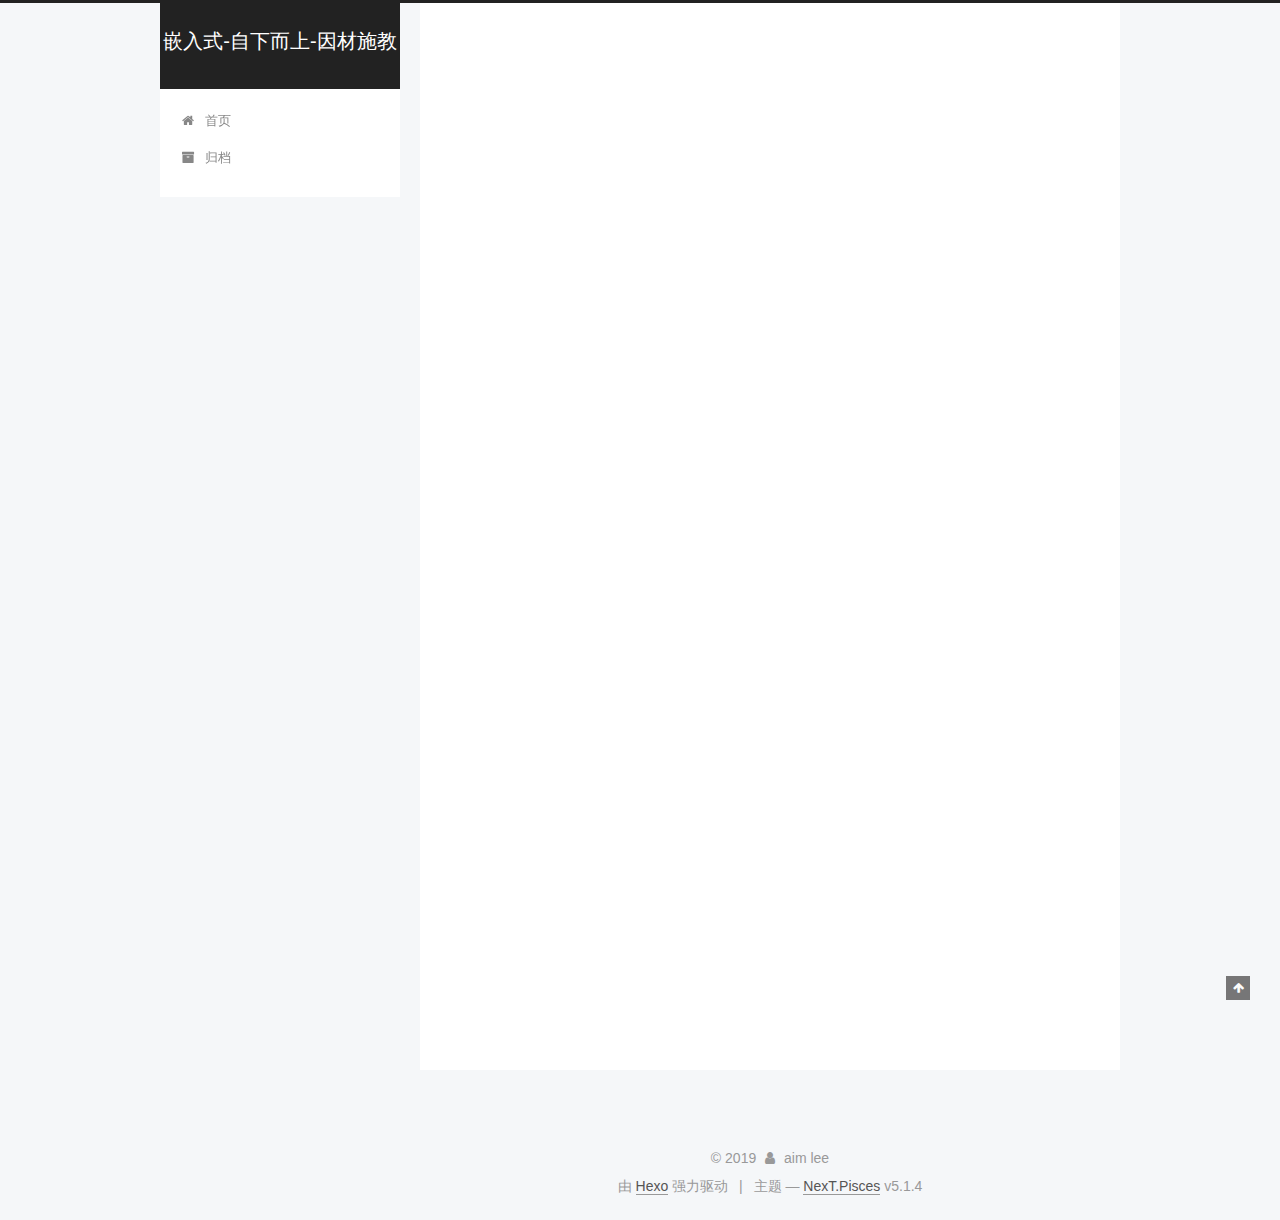
==== index.html @ 682df255 "Site updated: 2019-03-30 22:26:59" ====
<!DOCTYPE html>



  


<html class="theme-next pisces use-motion" lang="zh-Hans">
<head><meta name="generator" content="Hexo 3.8.0">
  <meta charset="UTF-8">
<meta http-equiv="X-UA-Compatible" content="IE=edge">
<meta name="viewport" content="width=device-width, initial-scale=1, maximum-scale=1">
<meta name="theme-color" content="#222">









<meta http-equiv="Cache-Control" content="no-transform">
<meta http-equiv="Cache-Control" content="no-siteapp">
















  
  
  <link href="/lib/fancybox/source/jquery.fancybox.css?v=2.1.5" rel="stylesheet" type="text/css">







<link href="/lib/font-awesome/css/font-awesome.min.css?v=4.6.2" rel="stylesheet" type="text/css">

<link href="/css/main.css?v=5.1.4" rel="stylesheet" type="text/css">


  <link rel="apple-touch-icon" sizes="180x180" href="/images/apple-touch-icon-next.png?v=5.1.4">


  <link rel="icon" type="image/png" sizes="32x32" href="/images/favicon-32x32-next.png?v=5.1.4">


  <link rel="icon" type="image/png" sizes="16x16" href="/images/favicon-16x16-next.png?v=5.1.4">


  <link rel="mask-icon" href="/images/logo.svg?v=5.1.4" color="#222">





  <meta name="keywords" content="Hexo, NexT">










<meta property="og:type" content="website">
<meta property="og:title" content="嵌入式-自下而上-因材施教">
<meta property="og:url" content="http://yoursite.com/index.html">
<meta property="og:site_name" content="嵌入式-自下而上-因材施教">
<meta property="og:locale" content="zh-Hans">
<meta name="twitter:card" content="summary">
<meta name="twitter:title" content="嵌入式-自下而上-因材施教">



<script type="text/javascript" id="hexo.configurations">
  var NexT = window.NexT || {};
  var CONFIG = {
    root: '/',
    scheme: 'Pisces',
    version: '5.1.4',
    sidebar: {"position":"left","display":"post","offset":12,"b2t":false,"scrollpercent":false,"onmobile":false},
    fancybox: true,
    tabs: true,
    motion: {"enable":true,"async":false,"transition":{"post_block":"fadeIn","post_header":"slideDownIn","post_body":"slideDownIn","coll_header":"slideLeftIn","sidebar":"slideUpIn"}},
    duoshuo: {
      userId: '0',
      author: '博主'
    },
    algolia: {
      applicationID: '',
      apiKey: '',
      indexName: '',
      hits: {"per_page":10},
      labels: {"input_placeholder":"Search for Posts","hits_empty":"We didn't find any results for the search: ${query}","hits_stats":"${hits} results found in ${time} ms"}
    }
  };
</script>



  <link rel="canonical" href="http://yoursite.com/">





  <title>嵌入式-自下而上-因材施教</title>
  








</head>

<body itemscope itemtype="http://schema.org/WebPage" lang="zh-Hans">

  
  
    
  

  <div class="container sidebar-position-left 
  page-home">
    <div class="headband"></div>

    <header id="header" class="header" itemscope itemtype="http://schema.org/WPHeader">
      <div class="header-inner"><div class="site-brand-wrapper">
  <div class="site-meta ">
    

    <div class="custom-logo-site-title">
      <a href="/" class="brand" rel="start">
        <span class="logo-line-before"><i></i></span>
        <span class="site-title">嵌入式-自下而上-因材施教</span>
        <span class="logo-line-after"><i></i></span>
      </a>
    </div>
      
        <p class="site-subtitle"></p>
      
  </div>

  <div class="site-nav-toggle">
    <button>
      <span class="btn-bar"></span>
      <span class="btn-bar"></span>
      <span class="btn-bar"></span>
    </button>
  </div>
</div>

<nav class="site-nav">
  

  
    <ul id="menu" class="menu">
      
        
        <li class="menu-item menu-item-home">
          <a href="/" rel="section">
            
              <i class="menu-item-icon fa fa-fw fa-home"></i> <br>
            
            首页
          </a>
        </li>
      
        
        <li class="menu-item menu-item-archives">
          <a href="/archives/" rel="section">
            
              <i class="menu-item-icon fa fa-fw fa-archive"></i> <br>
            
            归档
          </a>
        </li>
      

      
    </ul>
  

  
</nav>



 </div>
    </header>

    <main id="main" class="main">
      <div class="main-inner">
        <div class="content-wrap">
          <div id="content" class="content">
            
  <section id="posts" class="posts-expand">
    
      

  

  
  
  

  <article class="post post-type-normal" itemscope itemtype="http://schema.org/Article">
  
  
  
  <div class="post-block">
    <link itemprop="mainEntityOfPage" href="http://yoursite.com/2019/03/30/hello-world/">

    <span hidden itemprop="author" itemscope itemtype="http://schema.org/Person">
      <meta itemprop="name" content="aim lee">
      <meta itemprop="description" content>
      <meta itemprop="image" content="/images/avatar.gif">
    </span>

    <span hidden itemprop="publisher" itemscope itemtype="http://schema.org/Organization">
      <meta itemprop="name" content="嵌入式-自下而上-因材施教">
    </span>

    
      <header class="post-header">

        
        
          <h1 class="post-title" itemprop="name headline">
                
                <a class="post-title-link" href="/2019/03/30/hello-world/" itemprop="url">Hello World</a></h1>
        

        <div class="post-meta">
          <span class="post-time">
            
              <span class="post-meta-item-icon">
                <i class="fa fa-calendar-o"></i>
              </span>
              
                <span class="post-meta-item-text">发表于</span>
              
              <time title="创建于" itemprop="dateCreated datePublished" datetime="2019-03-30T21:47:00+08:00">
                2019-03-30
              </time>
            

            

            
          </span>

          

          
            
          

          
          

          

          

          

        </div>
      </header>
    

    
    
    
    <div class="post-body" itemprop="articleBody">

      
      

      
        
          
            <p>Welcome to <a href="https://hexo.io/" target="_blank" rel="noopener">Hexo</a>! This is your very first post. Check <a href="https://hexo.io/docs/" target="_blank" rel="noopener">documentation</a> for more info. If you get any problems when using Hexo, you can find the answer in <a href="https://hexo.io/docs/troubleshooting.html" target="_blank" rel="noopener">troubleshooting</a> or you can ask me on <a href="https://github.com/hexojs/hexo/issues" target="_blank" rel="noopener">GitHub</a>.</p>
<h2 id="Quick-Start"><a href="#Quick-Start" class="headerlink" title="Quick Start"></a>Quick Start</h2><h3 id="Create-a-new-post"><a href="#Create-a-new-post" class="headerlink" title="Create a new post"></a>Create a new post</h3><figure class="highlight bash"><table><tr><td class="gutter"><pre><span class="line">1</span><br></pre></td><td class="code"><pre><span class="line">$ hexo new <span class="string">"My New Post"</span></span><br></pre></td></tr></table></figure>
<p>More info: <a href="https://hexo.io/docs/writing.html" target="_blank" rel="noopener">Writing</a></p>
<h3 id="Run-server"><a href="#Run-server" class="headerlink" title="Run server"></a>Run server</h3><figure class="highlight bash"><table><tr><td class="gutter"><pre><span class="line">1</span><br></pre></td><td class="code"><pre><span class="line">$ hexo server</span><br></pre></td></tr></table></figure>
<p>More info: <a href="https://hexo.io/docs/server.html" target="_blank" rel="noopener">Server</a></p>
<h3 id="Generate-static-files"><a href="#Generate-static-files" class="headerlink" title="Generate static files"></a>Generate static files</h3><figure class="highlight bash"><table><tr><td class="gutter"><pre><span class="line">1</span><br></pre></td><td class="code"><pre><span class="line">$ hexo generate</span><br></pre></td></tr></table></figure>
<p>More info: <a href="https://hexo.io/docs/generating.html" target="_blank" rel="noopener">Generating</a></p>
<h3 id="Deploy-to-remote-sites"><a href="#Deploy-to-remote-sites" class="headerlink" title="Deploy to remote sites"></a>Deploy to remote sites</h3><figure class="highlight bash"><table><tr><td class="gutter"><pre><span class="line">1</span><br></pre></td><td class="code"><pre><span class="line">$ hexo deploy</span><br></pre></td></tr></table></figure>
<p>More info: <a href="https://hexo.io/docs/deployment.html" target="_blank" rel="noopener">Deployment</a></p>

          
        
      
    </div>
    
    
    

    

    

    

    <footer class="post-footer">
      

      

      

      
      
        <div class="post-eof"></div>
      
    </footer>
  </div>
  
  
  
  </article>


    
  </section>

  


          </div>
          


          

        </div>
        
          
  
  <div class="sidebar-toggle">
    <div class="sidebar-toggle-line-wrap">
      <span class="sidebar-toggle-line sidebar-toggle-line-first"></span>
      <span class="sidebar-toggle-line sidebar-toggle-line-middle"></span>
      <span class="sidebar-toggle-line sidebar-toggle-line-last"></span>
    </div>
  </div>

  <aside id="sidebar" class="sidebar">
    
    <div class="sidebar-inner">

      

      

      <section class="site-overview-wrap sidebar-panel sidebar-panel-active">
        <div class="site-overview">
          <div class="site-author motion-element" itemprop="author" itemscope itemtype="http://schema.org/Person">
            
              <p class="site-author-name" itemprop="name">aim lee</p>
              <p class="site-description motion-element" itemprop="description"></p>
          </div>

          <nav class="site-state motion-element">

            
              <div class="site-state-item site-state-posts">
              
                <a href="/archives/">
              
                  <span class="site-state-item-count">1</span>
                  <span class="site-state-item-name">日志</span>
                </a>
              </div>
            

            

            

          </nav>

          

          

          
          

          
          

          

        </div>
      </section>

      

      

    </div>
  </aside>


        
      </div>
    </main>

    <footer id="footer" class="footer">
      <div class="footer-inner">
        <div class="copyright">&copy; <span itemprop="copyrightYear">2019</span>
  <span class="with-love">
    <i class="fa fa-user"></i>
  </span>
  <span class="author" itemprop="copyrightHolder">aim lee</span>

  
</div>


  <div class="powered-by">由 <a class="theme-link" target="_blank" href="https://hexo.io">Hexo</a> 强力驱动</div>



  <span class="post-meta-divider">|</span>



  <div class="theme-info">主题 &mdash; <a class="theme-link" target="_blank" href="https://github.com/iissnan/hexo-theme-next">NexT.Pisces</a> v5.1.4</div>




        







        
      </div>
    </footer>

    
      <div class="back-to-top">
        <i class="fa fa-arrow-up"></i>
        
      </div>
    

    

  </div>

  

<script type="text/javascript">
  if (Object.prototype.toString.call(window.Promise) !== '[object Function]') {
    window.Promise = null;
  }
</script>









  












  
  
    <script type="text/javascript" src="/lib/jquery/index.js?v=2.1.3"></script>
  

  
  
    <script type="text/javascript" src="/lib/fastclick/lib/fastclick.min.js?v=1.0.6"></script>
  

  
  
    <script type="text/javascript" src="/lib/jquery_lazyload/jquery.lazyload.js?v=1.9.7"></script>
  

  
  
    <script type="text/javascript" src="/lib/velocity/velocity.min.js?v=1.2.1"></script>
  

  
  
    <script type="text/javascript" src="/lib/velocity/velocity.ui.min.js?v=1.2.1"></script>
  

  
  
    <script type="text/javascript" src="/lib/fancybox/source/jquery.fancybox.pack.js?v=2.1.5"></script>
  


  


  <script type="text/javascript" src="/js/src/utils.js?v=5.1.4"></script>

  <script type="text/javascript" src="/js/src/motion.js?v=5.1.4"></script>



  
  


  <script type="text/javascript" src="/js/src/affix.js?v=5.1.4"></script>

  <script type="text/javascript" src="/js/src/schemes/pisces.js?v=5.1.4"></script>



  

  


  <script type="text/javascript" src="/js/src/bootstrap.js?v=5.1.4"></script>



  


  




	





  





  












  





  

  

  

  
  

  

  

  

</body>
</html>
---- css/main.css ----
/* normalize.css v3.0.2 | MIT License | git.io/normalize */
html {
  font-family: sans-serif; /* 1 */
  -ms-text-size-adjust: 100%; /* 2 */
  -webkit-text-size-adjust: 100%; /* 2 */
}
body {
  margin: 0;
}
article,
aside,
details,
figcaption,
figure,
footer,
header,
hgroup,
main,
menu,
nav,
section,
summary {
  display: block;
}
audio,
canvas,
progress,
video {
  display: inline-block; /* 1 */
  vertical-align: baseline; /* 2 */
}
audio:not([controls]) {
  display: none;
  height: 0;
}
[hidden],
template {
  display: none;
}
a {
  background-color: transparent;
}
a:active,
a:hover {
  outline: 0;
}
abbr[title] {
  border-bottom: 1px dotted;
}
b,
strong {
  font-weight: bold;
}
dfn {
  font-style: italic;
}
h1 {
  font-size: 2em;
  margin: 0.67em 0;
}
mark {
  background: #ff0;
  color: #000;
}
small {
  font-size: 80%;
}
sub,
sup {
  font-size: 75%;
  line-height: 0;
  position: relative;
  vertical-align: baseline;
}
sup {
  top: -0.5em;
}
sub {
  bottom: -0.25em;
}
img {
  border: 0;
}
svg:not(:root) {
  overflow: hidden;
}
figure {
  margin: 1em 40px;
}
hr {
  -moz-box-sizing: content-box;
  box-sizing: content-box;
  height: 0;
}
pre {
  overflow: auto;
}
code,
kbd,
pre,
samp {
  font-family: monospace, monospace;
  font-size: 1em;
}
button,
input,
optgroup,
select,
textarea {
  color: inherit; /* 1 */
  font: inherit; /* 2 */
  margin: 0; /* 3 */
}
button {
  overflow: visible;
}
button,
select {
  text-transform: none;
}
button,
html input[type="button"],
input[type="reset"],
input[type="submit"] {
  -webkit-appearance: button; /* 2 */
  cursor: pointer; /* 3 */
}
button[disabled],
html input[disabled] {
  cursor: default;
}
button::-moz-focus-inner,
input::-moz-focus-inner {
  border: 0;
  padding: 0;
}
input {
  line-height: normal;
}
input[type="checkbox"],
input[type="radio"] {
  box-sizing: border-box; /* 1 */
  padding: 0; /* 2 */
}
input[type="number"]::-webkit-inner-spin-button,
input[type="number"]::-webkit-outer-spin-button {
  height: auto;
}
input[type="search"] {
  -webkit-appearance: textfield; /* 1 */
  -moz-box-sizing: content-box;
  -webkit-box-sizing: content-box; /* 2 */
  box-sizing: content-box;
}
input[type="search"]::-webkit-search-cancel-button,
input[type="search"]::-webkit-search-decoration {
  -webkit-appearance: none;
}
fieldset {
  border: 1px solid #c0c0c0;
  margin: 0 2px;
  padding: 0.35em 0.625em 0.75em;
}
legend {
  border: 0; /* 1 */
  padding: 0; /* 2 */
}
textarea {
  overflow: auto;
}
optgroup {
  font-weight: bold;
}
table {
  border-collapse: collapse;
  border-spacing: 0;
}
td,
th {
  padding: 0;
}
::selection {
  background: #262a30;
  color: #fff;
}
body {
  position: relative;
  font-family: 'Lato', "PingFang SC", "Microsoft YaHei", sans-serif;
  font-size: 14px;
  line-height: 2;
  color: #555;
  background: #f5f7f9;
}
@media (max-width: 767px) {
  body {
    padding-right: 0 !important;
  }
}
@media (min-width: 768px) and (max-width: 991px) {
  body {
    padding-right: 0 !important;
  }
}
@media (min-width: 1600px) {
  body {
    font-size: 16px;
  }
}
h1,
h2,
h3,
h4,
h5,
h6 {
  margin: 0;
  padding: 0;
  font-weight: bold;
  line-height: 1.5;
  font-family: 'Lato', "PingFang SC", "Microsoft YaHei", sans-serif;
}
h2,
h3,
h4,
h5,
h6 {
  margin: 20px 0 15px;
}
h1 {
  font-size: 22px;
}
@media (max-width: 767px) {
  h1 {
    font-size: 18px;
  }
}
h2 {
  font-size: 20px;
}
@media (max-width: 767px) {
  h2 {
    font-size: 16px;
  }
}
h3 {
  font-size: 18px;
}
@media (max-width: 767px) {
  h3 {
    font-size: 14px;
  }
}
h4 {
  font-size: 16px;
}
@media (max-width: 767px) {
  h4 {
    font-size: 12px;
  }
}
h5 {
  font-size: 14px;
}
@media (max-width: 767px) {
  h5 {
    font-size: 10px;
  }
}
h6 {
  font-size: 12px;
}
@media (max-width: 767px) {
  h6 {
    font-size: 8px;
  }
}
p {
  margin: 0 0 20px 0;
}
a {
  color: #555;
  text-decoration: none;
  outline: none;
  border-bottom: 1px solid #999;
  word-wrap: break-word;
}
a:hover {
  color: #222;
  border-bottom-color: #222;
}
blockquote {
  margin: 0;
  padding: 0;
}
img {
  display: block;
  margin: auto;
  max-width: 100%;
  height: auto;
}
hr {
  margin: 40px 0;
  height: 3px;
  border: none;
  background-color: #ddd;
  background-image: repeating-linear-gradient(-45deg, #fff, #fff 4px, transparent 4px, transparent 8px);
}
blockquote {
  padding: 0 15px;
  color: #666;
  border-left: 4px solid #ddd;
}
blockquote cite::before {
  content: "-";
  padding: 0 5px;
}
dt {
  font-weight: 700;
}
dd {
  margin: 0;
  padding: 0;
}
kbd {
  border: 1px solid #ccc;
  border-radius: 0.2em;
  box-shadow: 0.1em 0.1em 0.2em rgba(0,0,0,0.1);
  background-color: #f9f9f9;
  font-family: inherit;
  background-image: -webkit-linear-gradient(top, #eee, #fff, #eee);
  padding: 0.1em 0.3em;
  white-space: nowrap;
}
.text-left {
  text-align: left;
}
.text-center {
  text-align: center;
}
.text-right {
  text-align: right;
}
.text-justify {
  text-align: justify;
}
.text-nowrap {
  white-space: nowrap;
}
.text-lowercase {
  text-transform: lowercase;
}
.text-uppercase {
  text-transform: uppercase;
}
.text-capitalize {
  text-transform: capitalize;
}
.center-block {
  display: block;
  margin-left: auto;
  margin-right: auto;
}
.clearfix:before,
.clearfix:after {
  content: " ";
  display: table;
}
.clearfix:after {
  clear: both;
}
.pullquote {
  width: 45%;
}
.pullquote.left {
  float: left;
  margin-left: 5px;
  margin-right: 10px;
}
.pullquote.right {
  float: right;
  margin-left: 10px;
  margin-right: 5px;
}
.affix.affix.affix {
  position: fixed;
}
.translation {
  margin-top: -20px;
  font-size: 14px;
  color: #999;
}
.scrollbar-measure {
  width: 100px;
  height: 100px;
  overflow: scroll;
  position: absolute;
  top: -9999px;
}
.use-motion .motion-element {
  opacity: 0;
}
table {
  margin: 20px 0;
  width: 100%;
  border-collapse: collapse;
  border-spacing: 0;
  border: 1px solid #ddd;
  font-size: 14px;
  table-layout: fixed;
  word-wrap: break-all;
}
table>tbody>tr:nth-of-type(odd) {
  background-color: #f9f9f9;
}
table>tbody>tr:hover {
  background-color: #f5f5f5;
}
caption,
th,
td {
  padding: 8px;
  text-align: left;
  vertical-align: middle;
  font-weight: normal;
}
th,
td {
  border-bottom: 3px solid #ddd;
  border-right: 1px solid #eee;
}
th {
  padding-bottom: 10px;
  font-weight: 700;
}
td {
  border-bottom-width: 1px;
}
html,
body {
  height: 100%;
}
.container {
  position: relative;
  min-height: 100%;
}
.header-inner {
  margin: 0 auto;
  padding: 100px 0 70px;
  width: 700px;
}
@media (min-width: 1600px) {
  .container .header-inner {
    width: 900px;
  }
}
.main {
  padding-bottom: 150px;
}
.main-inner {
  margin: 0 auto;
  width: 700px;
}
@media (min-width: 1600px) {
  .container .main-inner {
    width: 900px;
  }
}
.footer {
  position: absolute;
  left: 0;
  bottom: 0;
  width: 100%;
  min-height: 50px;
}
.footer-inner {
  box-sizing: border-box;
  margin: 20px auto;
  width: 700px;
}
@media (min-width: 1600px) {
  .container .footer-inner {
    width: 900px;
  }
}
pre,
.highlight {
  overflow: auto;
  margin: 20px 0;
  padding: 0;
  font-size: 13px;
  color: #4d4d4c;
  background: #f7f7f7;
  line-height: 1.6;
}
pre,
code {
  font-family: consolas, Menlo, "PingFang SC", "Microsoft YaHei", monospace;
}
code {
  padding: 2px 4px;
  word-wrap: break-word;
  color: #555;
  background: #eee;
  border-radius: 3px;
  font-size: 13px;
}
pre {
  padding: 10px;
}
pre code {
  padding: 0;
  color: #4d4d4c;
  background: none;
  text-shadow: none;
}
.highlight {
  border-radius: 1px;
}
.highlight pre {
  border: none;
  margin: 0;
  padding: 10px 0;
}
.highlight table {
  margin: 0;
  width: auto;
  border: none;
}
.highlight td {
  border: none;
  padding: 0;
}
.highlight figcaption {
  font-size: 1em;
  color: #4d4d4c;
  line-height: 1em;
  margin-bottom: 1em;
}
.highlight figcaption:before,
.highlight figcaption:after {
  content: " ";
  display: table;
}
.highlight figcaption:after {
  clear: both;
}
.highlight figcaption a {
  float: right;
  color: #4d4d4c;
}
.highlight figcaption a:hover {
  border-bottom-color: #4d4d4c;
}
.highlight .gutter pre {
  padding-left: 10px;
  padding-right: 10px;
  color: #869194;
  text-align: right;
  background-color: #eff2f3;
}
.highlight .code pre {
  width: 100%;
  padding-left: 10px;
  padding-right: 10px;
  background-color: #f7f7f7;
}
.highlight .line {
  height: 20px;
}
.gutter {
  -webkit-user-select: none;
  -moz-user-select: none;
  -ms-user-select: none;
  user-select: none;
}
.gist table {
  width: auto;
}
.gist table td {
  border: none;
}
pre .deletion {
  background: #fdd;
}
pre .addition {
  background: #dfd;
}
pre .meta {
  color: #8959a8;
}
pre .comment {
  color: #8e908c;
}
pre .variable,
pre .attribute,
pre .tag,
pre .regexp,
pre .ruby .constant,
pre .xml .tag .title,
pre .xml .pi,
pre .xml .doctype,
pre .html .doctype,
pre .css .id,
pre .css .class,
pre .css .pseudo {
  color: #c82829;
}
pre .number,
pre .preprocessor,
pre .built_in,
pre .literal,
pre .params,
pre .constant,
pre .command {
  color: #f5871f;
}
pre .ruby .class .title,
pre .css .rules .attribute,
pre .string,
pre .value,
pre .inheritance,
pre .header,
pre .ruby .symbol,
pre .xml .cdata,
pre .special,
pre .number,
pre .formula {
  color: #718c00;
}
pre .title,
pre .css .hexcolor {
  color: #3e999f;
}
pre .function,
pre .python .decorator,
pre .python .title,
pre .ruby .function .title,
pre .ruby .title .keyword,
pre .perl .sub,
pre .javascript .title,
pre .coffeescript .title {
  color: #4271ae;
}
pre .keyword,
pre .javascript .function {
  color: #8959a8;
}
.full-image.full-image.full-image.full-image {
  border: none;
  max-width: 100%;
  width: auto;
  margin: 20px auto 25px;
}
@media (min-width: 992px) {
  .full-image.full-image.full-image.full-image {
    max-width: none;
    width: 118%;
    margin: 0 -9%;
  }
}
.blockquote-center,
.page-home .post-type-quote blockquote,
.page-post-detail .post-type-quote blockquote {
  position: relative;
  margin: 40px 0;
  padding: 0;
  border-left: none;
  text-align: center;
}
.blockquote-center::before,
.page-home .post-type-quote blockquote::before,
.page-post-detail .post-type-quote blockquote::before,
.blockquote-center::after,
.page-home .post-type-quote blockquote::after,
.page-post-detail .post-type-quote blockquote::after {
  position: absolute;
  content: ' ';
  display: block;
  width: 100%;
  height: 24px;
  opacity: 0.2;
  background-repeat: no-repeat;
  background-position: 0 -6px;
  background-size: 22px 22px;
}
.blockquote-center::before,
.page-home .post-type-quote blockquote::before,
.page-post-detail .post-type-quote blockquote::before {
  top: -20px;
  background-image: url("../images/quote-l.svg");
  border-top: 1px solid #ccc;
}
.blockquote-center::after,
.page-home .post-type-quote blockquote::after,
.page-post-detail .post-type-quote blockquote::after {
  bottom: -20px;
  background-image: url("../images/quote-r.svg");
  border-bottom: 1px solid #ccc;
  background-position: 100% 8px;
}
.blockquote-center p,
.page-home .post-type-quote blockquote p,
.page-post-detail .post-type-quote blockquote p,
.blockquote-center div,
.page-home .post-type-quote blockquote div,
.page-post-detail .post-type-quote blockquote div {
  text-align: center;
}
.post .post-body .group-picture img {
  box-sizing: border-box;
  padding: 0 3px;
  border: none;
}
.post .group-picture-row {
  overflow: hidden;
  margin-top: 6px;
}
.post .group-picture-row:first-child {
  margin-top: 0;
}
.post .group-picture-column {
  float: left;
}
.page-post-detail .post-body .group-picture-column {
  float: none;
  margin-top: 10px;
  width: auto !important;
}
.page-post-detail .post-body .group-picture-column img {
  margin: 0 auto;
}
.page-archive .group-picture-container {
  overflow: hidden;
}
.page-archive .group-picture-row {
  float: left;
}
.page-archive .group-picture-row:first-child {
  margin-top: 6px;
}
.page-archive .group-picture-column {
  max-width: 150px;
  max-height: 150px;
}
.post-body .note {
  position: relative;
  padding: 15px;
  margin-bottom: 20px;
  border: 1px solid #eee;
  border-left-width: 5px;
  border-radius: 3px;
}
.post-body .note h2,
.post-body .note h3,
.post-body .note h4,
.post-body .note h5,
.post-body .note h6 {
  margin-top: 0;
  margin-bottom: 0;
  border-bottom: initial;
  padding-top: 0 !important;
}
.post-body .note p:first-child,
.post-body .note ul:first-child,
.post-body .note ol:first-child,
.post-body .note table:first-child,
.post-body .note pre:first-child,
.post-body .note blockquote:first-child {
  margin-top: 0;
}
.post-body .note p:last-child,
.post-body .note ul:last-child,
.post-body .note ol:last-child,
.post-body .note table:last-child,
.post-body .note pre:last-child,
.post-body .note blockquote:last-child {
  margin-bottom: 0;
}
.post-body .note.default {
  border-left-color: #777;
}
.post-body .note.default h2,
.post-body .note.default h3,
.post-body .note.default h4,
.post-body .note.default h5,
.post-body .note.default h6 {
  color: #777;
}
.post-body .note.primary {
  border-left-color: #6f42c1;
}
.post-body .note.primary h2,
.post-body .note.primary h3,
.post-body .note.primary h4,
.post-body .note.primary h5,
.post-body .note.primary h6 {
  color: #6f42c1;
}
.post-body .note.info {
  border-left-color: #428bca;
}
.post-body .note.info h2,
.post-body .note.info h3,
.post-body .note.info h4,
.post-body .note.info h5,
.post-body .note.info h6 {
  color: #428bca;
}
.post-body .note.success {
  border-left-color: #5cb85c;
}
.post-body .note.success h2,
.post-body .note.success h3,
.post-body .note.success h4,
.post-body .note.success h5,
.post-body .note.success h6 {
  color: #5cb85c;
}
.post-body .note.warning {
  border-left-color: #f0ad4e;
}
.post-body .note.warning h2,
.post-body .note.warning h3,
.post-body .note.warning h4,
.post-body .note.warning h5,
.post-body .note.warning h6 {
  color: #f0ad4e;
}
.post-body .note.danger {
  border-left-color: #d9534f;
}
.post-body .note.danger h2,
.post-body .note.danger h3,
.post-body .note.danger h4,
.post-body .note.danger h5,
.post-body .note.danger h6 {
  color: #d9534f;
}
.post-body .label {
  display: inline;
  padding: 0 2px;
  white-space: nowrap;
}
.post-body .label.default {
  background-color: #f0f0f0;
}
.post-body .label.primary {
  background-color: #efe6f7;
}
.post-body .label.info {
  background-color: #e5f2f8;
}
.post-body .label.success {
  background-color: #e7f4e9;
}
.post-body .label.warning {
  background-color: #fcf6e1;
}
.post-body .label.danger {
  background-color: #fae8eb;
}
.post-body .tabs {
  position: relative;
  display: block;
  margin-bottom: 20px;
  padding-top: 10px;
}
.post-body .tabs ul.nav-tabs {
  margin: 0;
  padding: 0;
  display: flex;
  margin-bottom: -1px;
}
@media (max-width: 413px) {
  .post-body .tabs ul.nav-tabs {
    display: block;
    margin-bottom: 5px;
  }
}
.post-body .tabs ul.nav-tabs li.tab {
  list-style-type: none !important;
  margin: 0 0.25em 0 0;
  border-top: 3px solid transparent;
  border-left: 1px solid transparent;
  border-right: 1px solid transparent;
}
@media (max-width: 413px) {
  .post-body .tabs ul.nav-tabs li.tab {
    margin: initial;
    border-top: 1px solid transparent;
    border-left: 3px solid transparent;
    border-right: 1px solid transparent;
    border-bottom: 1px solid transparent;
  }
}
.post-body .tabs ul.nav-tabs li.tab a {
  outline: 0;
  border-bottom: initial;
  display: block;
  line-height: 1.8em;
  padding: 0.25em 0.75em;
  transition-duration: 0.2s;
  transition-timing-function: ease-out;
  transition-delay: 0s;
}
.post-body .tabs ul.nav-tabs li.tab a i {
  width: 1.285714285714286em;
}
.post-body .tabs ul.nav-tabs li.tab.active {
  border-top: 3px solid #fc6423;
  border-left: 1px solid #ddd;
  border-right: 1px solid #ddd;
  background-color: #fff;
}
@media (max-width: 413px) {
  .post-body .tabs ul.nav-tabs li.tab.active {
    border-top: 1px solid #ddd;
    border-left: 3px solid #fc6423;
    border-right: 1px solid #ddd;
    border-bottom: 1px solid #ddd;
  }
}
.post-body .tabs ul.nav-tabs li.tab.active a {
  cursor: default;
  color: #555;
}
.post-body .tabs .tab-content {
  background-color: #fff;
}
.post-body .tabs .tab-content .tab-pane {
  border: 1px solid #ddd;
  padding: 20px 20px 0 20px;
}
.post-body .tabs .tab-content .tab-pane:not(.active) {
  display: none !important;
}
.post-body .tabs .tab-content .tab-pane.active {
  display: block !important;
}
.btn {
  display: inline-block;
  padding: 0 20px;
  font-size: 14px;
  color: #555;
  background: #fff;
  border: 2px solid #555;
  text-decoration: none;
  border-radius: 2px;
  transition-property: background-color;
  transition-duration: 0.2s;
  transition-timing-function: ease-in-out;
  transition-delay: 0s;
  line-height: 2;
}
.btn:hover {
  border-color: #222;
  color: #fff;
  background: #222;
}
.btn +.btn {
  margin: 0 0 8px 8px;
}
.btn .fa-fw {
  width: 1.285714285714286em;
  text-align: left;
}
.btn-bar {
  display: block;
  width: 22px;
  height: 2px;
  background: #555;
  border-radius: 1px;
}
.btn-bar+.btn-bar {
  margin-top: 4px;
}
.pagination {
  margin: 120px 0 40px;
  text-align: center;
  border-top: 1px solid #eee;
}
.page-number-basic,
.pagination .prev,
.pagination .next,
.pagination .page-number,
.pagination .space {
  display: inline-block;
  position: relative;
  top: -1px;
  margin: 0 10px;
  padding: 0 11px;
}
@media (max-width: 767px) {
  .page-number-basic,
  .pagination .prev,
  .pagination .next,
  .pagination .page-number,
  .pagination .space {
    margin: 0 5px;
  }
}
.pagination .prev,
.pagination .next,
.pagination .page-number {
  border-bottom: 0;
  border-top: 1px solid #eee;
  transition-property: border-color;
  transition-duration: 0.2s;
  transition-timing-function: ease-in-out;
  transition-delay: 0s;
}
.pagination .prev:hover,
.pagination .next:hover,
.pagination .page-number:hover {
  border-top-color: #222;
}
.pagination .space {
  padding: 0;
  margin: 0;
}
.pagination .prev {
  margin-left: 0;
}
.pagination .next {
  margin-right: 0;
}
.pagination .page-number.current {
  color: #fff;
  background: #ccc;
  border-top-color: #ccc;
}
@media (max-width: 767px) {
  .pagination {
    border-top: none;
  }
  .pagination .prev,
  .pagination .next,
  .pagination .page-number {
    margin-bottom: 10px;
    border-top: 0;
    border-bottom: 1px solid #eee;
    padding: 0 10px;
  }
  .pagination .prev:hover,
  .pagination .next:hover,
  .pagination .page-number:hover {
    border-bottom-color: #222;
  }
}
.comments {
  margin: 60px 20px 0;
}
.tag-cloud {
  text-align: center;
}
.tag-cloud a {
  display: inline-block;
  margin: 10px;
}
.back-to-top {
  box-sizing: border-box;
  position: fixed;
  bottom: -100px;
  right: 30px;
  z-index: 1050;
  padding: 0 6px;
  width: 24px;
  background: #222;
  font-size: 12px;
  opacity: 0.6;
  color: #fff;
  cursor: pointer;
  text-align: center;
  -webkit-transform: translateZ(0);
  transition-property: bottom;
  transition-duration: 0.2s;
  transition-timing-function: ease-in-out;
  transition-delay: 0s;
}
@media (min-width: 768px) and (max-width: 991px) {
  .back-to-top {
    display: none !important;
  }
}
@media (max-width: 767px) {
  .back-to-top {
    display: none !important;
  }
}
.back-to-top.back-to-top-on {
  bottom: 30px;
}
.header {
  background: transparent;
}
.header-inner {
  position: relative;
}
.headband {
  height: 3px;
  background: #222;
}
.site-meta {
  margin: 0;
  text-align: center;
}
@media (max-width: 767px) {
  .site-meta {
    text-align: center;
  }
}
.brand {
  position: relative;
  display: inline-block;
  padding: 0 40px;
  color: #fff;
  background: #222;
  border-bottom: none;
}
.brand:hover {
  color: #fff;
}
.logo {
  display: inline-block;
  margin-right: 5px;
  line-height: 36px;
  vertical-align: top;
}
.site-title {
  display: inline-block;
  vertical-align: top;
  line-height: 36px;
  font-size: 20px;
  font-weight: normal;
  font-family: 'Lato', "PingFang SC", "Microsoft YaHei", sans-serif;
}
.site-subtitle {
  margin-top: 10px;
  font-size: 13px;
  color: #ddd;
}
.use-motion .brand {
  opacity: 0;
}
.use-motion .logo,
.use-motion .site-title,
.use-motion .site-subtitle {
  opacity: 0;
  position: relative;
  top: -10px;
}
.site-nav-toggle {
  display: none;
  position: absolute;
  top: 10px;
  left: 10px;
}
@media (max-width: 767px) {
  .site-nav-toggle {
    display: block;
  }
}
.site-nav-toggle button {
  margin-top: 2px;
  padding: 9px 10px;
  background: transparent;
  border: none;
}
@media (max-width: 767px) {
  .site-nav {
    display: none;
    margin: 0 -10px;
    padding: 0 10px;
    clear: both;
    border-top: 1px solid #ddd;
  }
}
@media (min-width: 768px) and (max-width: 991px) {
  .site-nav {
    display: block !important;
  }
}
@media (min-width: 992px) {
  .site-nav {
    display: block !important;
  }
}
.menu {
  margin-top: 20px;
  padding-left: 0;
  text-align: center;
}
.menu .menu-item {
  display: inline-block;
  margin: 0 10px;
  list-style: none;
}
@media screen and (max-width: 767px) {
  .menu .menu-item {
    margin-top: 10px;
  }
}
.menu .menu-item a {
  display: block;
  font-size: 13px;
  line-height: inherit;
  border-bottom: 1px solid transparent;
  transition-property: border-color;
  transition-duration: 0.2s;
  transition-timing-function: ease-in-out;
  transition-delay: 0s;
}
.menu .menu-item a:hover,
.menu-item-active a {
  border-bottom-color: #222;
}
.menu .menu-item .fa {
  margin-right: 5px;
}
.use-motion .menu-item {
  opacity: 0;
}
.post-body {
  font-family: 'Lato', "PingFang SC", "Microsoft YaHei", sans-serif;
}
@media (max-width: 767px) {
  .post-body {
    word-break: break-word;
  }
}
.post-body .fancybox img {
  display: block !important;
  margin: 0 auto;
  cursor: pointer;
  cursor: zoom-in;
  cursor: -webkit-zoom-in;
}
.post-body .image-caption,
.post-body .figure .caption {
  margin: -20px auto 15px;
  text-align: center;
  font-size: 14px;
  color: #999;
  font-weight: bold;
  line-height: 1;
}
.post-sticky-flag {
  display: inline-block;
  font-size: 16px;
  -ms-transform: rotate(30deg);
  -webkit-transform: rotate(30deg);
  -moz-transform: rotate(30deg);
  -ms-transform: rotate(30deg);
  -o-transform: rotate(30deg);
  transform: rotate(30deg);
}
.use-motion .post-block,
.use-motion .pagination,
.use-motion .comments {
  opacity: 0;
}
.use-motion .post-header {
  opacity: 0;
}
.use-motion .post-body {
  opacity: 0;
}
.use-motion .collection-title {
  opacity: 0;
}
.posts-expand {
  padding-top: 40px;
}
@media (max-width: 767px) {
  .posts-expand {
    margin: 0 20px;
  }
  .post-body pre .gutter pre {
    padding-right: 10px;
  }
  .post-body .highlight {
    margin-left: 0px;
    margin-right: 0px;
    padding: 0;
  }
  .post-body .highlight .gutter pre {
    padding-right: 10px;
  }
}
@media (min-width: 992px) {
  .posts-expand .post-body {
    text-align: justify;
  }
}
.posts-expand .post-body h2,
.posts-expand .post-body h3,
.posts-expand .post-body h4,
.posts-expand .post-body h5,
.posts-expand .post-body h6 {
  padding-top: 10px;
}
.posts-expand .post-body h2 .header-anchor,
.posts-expand .post-body h3 .header-anchor,
.posts-expand .post-body h4 .header-anchor,
.posts-expand .post-body h5 .header-anchor,
.posts-expand .post-body h6 .header-anchor {
  float: right;
  margin-left: 10px;
  color: #ccc;
  border-bottom-style: none;
  visibility: hidden;
}
.posts-expand .post-body h2 .header-anchor:hover,
.posts-expand .post-body h3 .header-anchor:hover,
.posts-expand .post-body h4 .header-anchor:hover,
.posts-expand .post-body h5 .header-anchor:hover,
.posts-expand .post-body h6 .header-anchor:hover {
  color: inherit;
}
.posts-expand .post-body h2:hover .header-anchor,
.posts-expand .post-body h3:hover .header-anchor,
.posts-expand .post-body h4:hover .header-anchor,
.posts-expand .post-body h5:hover .header-anchor,
.posts-expand .post-body h6:hover .header-anchor {
  visibility: visible;
}
.posts-expand .post-body ul li {
  list-style: circle;
}
.posts-expand .post-body img {
  box-sizing: border-box;
  margin: auto;
  padding: 3px;
  border: 1px solid #ddd;
}
.posts-expand .post-body .fancybox img {
  margin: 0 auto 25px;
}
@media (max-width: 767px) {
  .posts-collapse {
    margin: 0 20px;
  }
  .posts-collapse .post-title,
  .posts-collapse .post-meta {
    display: block;
    width: auto;
    text-align: left;
  }
}
.posts-collapse {
  position: relative;
  z-index: 1010;
  margin-left: 55px;
}
.posts-collapse::after {
  content: " ";
  position: absolute;
  top: 20px;
  left: 0;
  margin-left: -2px;
  width: 4px;
  height: 100%;
  background: #f5f5f5;
  z-index: -1;
}
@media (max-width: 767px) {
  .posts-collapse {
    margin: 0 20px;
  }
}
.posts-collapse .collection-title {
  position: relative;
  margin: 60px 0;
}
.posts-collapse .collection-title h1,
.posts-collapse .collection-title h2 {
  margin-left: 20px;
}
.posts-collapse .collection-title small {
  color: #bbb;
  margin-left: 5px;
}
.posts-collapse .collection-title::before {
  content: " ";
  position: absolute;
  left: 0;
  top: 50%;
  margin-left: -4px;
  margin-top: -4px;
  width: 8px;
  height: 8px;
  background: #bbb;
  border-radius: 50%;
}
.posts-collapse .post {
  margin: 30px 0;
}
.posts-collapse .post-header {
  position: relative;
  transition-duration: 0.2s;
  transition-timing-function: ease-in-out;
  transition-delay: 0s;
  transition-property: border;
  border-bottom: 1px dashed #ccc;
}
.posts-collapse .post-header::before {
  content: " ";
  position: absolute;
  left: 0;
  top: 12px;
  width: 6px;
  height: 6px;
  margin-left: -4px;
  background: #bbb;
  border-radius: 50%;
  border: 1px solid #fff;
  transition-duration: 0.2s;
  transition-timing-function: ease-in-out;
  transition-delay: 0s;
  transition-property: background;
}
.posts-collapse .post-header:hover {
  border-bottom-color: #666;
}
.posts-collapse .post-header:hover::before {
  background: #222;
}
.posts-collapse .post-meta {
  position: absolute;
  font-size: 12px;
  left: 20px;
  top: 5px;
}
.posts-collapse .post-comments-count {
  display: none;
}
.posts-collapse .post-title {
  margin-left: 60px;
  font-size: 16px;
  font-weight: normal;
  line-height: inherit;
}
.posts-collapse .post-title::after {
  margin-left: 3px;
  opacity: 0.6;
}
.posts-collapse .post-title a {
  color: #666;
  border-bottom: none;
}
.page-home .post-type-quote .post-header,
.page-post-detail .post-type-quote .post-header,
.page-home .post-type-quote .post-tags,
.page-post-detail .post-type-quote .post-tags {
  display: none;
}
.posts-expand .post-title {
  text-align: center;
  word-break: break-word;
  font-weight: 400;
}
.posts-expand .post-title-link {
  display: inline-block;
  position: relative;
  color: #555;
  border-bottom: none;
  line-height: 1.2;
  vertical-align: top;
}
.posts-expand .post-title-link::before {
  content: "";
  position: absolute;
  width: 100%;
  height: 2px;
  bottom: 0;
  left: 0;
  background-color: #000;
  visibility: hidden;
  -webkit-transform: scaleX(0);
  -moz-transform: scaleX(0);
  -ms-transform: scaleX(0);
  -o-transform: scaleX(0);
  transform: scaleX(0);
  transition-duration: 0.2s;
  transition-timing-function: ease-in-out;
  transition-delay: 0s;
}
.posts-expand .post-title-link:hover::before {
  visibility: visible;
  -webkit-transform: scaleX(1);
  -moz-transform: scaleX(1);
  -ms-transform: scaleX(1);
  -o-transform: scaleX(1);
  transform: scaleX(1);
}
.posts-expand .post-title-link .fa {
  font-size: 16px;
}
.posts-expand .post-meta {
  margin: 3px 0 60px 0;
  color: #999;
  font-family: 'Lato', "PingFang SC", "Microsoft YaHei", sans-serif;
  font-size: 12px;
  text-align: center;
}
.posts-expand .post-meta .post-category-list {
  display: inline-block;
  margin: 0;
  padding: 3px;
}
.posts-expand .post-meta .post-category-list-link {
  color: #999;
}
.posts-expand .post-meta .post-description {
  font-size: 14px;
  margin-top: 2px;
}
.post-meta-divider {
  margin: 0 0.5em;
}
.post-meta-item-icon {
  margin-right: 3px;
}
@media (min-width: 768px) and (max-width: 991px) {
  .post-meta-item-icon {
    display: inline-block;
  }
}
@media (max-width: 767px) {
  .post-meta-item-icon {
    display: inline-block;
  }
}
@media (min-width: 768px) and (max-width: 991px) {
  .post-meta-item-text {
    display: none;
  }
}
@media (max-width: 767px) {
  .post-meta-item-text {
    display: none;
  }
}
@media (max-width: 767px) {
  .posts-expand .post-comments-count {
    display: none;
  }
}
.post-button {
  margin-top: 40px;
}
.posts-expand .post-tags {
  margin-top: 40px;
  text-align: center;
}
.posts-expand .post-tags a {
  display: inline-block;
  margin-right: 10px;
  font-size: 13px;
}
.post-nav {
  display: table;
  margin-top: 15px;
  width: 100%;
  border-top: 1px solid #eee;
}
.post-nav-divider {
  display: table-cell;
  width: 10%;
}
.post-nav-item {
  display: table-cell;
  padding: 10px 0 0 0;
  width: 45%;
  vertical-align: top;
}
.post-nav-item a {
  position: relative;
  display: block;
  line-height: 25px;
  font-size: 14px;
  color: #555;
  border-bottom: none;
}
.post-nav-item a:hover {
  color: #222;
  border-bottom: none;
}
.post-nav-item a:active {
  top: 2px;
}
.post-nav-item .fa {
  position: absolute;
  top: 8px;
  left: 0;
  font-size: 12px;
}
.post-nav-next a {
  padding-left: 15px;
}
.post-nav-prev {
  text-align: right;
}
.post-nav-prev a {
  padding-right: 15px;
}
.post-nav-prev .fa {
  right: 0;
  left: auto;
}
.posts-expand .post-eof {
  display: block;
  margin: 80px auto 60px;
  width: 8%;
  height: 1px;
  background: #ccc;
  text-align: center;
}
.post:last-child .post-eof.post-eof.post-eof {
  display: none;
}
.post-gallery {
  display: table;
  table-layout: fixed;
  width: 100%;
  border-collapse: separate;
}
.post-gallery-row {
  display: table-row;
}
.post-gallery .post-gallery-img {
  display: table-cell;
  text-align: center;
  vertical-align: middle;
  border: none;
}
.post-gallery .post-gallery-img img {
  max-width: 100%;
  max-height: 100%;
  border: none;
}
.fancybox-close,
.fancybox-close:hover {
  border: none;
}
.rtl.post-body p,
.rtl.post-body a,
.rtl.post-body h1,
.rtl.post-body h2,
.rtl.post-body h3,
.rtl.post-body h4,
.rtl.post-body h5,
.rtl.post-body h6,
.rtl.post-body li,
.rtl.post-body ul,
.rtl.post-body ol {
  direction: rtl;
  font-family: UKIJ Ekran;
}
.rtl.post-title {
  font-family: UKIJ Ekran;
}
.sidebar {
  position: fixed;
  right: 0;
  top: 0;
  bottom: 0;
  width: 0;
  z-index: 1040;
  box-shadow: inset 0 2px 6px #000;
  background: #222;
  -webkit-transform: translateZ(0);
}
.sidebar a {
  color: #999;
  border-bottom-color: #555;
}
.sidebar a:hover {
  color: #eee;
}
@media (min-width: 768px) and (max-width: 991px) {
  .sidebar {
    display: none !important;
  }
}
@media (max-width: 767px) {
  .sidebar {
    display: none !important;
  }
}
.sidebar-inner {
  position: relative;
  padding: 20px 10px;
  color: #999;
  text-align: center;
}
.site-overview-wrap {
  overflow: hidden;
}
.site-overview {
  overflow-y: auto;
  overflow-x: hidden;
}
.sidebar-toggle {
  position: fixed;
  right: 30px;
  bottom: 45px;
  width: 14px;
  height: 14px;
  padding: 5px;
  background: #222;
  line-height: 0;
  z-index: 1050;
  cursor: pointer;
  -webkit-transform: translateZ(0);
}
@media (min-width: 768px) and (max-width: 991px) {
  .sidebar-toggle {
    display: none !important;
  }
}
@media (max-width: 767px) {
  .sidebar-toggle {
    display: none !important;
  }
}
.sidebar-toggle-line {
  position: relative;
  display: inline-block;
  vertical-align: top;
  height: 2px;
  width: 100%;
  background: #fff;
  margin-top: 3px;
}
.sidebar-toggle-line:first-child {
  margin-top: 0;
}
.site-author-image {
  display: block;
  margin: 0 auto;
  padding: 2px;
  max-width: 120px;
  height: auto;
  border: 1px solid #eee;
}
.site-author-name {
  margin: 0;
  text-align: center;
  color: #222;
  font-weight: 600;
}
.site-description {
  margin-top: 0;
  text-align: center;
  font-size: 13px;
  color: #999;
}
.site-state {
  overflow: hidden;
  line-height: 1.4;
  white-space: nowrap;
  text-align: center;
}
.site-state-item {
  display: inline-block;
  padding: 0 15px;
  border-left: 1px solid #eee;
}
.site-state-item:first-child {
  border-left: none;
}
.site-state-item a {
  border-bottom: none;
}
.site-state-item-count {
  display: block;
  text-align: center;
  color: inherit;
  font-weight: 600;
  font-size: 16px;
}
.site-state-item-name {
  font-size: 13px;
  color: #999;
}
.feed-link {
  margin-top: 20px;
}
.feed-link a {
  display: inline-block;
  padding: 0 15px;
  color: #fc6423;
  border: 1px solid #fc6423;
  border-radius: 4px;
}
.feed-link a i {
  color: #fc6423;
  font-size: 14px;
}
.feed-link a:hover {
  color: #fff;
  background: #fc6423;
}
.feed-link a:hover i {
  color: #fff;
}
.links-of-author {
  margin-top: 20px;
}
.links-of-author a {
  display: inline-block;
  vertical-align: middle;
  margin-right: 10px;
  margin-bottom: 10px;
  border-bottom-color: #555;
  font-size: 13px;
}
.links-of-author a:before {
  display: inline-block;
  vertical-align: middle;
  margin-right: 3px;
  content: " ";
  width: 4px;
  height: 4px;
  border-radius: 50%;
  background: #699e29;
}
.links-of-blogroll {
  font-size: 13px;
}
.links-of-blogroll-title {
  margin-top: 20px;
  font-size: 14px;
  font-weight: 600;
}
.links-of-blogroll-list {
  margin: 0;
  padding: 0;
  list-style: none;
}
.links-of-blogroll-item {
  padding: 2px 10px;
}
.links-of-blogroll-item a {
  max-width: 280px;
  box-sizing: border-box;
  display: inline-block;
  overflow: hidden;
  white-space: nowrap;
  text-overflow: ellipsis;
}
.sidebar-nav {
  margin: 0 0 20px;
  padding-left: 0;
}
.sidebar-nav li {
  display: inline-block;
  cursor: pointer;
  border-bottom: 1px solid transparent;
  font-size: 14px;
  color: #555;
}
.sidebar-nav li:hover {
  color: #fc6423;
}
.page-post-detail .sidebar-nav-toc {
  padding: 0 5px;
}
.page-post-detail .sidebar-nav-overview {
  margin-left: 10px;
}
.sidebar-nav .sidebar-nav-active {
  color: #fc6423;
  border-bottom-color: #fc6423;
}
.sidebar-nav .sidebar-nav-active:hover {
  color: #fc6423;
}
.sidebar-panel {
  display: none;
}
.sidebar-panel-active {
  display: block;
}
.post-toc-empty {
  font-size: 14px;
  color: #666;
}
.post-toc-wrap {
  overflow: hidden;
}
.post-toc {
  overflow: auto;
}
.post-toc ol {
  margin: 0;
  padding: 0 2px 5px 10px;
  text-align: left;
  list-style: none;
  font-size: 14px;
}
.post-toc ol > ol {
  padding-left: 0;
}
.post-toc ol a {
  transition-duration: 0.2s;
  transition-timing-function: ease-in-out;
  transition-delay: 0s;
  transition-property: all;
  color: #666;
  border-bottom-color: #ccc;
}
.post-toc ol a:hover {
  color: #000;
  border-bottom-color: #000;
}
.post-toc .nav-item {
  overflow: hidden;
  text-overflow: ellipsis;
  text-align: justify;
  white-space: nowrap;
  line-height: 1.8;
}
.post-toc .nav .nav-child {
  display: none;
}
.post-toc .nav .active > .nav-child {
  display: block;
}
.post-toc .nav .active-current > .nav-child {
  display: block;
}
.post-toc .nav .active-current > .nav-child > .nav-item {
  display: block;
}
.post-toc .nav .active > a {
  color: #fc6423;
  border-bottom-color: #fc6423;
}
.post-toc .nav .active-current > a {
  color: #fc6423;
}
.post-toc .nav .active-current > a:hover {
  color: #fc6423;
}
.footer {
  font-size: 14px;
  color: #999;
}
.footer img {
  border: none;
}
.footer-inner {
  text-align: center;
}
.with-love {
  display: inline-block;
  margin: 0 5px;
}
.powered-by,
.theme-info {
  display: inline-block;
}
.cc-license {
  margin-top: 10px;
  text-align: center;
}
.cc-license .cc-opacity {
  opacity: 0.7;
  border-bottom: none;
}
.cc-license .cc-opacity:hover {
  opacity: 0.9;
}
.cc-license img {
  display: inline-block;
}
.theme-next #ds-thread #ds-reset {
  color: #555;
}
.theme-next #ds-thread #ds-reset .ds-replybox {
  margin-bottom: 30px;
}
.theme-next #ds-thread #ds-reset .ds-replybox .ds-avatar,
.theme-next #ds-reset .ds-avatar img {
  box-shadow: none;
}
.theme-next #ds-thread #ds-reset .ds-textarea-wrapper {
  border-color: #c7d4e1;
  background: none;
  border-top-right-radius: 3px;
  border-top-left-radius: 3px;
}
.theme-next #ds-thread #ds-reset .ds-textarea-wrapper textarea {
  height: 60px;
}
.theme-next #ds-reset .ds-rounded-top {
  border-radius: 0;
}
.theme-next #ds-thread #ds-reset .ds-post-toolbar {
  box-sizing: border-box;
  border: 1px solid #c7d4e1;
  background: #f6f8fa;
}
.theme-next #ds-thread #ds-reset .ds-post-options {
  height: 40px;
  border: none;
  background: none;
}
.theme-next #ds-thread #ds-reset .ds-toolbar-buttons {
  top: 11px;
}
.theme-next #ds-thread #ds-reset .ds-sync {
  top: 5px;
}
.theme-next #ds-thread #ds-reset .ds-post-button {
  top: 4px;
  right: 5px;
  width: 90px;
  height: 30px;
  border: 1px solid #c5ced7;
  border-radius: 3px;
  background-image: linear-gradient(#fbfbfc, #f5f7f9);
  color: #60676d;
}
.theme-next #ds-thread #ds-reset .ds-post-button:hover {
  background-position: 0 -30px;
  color: #60676d;
}
.theme-next #ds-thread #ds-reset .ds-comments-info {
  padding: 10px 0;
}
.theme-next #ds-thread #ds-reset .ds-sort {
  display: none;
}
.theme-next #ds-thread #ds-reset li.ds-tab a.ds-current {
  border: none;
  background: #f6f8fa;
  color: #60676d;
}
.theme-next #ds-thread #ds-reset li.ds-tab a.ds-current:hover {
  background-color: #e9f0f7;
  color: #60676d;
}
.theme-next #ds-thread #ds-reset li.ds-tab a {
  border-radius: 2px;
  padding: 5px;
}
.theme-next #ds-thread #ds-reset .ds-login-buttons p {
  color: #999;
  line-height: 36px;
}
.theme-next #ds-thread #ds-reset .ds-login-buttons .ds-service-list li {
  height: 28px;
}
.theme-next #ds-thread #ds-reset .ds-service-list a {
  background: none;
  padding: 5px;
  border: 1px solid;
  border-radius: 3px;
  text-align: center;
}
.theme-next #ds-thread #ds-reset .ds-service-list a:hover {
  color: #fff;
  background: #666;
}
.theme-next #ds-thread #ds-reset .ds-service-list .ds-weibo {
  color: #fc9b00;
  border-color: #fc9b00;
}
.theme-next #ds-thread #ds-reset .ds-service-list .ds-weibo:hover {
  background: #fc9b00;
}
.theme-next #ds-thread #ds-reset .ds-service-list .ds-qq {
  color: #60a3ec;
  border-color: #60a3ec;
}
.theme-next #ds-thread #ds-reset .ds-service-list .ds-qq:hover {
  background: #60a3ec;
}
.theme-next #ds-thread #ds-reset .ds-service-list .ds-renren {
  color: #2e7ac4;
  border-color: #2e7ac4;
}
.theme-next #ds-thread #ds-reset .ds-service-list .ds-renren:hover {
  background: #2e7ac4;
}
.theme-next #ds-thread #ds-reset .ds-service-list .ds-douban {
  color: #37994c;
  border-color: #37994c;
}
.theme-next #ds-thread #ds-reset .ds-service-list .ds-douban:hover {
  background: #37994c;
}
.theme-next #ds-thread #ds-reset .ds-service-list .ds-kaixin {
  color: #fef20d;
  border-color: #fef20d;
}
.theme-next #ds-thread #ds-reset .ds-service-list .ds-kaixin:hover {
  background: #fef20d;
}
.theme-next #ds-thread #ds-reset .ds-service-list .ds-netease {
  color: #f00;
  border-color: #f00;
}
.theme-next #ds-thread #ds-reset .ds-service-list .ds-netease:hover {
  background: #f00;
}
.theme-next #ds-thread #ds-reset .ds-service-list .ds-sohu {
  color: #ffcb05;
  border-color: #ffcb05;
}
.theme-next #ds-thread #ds-reset .ds-service-list .ds-sohu:hover {
  background: #ffcb05;
}
.theme-next #ds-thread #ds-reset .ds-service-list .ds-baidu {
  color: #2831e0;
  border-color: #2831e0;
}
.theme-next #ds-thread #ds-reset .ds-service-list .ds-baidu:hover {
  background: #2831e0;
}
.theme-next #ds-thread #ds-reset .ds-service-list .ds-google {
  color: #166bec;
  border-color: #166bec;
}
.theme-next #ds-thread #ds-reset .ds-service-list .ds-google:hover {
  background: #166bec;
}
.theme-next #ds-thread #ds-reset .ds-service-list .ds-weixin {
  color: #00ce0d;
  border-color: #00ce0d;
}
.theme-next #ds-thread #ds-reset .ds-service-list .ds-weixin:hover {
  background: #00ce0d;
}
.theme-next #ds-thread #ds-reset .ds-service-list .ds-more-services {
  border: none;
}
.theme-next #ds-thread #ds-reset .ds-service-list .ds-more-services:hover {
  background: none;
}
.theme-next #ds-reset .duoshuo-ua-admin {
  display: inline-block;
  color: #f00;
}
.theme-next #ds-reset .duoshuo-ua-platform,
.theme-next #ds-reset .duoshuo-ua-browser {
  color: #ccc;
}
.theme-next #ds-reset .duoshuo-ua-platform .fa,
.theme-next #ds-reset .duoshuo-ua-browser .fa {
  display: inline-block;
  margin-right: 3px;
}
.theme-next #ds-reset .duoshuo-ua-separator {
  display: inline-block;
  margin-left: 5px;
}
.theme-next .this_ua {
  background-color: #ccc !important;
  border-radius: 4px;
  padding: 0 5px !important;
  margin: 1px 1px !important;
  border: 1px solid #bbb !important;
  color: #fff;
  display: inline-block !important;
}
.theme-next .this_ua.admin {
  background-color: #d9534f !important;
  border-color: #d9534f !important;
}
.theme-next .this_ua.platform.iOS,
.theme-next .this_ua.platform.Mac,
.theme-next .this_ua.platform.Windows {
  background-color: #39b3d7 !important;
  border-color: #46b8da !important;
}
.theme-next .this_ua.platform.Linux {
  background-color: #3a3a3a !important;
  border-color: #1f1f1f !important;
}
.theme-next .this_ua.platform.Android {
  background-color: #00c47d !important;
  border-color: #01b171 !important;
}
.theme-next .this_ua.browser.Mobile,
.theme-next .this_ua.browser.Chrome {
  background-color: #5cb85c !important;
  border-color: #4cae4c !important;
}
.theme-next .this_ua.browser.Firefox {
  background-color: #f0ad4e !important;
  border-color: #eea236 !important;
}
.theme-next .this_ua.browser.Maxthon,
.theme-next .this_ua.browser.IE {
  background-color: #428bca !important;
  border-color: #357ebd !important;
}
.theme-next .this_ua.browser.baidu,
.theme-next .this_ua.browser.UCBrowser,
.theme-next .this_ua.browser.Opera {
  background-color: #d9534f !important;
  border-color: #d43f3a !important;
}
.theme-next .this_ua.browser.Android,
.theme-next .this_ua.browser.QQBrowser {
  background-color: #78ace9 !important;
  border-color: #4cae4c !important;
}
.post-spread {
  margin-top: 20px;
  text-align: center;
}
.jiathis_style {
  display: inline-block;
}
.jiathis_style a {
  border: none;
}
.fa {
  font-family: FontAwesome !important;
}
.post-spread {
  margin-top: 20px;
  text-align: center;
}
.bdshare-slide-button-box a {
  border: none;
}
.bdsharebuttonbox {
  display: inline-block;
}
.bdsharebuttonbox a {
  border: none;
}
.local-search-pop-overlay {
  position: fixed;
  width: 100%;
  height: 100%;
  top: 0;
  left: 0;
  z-index: 2080;
  background-color: rgba(0,0,0,0.3);
}
.local-search-popup {
  display: none;
  position: fixed;
  top: 10%;
  left: 50%;
  margin-left: -350px;
  width: 700px;
  height: 80%;
  padding: 0;
  background: #fff;
  color: #333;
  z-index: 9999;
  border-radius: 5px;
}
@media (max-width: 767px) {
  .local-search-popup {
    padding: 0;
    top: 0;
    left: 0;
    margin: 0;
    width: 100%;
    height: 100%;
    border-radius: 0;
  }
}
.local-search-popup ul.search-result-list {
  padding: 0;
  margin: 0 5px;
}
.local-search-popup p.search-result {
  border-bottom: 1px dashed #ccc;
  padding: 5px 0;
}
.local-search-popup a.search-result-title {
  font-weight: bold;
  font-size: 16px;
}
.local-search-popup .search-keyword {
  border-bottom: 1px dashed #f00;
  font-weight: bold;
  color: #f00;
}
.local-search-popup .local-search-header {
  padding: 5px;
  height: 36px;
  background: #f5f5f5;
  border-top-left-radius: 5px;
  border-top-right-radius: 5px;
}
.local-search-popup #local-search-result {
  overflow: auto;
  position: relative;
  padding: 5px 25px;
  height: calc(100% - 55px);
}
.local-search-popup .local-search-input-wrapper {
  display: inline-block;
  width: calc(100% - 90px);
  height: 36px;
  line-height: 36px;
  padding: 0 5px;
}
.local-search-popup .local-search-input-wrapper input {
  padding: 8px 0;
  height: 20px;
  display: block;
  width: 100%;
  outline: none;
  border: none;
  background: transparent;
  vertical-align: middle;
}
.local-search-popup .search-icon,
.local-search-popup .popup-btn-close {
  display: inline-block;
  font-size: 18px;
  color: #999;
  height: 36px;
  width: 18px;
  padding-left: 10px;
  padding-right: 10px;
}
.local-search-popup .search-icon {
  float: left;
}
.local-search-popup .popup-btn-close {
  border-left: 1px solid #eee;
  float: right;
  cursor: pointer;
}
.local-search-popup #no-result {
  position: absolute;
  left: 50%;
  top: 50%;
  -webkit-transform: translate(-50%, -50%);
  -webkit-transform: translate(-50%, -50%);
  -moz-transform: translate(-50%, -50%);
  -ms-transform: translate(-50%, -50%);
  -o-transform: translate(-50%, -50%);
  transform: translate(-50%, -50%);
  color: #ccc;
}
@media (min-width: 768px) and (max-width: 991px) {
  .busuanzi-count {
    width: auto;
  }
}
@media (max-width: 767px) {
  .busuanzi-count {
    width: auto;
  }
}
.site-uv,
.site-pv,
.page-pv {
  display: inline-block;
}
.site-uv .busuanzi-value,
.site-pv .busuanzi-value,
.page-pv .busuanzi-value {
  margin: 0 5px;
}
.site-uv {
  margin-right: 10px;
}
.site-uv::after {
  content: "|";
  padding-left: 10px;
}
.page-archive .archive-page-counter {
  position: relative;
  top: 3px;
  left: 20px;
}
@media (max-width: 767px) {
  .page-archive .archive-page-counter {
    top: 5px;
  }
}
.page-archive .posts-collapse .archive-move-on {
  position: absolute;
  top: 11px;
  left: 0;
  margin-left: -6px;
  width: 10px;
  height: 10px;
  opacity: 0.5;
  background: #555;
  border: 1px solid #fff;
  border-radius: 50%;
}
.category-all-page .category-all-title {
  text-align: center;
}
.category-all-page .category-all {
  margin-top: 20px;
}
.category-all-page .category-list {
  margin: 0;
  padding: 0;
  list-style: none;
}
.category-all-page .category-list-item {
  margin: 5px 10px;
}
.category-all-page .category-list-count {
  color: #bbb;
}
.category-all-page .category-list-count:before {
  display: inline;
  content: " (";
}
.category-all-page .category-list-count:after {
  display: inline;
  content: ") ";
}
.category-all-page .category-list-child {
  padding-left: 10px;
}
#schedule ul#event-list {
  padding-left: 30px;
}
#schedule ul#event-list hr {
  margin: 20px 0 45px 0 !important;
  background: #222;
}
#schedule ul#event-list hr:after {
  display: inline-block;
  content: 'NOW';
  background: #222;
  color: #fff;
  font-weight: bold;
  text-align: right;
  padding: 0 5px;
}
#schedule ul#event-list li.event {
  margin: 20px 0px;
  background: #f9f9f9;
  padding-left: 10px;
  min-height: 40px;
}
#schedule ul#event-list li.event h2.event-summary {
  margin: 0;
  padding-bottom: 3px;
}
#schedule ul#event-list li.event h2.event-summary:before {
  display: inline-block;
  font-family: FontAwesome;
  font-size: 8px;
  content: '\f111';
  vertical-align: middle;
  margin-right: 25px;
  color: #bbb;
}
#schedule ul#event-list li.event span.event-relative-time {
  display: inline-block;
  font-size: 12px;
  font-weight: 400;
  padding-left: 12px;
  color: #bbb;
}
#schedule ul#event-list li.event span.event-details {
  display: block;
  color: #bbb;
  margin-left: 56px;
  padding-top: 3px;
  padding-bottom: 6px;
  text-indent: -24px;
  line-height: 18px;
}
#schedule ul#event-list li.event span.event-details:before {
  text-indent: 0;
  display: inline-block;
  width: 14px;
  font-family: FontAwesome;
  text-align: center;
  margin-right: 9px;
  color: #bbb;
}
#schedule ul#event-list li.event span.event-details.event-location:before {
  content: '\f041';
}
#schedule ul#event-list li.event span.event-details.event-duration:before {
  content: '\f017';
}
#schedule ul#event-list li.event-past {
  background: #fcfcfc;
}
#schedule ul#event-list li.event-past > * {
  opacity: 0.6;
}
#schedule ul#event-list li.event-past h2.event-summary {
  color: #bbb;
}
#schedule ul#event-list li.event-past h2.event-summary:before {
  color: #dfdfdf;
}
#schedule ul#event-list li.event-now {
  background: #222;
  color: #fff;
  padding: 15px 0 15px 10px;
}
#schedule ul#event-list li.event-now h2.event-summary:before {
  -webkit-transform: scale(1.2);
  -moz-transform: scale(1.2);
  -ms-transform: scale(1.2);
  -o-transform: scale(1.2);
  transform: scale(1.2);
  color: #fff;
  animation: dot-flash 1s alternate infinite ease-in-out;
}
#schedule ul#event-list li.event-now * {
  color: #fff !important;
}
@-moz-keyframes dot-flash {
  from {
    opacity: 1;
    -webkit-transform: scale(1.1);
    -moz-transform: scale(1.1);
    -ms-transform: scale(1.1);
    -o-transform: scale(1.1);
    transform: scale(1.1);
  }
  to {
    opacity: 0;
    -webkit-transform: scale(1);
    -moz-transform: scale(1);
    -ms-transform: scale(1);
    -o-transform: scale(1);
    transform: scale(1);
  }
}
@-webkit-keyframes dot-flash {
  from {
    opacity: 1;
    -webkit-transform: scale(1.1);
    -moz-transform: scale(1.1);
    -ms-transform: scale(1.1);
    -o-transform: scale(1.1);
    transform: scale(1.1);
  }
  to {
    opacity: 0;
    -webkit-transform: scale(1);
    -moz-transform: scale(1);
    -ms-transform: scale(1);
    -o-transform: scale(1);
    transform: scale(1);
  }
}
@-o-keyframes dot-flash {
  from {
    opacity: 1;
    -webkit-transform: scale(1.1);
    -moz-transform: scale(1.1);
    -ms-transform: scale(1.1);
    -o-transform: scale(1.1);
    transform: scale(1.1);
  }
  to {
    opacity: 0;
    -webkit-transform: scale(1);
    -moz-transform: scale(1);
    -ms-transform: scale(1);
    -o-transform: scale(1);
    transform: scale(1);
  }
}
@keyframes dot-flash {
  from {
    opacity: 1;
    -webkit-transform: scale(1.1);
    -moz-transform: scale(1.1);
    -ms-transform: scale(1.1);
    -o-transform: scale(1.1);
    transform: scale(1.1);
  }
  to {
    opacity: 0;
    -webkit-transform: scale(1);
    -moz-transform: scale(1);
    -ms-transform: scale(1);
    -o-transform: scale(1);
    transform: scale(1);
  }
}
.page-post-detail .sidebar-toggle-line {
  background: #fc6423;
}
.page-post-detail .comments {
  overflow: hidden;
}
.header {
  position: relative;
  margin: 0 auto;
  width: 960px;
}
@media (min-width: 768px) and (max-width: 991px) {
  .header {
    width: auto;
  }
}
@media (max-width: 767px) {
  .header {
    width: auto;
  }
}
.header-inner {
  position: absolute;
  top: 0;
  overflow: hidden;
  padding: 0;
  width: 240px;
  background: #fff;
  box-shadow: initial;
  border-radius: initial;
}
@media (min-width: 1600px) {
  .container .header-inner {
    width: 240px;
  }
}
@media (min-width: 768px) and (max-width: 991px) {
  .header-inner {
    position: relative;
    width: auto;
    border-radius: initial;
  }
}
@media (max-width: 767px) {
  .header-inner {
    position: relative;
    width: auto;
    border-radius: initial;
  }
}
.main:before,
.main:after {
  content: " ";
  display: table;
}
.main:after {
  clear: both;
}
@media (min-width: 768px) and (max-width: 991px) {
  .main {
    padding-bottom: 100px;
  }
}
@media (max-width: 767px) {
  .main {
    padding-bottom: 100px;
  }
}
.container .main-inner {
  width: 960px;
}
@media (min-width: 768px) and (max-width: 991px) {
  .container .main-inner {
    width: auto;
  }
}
@media (max-width: 767px) {
  .container .main-inner {
    width: auto;
  }
}
.content-wrap {
  float: right;
  box-sizing: border-box;
  padding: 40px;
  width: 700px;
  background: #fff;
  min-height: 700px;
  box-shadow: initial;
  border-radius: initial;
}
@media (min-width: 768px) and (max-width: 991px) {
  .content-wrap {
    width: 100%;
    padding: 20px;
    border-radius: initial;
  }
}
@media (max-width: 767px) {
  .content-wrap {
    width: 100%;
    padding: 20px;
    min-height: auto;
    border-radius: initial;
  }
}
.sidebar {
  position: static;
  float: left;
  margin-top: 300px;
  width: 240px;
  background: #f5f7f9;
  box-shadow: none;
}
@media (min-width: 768px) and (max-width: 991px) {
  .sidebar {
    display: none;
  }
}
@media (max-width: 767px) {
  .sidebar {
    display: none;
  }
}
.sidebar-toggle {
  display: none;
}
.footer-inner {
  width: 960px;
  padding-left: 260px;
}
@media (min-width: 768px) and (max-width: 991px) {
  .footer-inner {
    width: auto;
    padding-left: 0 !important;
    padding-right: 0 !important;
  }
}
@media (max-width: 767px) {
  .footer-inner {
    width: auto;
    padding-left: 0 !important;
    padding-right: 0 !important;
  }
}
.sidebar-position-right .header-inner {
  right: 0;
}
.sidebar-position-right .content-wrap {
  float: left;
}
.sidebar-position-right .sidebar {
  float: right;
}
.sidebar-position-right .footer-inner {
  padding-left: 0;
  padding-right: 260px;
}
.site-brand-wrapper {
  position: relative;
}
.site-meta {
  padding: 20px 0;
  color: #fff;
  background: #222;
}
@media (min-width: 768px) and (max-width: 991px) {
  .site-meta {
    box-shadow: 0 0 16px rgba(0,0,0,0.5);
  }
}
@media (max-width: 767px) {
  .site-meta {
    box-shadow: 0 0 16px rgba(0,0,0,0.5);
  }
}
.brand {
  padding: 0;
  background: none;
}
.brand:hover {
  color: #fff;
}
.site-subtitle {
  margin: 10px 10px 0;
  font-weight: initial;
}
.site-search form {
  display: none;
}
.site-nav {
  border-top: none;
}
@media (min-width: 768px) and (max-width: 991px) {
  .site-nav {
    display: none !important;
  }
}
@media (min-width: 768px) and (max-width: 991px) {
  .site-nav-on {
    display: block !important;
  }
}
.menu .menu-item {
  display: block;
  margin: 0;
}
.menu .menu-item a {
  position: relative;
  box-sizing: border-box;
  padding: 5px 20px;
  text-align: left;
  line-height: inherit;
  transition-property: background-color;
  transition-duration: 0.2s;
  transition-timing-function: ease-in-out;
  transition-delay: 0s;
}
.menu .menu-item a:hover,
.menu-item-active a {
  background: #f9f9f9;
  border-bottom-color: #fff;
}
.menu .menu-item br {
  display: none;
}
.menu-item-active a:after {
  content: " ";
  position: absolute;
  top: 50%;
  margin-top: -3px;
  right: 15px;
  width: 6px;
  height: 6px;
  border-radius: 50%;
  background-color: #bbb;
}
.btn-bar {
  background-color: #fff;
}
.site-nav-toggle {
  left: 20px;
  top: 50%;
  -webkit-transform: translateY(-50%);
  -webkit-transform: translateY(-50%);
  -moz-transform: translateY(-50%);
  -ms-transform: translateY(-50%);
  -o-transform: translateY(-50%);
  transform: translateY(-50%);
}
@media (min-width: 768px) and (max-width: 991px) {
  .site-nav-toggle {
    display: block;
  }
}
.use-motion .sidebar .motion-element {
  opacity: 1;
}
.sidebar {
  margin-left: -100%;
  right: auto;
  bottom: auto;
  -webkit-transform: none;
}
.sidebar-inner {
  box-sizing: border-box;
  width: 240px;
  color: #555;
  background: #fff;
  box-shadow: initial;
  border-radius: initial;
  opacity: 0;
}
.sidebar-inner.affix {
  position: fixed;
  top: 12px;
}
.sidebar-inner.affix-bottom {
  position: absolute;
}
.site-overview {
  text-align: left;
}
.site-author:before,
.site-author:after {
  content: " ";
  display: table;
}
.site-author:after {
  clear: both;
}
.sidebar a {
  color: #555;
}
.sidebar a:hover {
  color: #222;
}
.site-state-item {
  padding: 0 10px;
}
.links-of-author-item a:before {
  display: none;
}
.links-of-author-item a {
  border-bottom: none;
  text-decoration: underline;
}
.feed-link {
  border-top: 1px dotted #ccc;
  border-bottom: 1px dotted #ccc;
  text-align: center;
}
.feed-link a {
  display: block;
  color: #fc6423;
  border: none;
}
.feed-link a:hover {
  background: none;
  color: #e34603;
}
.feed-link a:hover i {
  color: #e34603;
}
.links-of-author {
  display: flex;
  flex-wrap: wrap;
  justify-content: center;
}
.links-of-author-item {
  margin: 5px 0 0;
  width: 50%;
}
.links-of-author-item a {
  max-width: 216px;
  box-sizing: border-box;
  display: inline-block;
  margin-right: 0;
  margin-bottom: 0;
  padding: 0 5px;
  overflow: hidden;
  white-space: nowrap;
  text-overflow: ellipsis;
}
.links-of-author-item a {
  display: block;
  text-decoration: none;
}
.links-of-author-item a:hover {
  border-radius: 4px;
  background: #eee;
}
.links-of-author-item .fa {
  margin-right: 2px;
  font-size: 16px;
}
.links-of-author-item .fa-globe {
  font-size: 15px;
}
.links-of-blogroll {
  text-align: center;
  margin-top: 20px;
  padding: 3px 0 0;
  border-top: 1px dotted #ccc;
}
.links-of-blogroll-title {
  margin-top: 0;
}
.links-of-blogroll-item {
  padding: 0;
}
.links-of-blogroll-inline:before,
.links-of-blogroll-inline:after {
  content: " ";
  display: table;
}
.links-of-blogroll-inline:after {
  clear: both;
}
.links-of-blogroll-inline .links-of-blogroll-item {
  margin: 5px 0 0;
  width: 50%;
  display: inline-block;
  width: unset;
}
.links-of-blogroll-inline .links-of-blogroll-item a {
  max-width: 216px;
  box-sizing: border-box;
  display: inline-block;
  margin-right: 0;
  margin-bottom: 0;
  padding: 0 5px;
  overflow: hidden;
  white-space: nowrap;
  text-overflow: ellipsis;
}
@media (max-width: 767px) {
  .post-body {
    text-align: justify;
  }
}
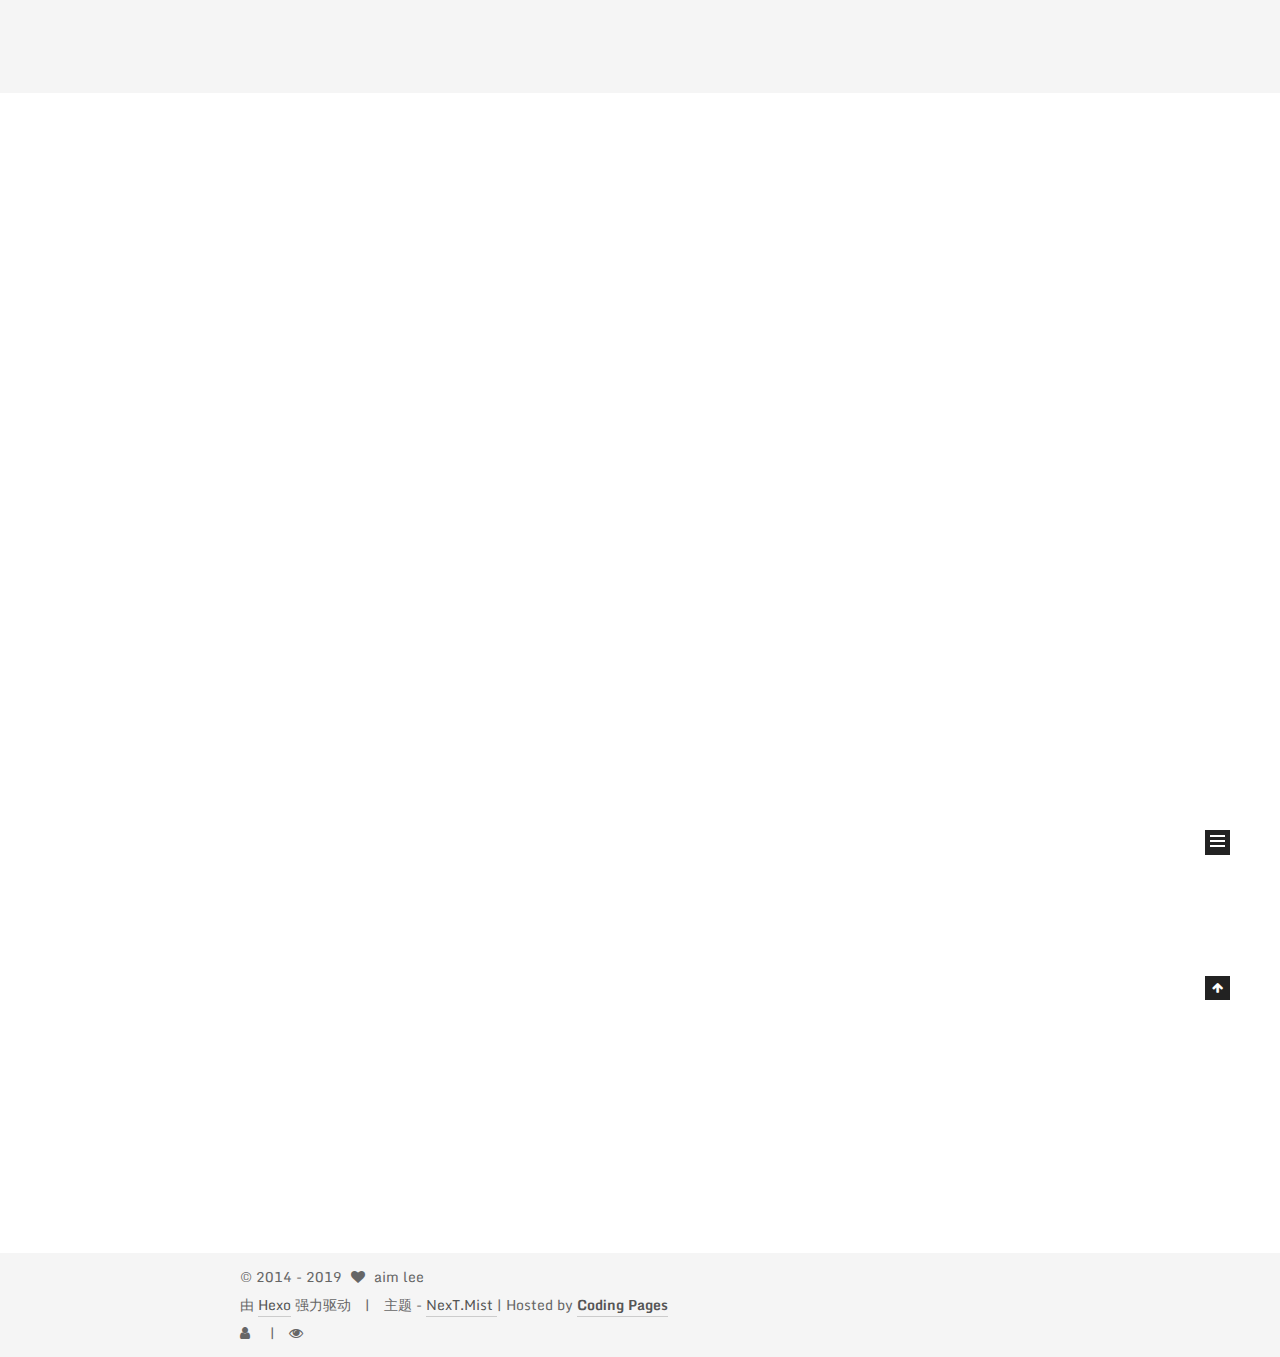
==== commit 13b62979: "Site updated: 2019-03-31 20:28:53" ====
--- a/index.html
+++ b/index.html
@@ -1,22 +1,15 @@
-<!DOCTYPE html>
-
-
-
-  
-
-
-<html class="theme-next pisces use-motion" lang="zh-Hans">
+<!doctype html>
+
+
+
+  
+
+
+<html class="theme-next mist use-motion" lang="zh-Hans">
 <head><meta name="generator" content="Hexo 3.8.0">
   <meta charset="UTF-8">
 <meta http-equiv="X-UA-Compatible" content="IE=edge">
 <meta name="viewport" content="width=device-width, initial-scale=1, maximum-scale=1">
-<meta name="theme-color" content="#222">
-
-
-
-
-
-
 
 
 
@@ -34,45 +27,79 @@
 
 
 
-
-
-
-
-  
-  
-  <link href="/lib/fancybox/source/jquery.fancybox.css?v=2.1.5" rel="stylesheet" type="text/css">
-
-
-
-
-
-
-
-<link href="/lib/font-awesome/css/font-awesome.min.css?v=4.6.2" rel="stylesheet" type="text/css">
-
-<link href="/css/main.css?v=5.1.4" rel="stylesheet" type="text/css">
-
-
-  <link rel="apple-touch-icon" sizes="180x180" href="/images/apple-touch-icon-next.png?v=5.1.4">
-
-
-  <link rel="icon" type="image/png" sizes="32x32" href="/images/favicon-32x32-next.png?v=5.1.4">
-
-
-  <link rel="icon" type="image/png" sizes="16x16" href="/images/favicon-16x16-next.png?v=5.1.4">
-
-
-  <link rel="mask-icon" href="/images/logo.svg?v=5.1.4" color="#222">
-
-
-
-
-
-  <meta name="keywords" content="Hexo, NexT">
-
-
-
-
+  
+  
+    
+  
+  <link href="//cdn.jsdelivr.net/fancybox/2.1.5/jquery.fancybox.min.css" rel="stylesheet" type="text/css">
+
+
+
+
+  
+  
+  
+  
+
+  
+    
+    
+  
+
+  
+    
+      
+    
+
+    
+  
+
+  
+
+  
+    
+      
+    
+
+    
+  
+
+  
+    
+      
+    
+
+    
+  
+
+  
+    
+    
+    <link href="//fonts.googleapis.com/css?family=Monda:300,300italic,400,400italic,700,700italic|Roboto Slab:300,300italic,400,400italic,700,700italic|Lobster Two:300,300italic,400,400italic,700,700italic|consolas:300,300italic,400,400italic,700,700italic&subset=latin,latin-ext" rel="stylesheet" type="text/css">
+  
+
+
+
+
+
+
+  
+
+<link href="//maxcdn.bootstrapcdn.com/font-awesome/4.6.2/css/font-awesome.min.css" rel="stylesheet" type="text/css">
+
+<link href="/css/main.css?v=5.1.0" rel="stylesheet" type="text/css">
+
+
+  <meta name="keywords" content="EZLippi">
+
+
+
+
+
+
+
+
+  <link rel="shortcut icon" type="image/x-icon" href="/favicon.ico?v=5.1.0">
 
 
 
@@ -93,14 +120,12 @@
   var NexT = window.NexT || {};
   var CONFIG = {
     root: '/',
-    scheme: 'Pisces',
-    version: '5.1.4',
-    sidebar: {"position":"left","display":"post","offset":12,"b2t":false,"scrollpercent":false,"onmobile":false},
+    scheme: 'Mist',
+    sidebar: {"position":"right","display":"post"},
     fancybox: true,
-    tabs: true,
-    motion: {"enable":true,"async":false,"transition":{"post_block":"fadeIn","post_header":"slideDownIn","post_body":"slideDownIn","coll_header":"slideLeftIn","sidebar":"slideUpIn"}},
+    motion: true,
     duoshuo: {
-      userId: '0',
+      userId: 'undefined',
       author: '博主'
     },
     algolia: {
@@ -121,53 +146,164 @@
 
 
 
-  <title>嵌入式-自下而上-因材施教</title>
-  
-
-
-
-
-
-
-
-
+<script src="//cdn.bootcss.com/pace/1.0.2/pace.min.js"></script>
+<link href="//cdn.bootcss.com/pace/1.0.2/themes/pink/pace-theme-flash.css" rel="stylesheet">
+<style>
+    .pace .pace-progress {
+        background: #1E92FB; /*进度条颜色*/
+        height: 3px;
+    }
+    .pace .pace-progress-inner {
+         box-shadow: 0 0 10px #1E92FB, 0 0 5px     #1E92FB; /*阴影颜色*/
+    }
+    .pace .pace-activity {
+        border-top-color: #1E92FB;    /*上边框颜色*/
+        border-left-color: #1E92FB;    /*左边框颜色*/
+    }
+</style>
+
+
+  <title> 嵌入式-自下而上-因材施教 </title>
 </head>
 
+  	 <!-- custom analytics part create by xiamo -->
+<script src="https://cdn1.lncld.net/static/js/av-core-mini-0.6.1.js"></script>
+<script>AV.initialize("kJ2sJuSJeByLioULSXrJ5CSq-9Nh9j0Va", "uBWeNxCbFEWsOVDTmAInrDq3");</script>
+<script>
+function showTime(Counter) {
+	var query = new AV.Query(Counter);
+	$(".leancloud_visitors").each(function() {
+		var url = $(this).attr("id").trim();
+		query.equalTo("url", url);
+		query.find({
+			success: function(results) {
+				if (results.length == 0) {
+					var content = $(document.getElementById(url)).text() + ': 0';
+					$(document.getElementById(url)).text(content);
+					return;
+				}
+				for (var i = 0; i < results.length; i++) {
+					var object = results[i];
+					var content = $(document.getElementById(url)).text() + ': ' + object.get('time');
+					$(document.getElementById(url)).text(content);
+				}
+			},
+			error: function(object, error) {
+				console.log("Error: " + error.code + " " + error.message);
+			}
+		});
+
+	});
+}
+
+function addCount(Counter) {
+	var Counter = AV.Object.extend("Counter");
+	url = $(".leancloud_visitors").attr('id').trim();
+	title = $(".leancloud_visitors").attr('data-flag-title').trim();
+	var query = new AV.Query(Counter);
+	query.equalTo("url", url);
+	query.find({
+		success: function(results) {
+			if (results.length > 0) {
+				var counter = results[0];
+				counter.fetchWhenSave(true);
+				counter.increment("time");
+				counter.save(null, {
+					success: function(counter) {
+						var content = $(document.getElementById(url)).text() + ': ' + counter.get('time');
+						$(document.getElementById(url)).text(content);
+					},
+					error: function(counter, error) {
+						console.log('Failed to save Visitor num, with error message: ' + error.message);
+					}
+				});
+			} else {
+				var newcounter = new Counter();
+				newcounter.set("title", title);
+				newcounter.set("url", url);
+				newcounter.set("time", 1);
+				newcounter.save(null, {
+					success: function(newcounter) {
+					    console.log("newcounter.get('time')="+newcounter.get('time'));
+						var content = $(document.getElementById(url)).text() + ': ' + newcounter.get('time');
+						$(document.getElementById(url)).text(content);
+					},
+					error: function(newcounter, error) {
+						console.log('Failed to create');
+					}
+				});
+			}
+		},
+		error: function(error) {
+			console.log('Error:' + error.code + " " + error.message);
+		}
+	});
+}
+$(function() {
+	var Counter = AV.Object.extend("Counter");
+	if ($('.leancloud_visitors').length == 1) {
+		addCount(Counter);
+	} else if ($('.post-title-link').length > 1) {
+		showTime(Counter);
+	}
+});
+</script>
+  
 <body itemscope itemtype="http://schema.org/WebPage" lang="zh-Hans">
 
   
-  
-    
-  
-
-  <div class="container sidebar-position-left 
-  page-home">
+
+
+
+  <script type="text/javascript">
+    var _hmt = _hmt || [];
+    (function() {
+      var hm = document.createElement("script");
+      hm.src = "https://hm.baidu.com/hm.js?340874ba9357cbe81570aa4ac1185941";
+      var s = document.getElementsByTagName("script")[0];
+      s.parentNode.insertBefore(hm, s);
+    })();
+  </script>
+
+
+
+
+
+
+
+
+  
+  
+    
+  
+
+  <div class="container one-collumn sidebar-position-right 
+   page-home 
+ ">
     <div class="headband"></div>
 
     <header id="header" class="header" itemscope itemtype="http://schema.org/WPHeader">
-      <div class="header-inner"><div class="site-brand-wrapper">
-  <div class="site-meta ">
-    
-
-    <div class="custom-logo-site-title">
-      <a href="/" class="brand" rel="start">
-        <span class="logo-line-before"><i></i></span>
-        <span class="site-title">嵌入式-自下而上-因材施教</span>
-        <span class="logo-line-after"><i></i></span>
-      </a>
-    </div>
-      
-        <p class="site-subtitle"></p>
-      
+      <div class="header-inner"><div class="site-meta custom-logo">
+  
+
+  <div class="custom-logo-site-title">
+    <a href="/" class="brand" rel="start">
+      <span class="logo-line-before"><i></i></span>
+      <span class="site-title">嵌入式-自下而上-因材施教</span>
+      <span class="logo-line-after"><i></i></span>
+    </a>
   </div>
-
-  <div class="site-nav-toggle">
-    <button>
-      <span class="btn-bar"></span>
-      <span class="btn-bar"></span>
-      <span class="btn-bar"></span>
-    </button>
-  </div>
+    
+      <h1 class="site-subtitle" itemprop="description"></h1>
+    
+</div>
+
+<div class="site-nav-toggle">
+  <button>
+    <span class="btn-bar"></span>
+    <span class="btn-bar"></span>
+    <span class="btn-bar"></span>
+  </button>
 </div>
 
 <nav class="site-nav">
@@ -187,12 +323,42 @@
         </li>
       
         
+        <li class="menu-item menu-item-categories">
+          <a href="/categories" rel="section">
+            
+              <i class="menu-item-icon fa fa-fw fa-th"></i> <br>
+            
+            分类
+          </a>
+        </li>
+      
+        
         <li class="menu-item menu-item-archives">
-          <a href="/archives/" rel="section">
+          <a href="/archives" rel="section">
             
               <i class="menu-item-icon fa fa-fw fa-archive"></i> <br>
             
             归档
+          </a>
+        </li>
+      
+        
+        <li class="menu-item menu-item-tags">
+          <a href="/tags" rel="section">
+            
+              <i class="menu-item-icon fa fa-fw fa-tags"></i> <br>
+            
+            标签
+          </a>
+        </li>
+      
+        
+        <li class="menu-item menu-item-about">
+          <a href="/about" rel="section">
+            
+              <i class="menu-item-icon fa fa-fw fa-user"></i> <br>
+            
+            关于
           </a>
         </li>
       
@@ -224,31 +390,38 @@
   
   
 
-  <article class="post post-type-normal" itemscope itemtype="http://schema.org/Article">
-  
-  
-  
-  <div class="post-block">
-    <link itemprop="mainEntityOfPage" href="http://yoursite.com/2019/03/30/hello-world/">
-
-    <span hidden itemprop="author" itemscope itemtype="http://schema.org/Person">
-      <meta itemprop="name" content="aim lee">
-      <meta itemprop="description" content>
-      <meta itemprop="image" content="/images/avatar.gif">
+  <article class="post post-type-normal " itemscope itemtype="http://schema.org/Article">
+  <link itemprop="mainEntityOfPage" href="http://yoursite.com/2019/03/30/hello-world/">
+
+  <span style="display:none" itemprop="author" itemscope itemtype="http://schema.org/Person">
+    <meta itemprop="name" content="aim lee">
+    <meta itemprop="description" content>
+    <meta itemprop="image" content="/images/avatar.gif">
+  </span>
+
+  <span style="display:none" itemprop="publisher" itemscope itemtype="http://schema.org/Organization">
+    <meta itemprop="name" content="嵌入式-自下而上-因材施教">
+    <span style="display:none" itemprop="logo" itemscope itemtype="http://schema.org/ImageObject">
+      <img style="display:none;" itemprop="url image" alt="嵌入式-自下而上-因材施教" src="/images/avatar.jpg">
     </span>
-
-    <span hidden itemprop="publisher" itemscope itemtype="http://schema.org/Organization">
-      <meta itemprop="name" content="嵌入式-自下而上-因材施教">
-    </span>
+  </span>
 
     
       <header class="post-header">
 
         
         
-          <h1 class="post-title" itemprop="name headline">
+          <h2 class="post-title" itemprop="name headline">
+            
+            
+              
                 
-                <a class="post-title-link" href="/2019/03/30/hello-world/" itemprop="url">Hello World</a></h1>
+                <a class="post-title-link" href="/2019/03/30/hello-world/" itemprop="url">
+                  Hello World
+                </a>
+              
+            
+          </h2>
         
 
         <div class="post-meta">
@@ -260,7 +433,7 @@
               
                 <span class="post-meta-item-text">发表于</span>
               
-              <time title="创建于" itemprop="dateCreated datePublished" datetime="2019-03-30T21:47:00+08:00">
+              <time title="Post created" itemprop="dateCreated datePublished" datetime="2019-03-30T21:47:00+08:00">
                 2019-03-30
               </time>
             
@@ -277,21 +450,67 @@
           
 
           
-          
-
-          
-
-          
-
-          
+		  
+			 
+          
+          
+             <span id="/2019/03/30/hello-world/" class="leancloud_visitors" data-flag-title="Hello World">
+               <span class="post-meta-divider">|</span>
+               <span class="post-meta-item-icon">
+                 <i class="fa fa-eye"></i>
+               </span>
+               
+                 <span class="post-meta-item-text">热度 </span>
+               
+                 <span class="leancloud-visitors-count"></span>
+				 <span>℃</span>
+             </span>
+          
+		   
+          
+
+		  
+            <div class="post-wordcount">
+              
+                <span class="post-meta-item-icon">
+                  <i class="fa fa-file-word-o"></i>
+                </span>
+                
+                  <span class="post-meta-item-text">字数统计</span>
+                
+                <span title="字数统计">
+                  
+                </span>
+              
+
+              
+                <span class="post-meta-divider">|</span>
+              
+
+              
+                <span class="post-meta-item-icon">
+                  <i class="fa fa-clock-o"></i>
+                </span>
+                
+                  <span class="post-meta-item-text">阅读时长</span>
+                
+                <span title="阅读时长">
+                  
+                </span>
+              
+            </div>
+          
+		  
+          
+ 
+        
+
 
         </div>
       </header>
     
 
-    
-    
-    
+
     <div class="post-body" itemprop="articleBody">
 
       
@@ -314,21 +533,23 @@
         
       
     </div>
-    
-    
-    
-
-    
-
-    
-
-    
+
+    <div>
+      
+    </div>
+  
+
+
+    <div>
+      
+    </div>
+
 
     <footer class="post-footer">
-      
-
-      
-
+        
+     <div>    
+      
+  </div>  
       
 
       
@@ -336,10 +557,6 @@
         <div class="post-eof"></div>
       
     </footer>
-  </div>
-  
-  
-  
   </article>
 
 
@@ -348,7 +565,7 @@
 
   
 
-
+          
           </div>
           
 
@@ -368,56 +585,110 @@
   </div>
 
   <aside id="sidebar" class="sidebar">
-    
     <div class="sidebar-inner">
 
       
 
       
 
-      <section class="site-overview-wrap sidebar-panel sidebar-panel-active">
-        <div class="site-overview">
-          <div class="site-author motion-element" itemprop="author" itemscope itemtype="http://schema.org/Person">
-            
-              <p class="site-author-name" itemprop="name">aim lee</p>
-              <p class="site-description motion-element" itemprop="description"></p>
+      <section class="site-overview sidebar-panel sidebar-panel-active">
+        <div class="site-author motion-element" itemprop="author" itemscope itemtype="http://schema.org/Person">
+          <img class="site-author-image" itemprop="image" src="/images/avatar.gif" alt="aim lee">
+          <p class="site-author-name" itemprop="name">aim lee</p>
+          <p class="site-description motion-element" itemprop="description"></p>
+        </div>
+        <nav class="site-state motion-element">
+        
+          
+            <div class="site-state-item site-state-posts">
+              <a href="/archives">
+                <span class="site-state-item-count">1</span>
+                <span class="site-state-item-name">日志</span>
+              </a>
+            </div>
+          
+
+          
+
+          
+
+        </nav>
+
+        
+
+        <div class="links-of-author motion-element">
+          
+            
+              <span class="links-of-author-item">
+                <a href="https://github.com/EZLippi" target="_blank" title="GitHub">
+                  
+                    <i class="fa fa-fw fa-github"></i>
+                  
+                  GitHub
+                </a>
+              </span>
+            
+              <span class="links-of-author-item">
+                <a href="http://weibo.com/ouyanglip" target="_blank" title="weibo">
+                  
+                    <i class="fa fa-fw fa-weibo"></i>
+                  
+                  weibo
+                </a>
+              </span>
+            
+              <span class="links-of-author-item">
+                <a href="http://www.zhihu.com/people/lippi-ouyang" target="_blank" title="zhihu">
+                  
+                    <i class="fa fa-fw fa-battery-3"></i>
+                  
+                  zhihu
+                </a>
+              </span>
+            
+          
+        </div>
+
+        
+        
+
+        
+        
+          <div class="links-of-blogroll motion-element links-of-blogroll-inline">
+            <div class="links-of-blogroll-title">
+              <i class="fa  fa-fw fa-globe"></i>
+              友情链接
+            </div>
+            <ul class="links-of-blogroll-list">
+              
+                <li class="links-of-blogroll-item">
+                  <a href="http://www.woaitqs.cc/" title="Qisen Tang" target="_blank">Qisen Tang</a>
+                </li>
+              
+                <li class="links-of-blogroll-item">
+                  <a href="http://szhshp.org" title="szhshp的博客" target="_blank">szhshp的博客</a>
+                </li>
+              
+                <li class="links-of-blogroll-item">
+                  <a href="http://python.zhangwei.website" title="JuniorCoder" target="_blank">JuniorCoder</a>
+                </li>
+              
+                <li class="links-of-blogroll-item">
+                  <a href="http://hippo-jessy.com" title="Hippo" target="_blank">Hippo</a>
+                </li>
+              
+                <li class="links-of-blogroll-item">
+                  <a href="https://www.zhihu.com/people/lippi-ouyang" title="友链出租" target="_blank">友链出租</a>
+                </li>
+              
+            </ul>
           </div>
-
-          <nav class="site-state motion-element">
-
-            
-              <div class="site-state-item site-state-posts">
-              
-                <a href="/archives/">
-              
-                  <span class="site-state-item-count">1</span>
-                  <span class="site-state-item-name">日志</span>
-                </a>
-              </div>
-            
-
-            
-
-            
-
-          </nav>
-
-          
-
-          
-
-          
-          
-
-          
-          
-
-          
-
-        </div>
+        
+
+        
+
+
       </section>
-
-      
 
       
 
@@ -431,34 +702,47 @@
 
     <footer id="footer" class="footer">
       <div class="footer-inner">
-        <div class="copyright">&copy; <span itemprop="copyrightYear">2019</span>
+        <div class="copyright">
+  
+  &copy;  2014 - 
+  <span itemprop="copyrightYear">2019</span>
   <span class="with-love">
-    <i class="fa fa-user"></i>
+    <i class="fa fa-heart"></i>
   </span>
   <span class="author" itemprop="copyrightHolder">aim lee</span>
-
-  
 </div>
 
 
-  <div class="powered-by">由 <a class="theme-link" target="_blank" href="https://hexo.io">Hexo</a> 强力驱动</div>
-
-
-
-  <span class="post-meta-divider">|</span>
-
-
-
-  <div class="theme-info">主题 &mdash; <a class="theme-link" target="_blank" href="https://github.com/iissnan/hexo-theme-next">NexT.Pisces</a> v5.1.4</div>
-
-
-
-
-        
-
-
-
-
+<div class="powered-by">
+  由 <a class="theme-link" href="https://hexo.io" rel="external nofollow">Hexo</a> 强力驱动
+</div>
+
+<div class="theme-info">
+  主题 -
+  <a class="theme-link" href="https://github.com/iissnan/hexo-theme-next" rel="external nofollow">
+    NexT.Mist
+  </a>| Hosted by <a href="https://pages.coding.me" style="font-weight: bold">Coding Pages</a>
+</div>
+
+
+
+
+
+        
+
+<div class="busuanzi-count">
+
+  <script async src="https://dn-lbstatics.qbox.me/busuanzi/2.3/busuanzi.pure.mini.js"></script>
+
+  
+    <span class="site-uv"><i class="fa fa-user"></i><span class="busuanzi-value" id="busuanzi_value_site_uv"></span></span>
+  
+
+  
+    <span class="site-pv"><i class="fa fa-eye"></i><span class="busuanzi-value" id="busuanzi_value_site_pv"></span></span>
+  
+  
+</div>
 
 
 
@@ -466,15 +750,9 @@
       </div>
     </footer>
 
-    
-      <div class="back-to-top">
-        <i class="fa fa-arrow-up"></i>
-        
-      </div>
-    
-
-    
-
+    <div class="back-to-top">
+      <i class="fa fa-arrow-up"></i>
+    </div>
   </div>
 
   
@@ -498,74 +776,48 @@
 
 
 
-
-
-
-
-
-
-
-
-  
-  
-    <script type="text/javascript" src="/lib/jquery/index.js?v=2.1.3"></script>
-  
-
-  
-  
-    <script type="text/javascript" src="/lib/fastclick/lib/fastclick.min.js?v=1.0.6"></script>
-  
-
-  
-  
-    <script type="text/javascript" src="/lib/jquery_lazyload/jquery.lazyload.js?v=1.9.7"></script>
-  
-
-  
-  
-    <script type="text/javascript" src="/lib/velocity/velocity.min.js?v=1.2.1"></script>
-  
-
-  
-  
-    <script type="text/javascript" src="/lib/velocity/velocity.ui.min.js?v=1.2.1"></script>
-  
-
-  
-  
-    <script type="text/javascript" src="/lib/fancybox/source/jquery.fancybox.pack.js?v=2.1.5"></script>
-  
-
-
-  
-
-
-  <script type="text/javascript" src="/js/src/utils.js?v=5.1.4"></script>
-
-  <script type="text/javascript" src="/js/src/motion.js?v=5.1.4"></script>
-
-
-
-  
-  
-
-
-  <script type="text/javascript" src="/js/src/affix.js?v=5.1.4"></script>
-
-  <script type="text/javascript" src="/js/src/schemes/pisces.js?v=5.1.4"></script>
-
-
-
-  
-
-  
-
-
-  <script type="text/javascript" src="/js/src/bootstrap.js?v=5.1.4"></script>
-
-
-
-  
+  
+  <script type="text/javascript" src="//cdn.jsdelivr.net/jquery/2.1.3/jquery.min.js"></script>
+
+  
+  <script type="text/javascript" src="//cdn.jsdelivr.net/fastclick/1.0.6/fastclick.min.js"></script>
+
+  
+  <script type="text/javascript" src="//cdn.jsdelivr.net/jquery.lazyload/1.9.3/jquery.lazyload.min.js"></script>
+
+  
+  <script type="text/javascript" src="//cdn.jsdelivr.net/velocity/1.2.3/velocity.min.js"></script>
+
+  
+  <script type="text/javascript" src="//cdn.jsdelivr.net/velocity/1.2.3/velocity.ui.min.js"></script>
+
+  
+  <script type="text/javascript" src="//cdn.jsdelivr.net/fancybox/2.1.5/jquery.fancybox.pack.js"></script>
+
+
+  
+
+
+  <script type="text/javascript" src="/js/src/utils.js?v=5.1.0"></script>
+
+  <script type="text/javascript" src="/js/src/motion.js?v=5.1.0"></script>
+
+
+
+  
+  
+
+  
+
+  
+
+
+  <script type="text/javascript" src="/js/src/bootstrap.js?v=5.1.0"></script>
+
+
+
+  
+
 
 
   
@@ -587,37 +839,159 @@
 
   
 
-
-
-
-
-
-
-
-
-
-
-
-  
-
-
-
-
-
-  
-
-  
-
-  
-
-  
-  
-
-  
-
-  
-
-  
+  
+
+
+
+  
+    <script type="text/javascript">
+      (function(d, s) {
+        var j, e = d.getElementsByTagName(s)[0];
+        if (typeof LivereTower === 'function') { return; }
+        j = d.createElement(s);
+        j.src = 'https://cdn-city.livere.com/js/embed.dist.js';
+        j.async = true;
+        e.parentNode.insertBefore(j, e);
+      })(document, 'script');
+    </script>
+  
+
+
+  
+  
+
+  
+
+  
+
+  
+  <script src="https://cdn1.lncld.net/static/js/av-core-mini-0.6.1.js"></script>
+  <script>AV.initialize("kJ2sJuSJeByLioULSXrJ5CSq-9Nh9j0Va", "uBWeNxCbFEWsOVDTmAInrDq3");</script>
+  <script>
+    function showTime(Counter) {
+      var query = new AV.Query(Counter);
+      var entries = [];
+      var $visitors = $(".leancloud_visitors");
+
+      $visitors.each(function () {
+        entries.push( $(this).attr("id").trim() );
+      });
+
+      query.containedIn('url', entries);
+      query.find()
+        .done(function (results) {
+          var COUNT_CONTAINER_REF = '.leancloud-visitors-count';
+
+          if (results.length === 0) {
+            $visitors.find(COUNT_CONTAINER_REF).text(0);
+            return;
+          }
+
+          for (var i = 0; i < results.length; i++) {
+            var item = results[i];
+            var url = item.get('url');
+            var time = item.get('time');
+            var element = document.getElementById(url);
+
+            $(element).find(COUNT_CONTAINER_REF).text(time);
+          }
+          for(var i = 0; i < entries.length; i++) {
+            var url = entries[i];
+            var element = document.getElementById(url);
+            var countSpan = $(element).find(COUNT_CONTAINER_REF);
+            if( countSpan.text() == '') {
+              countSpan.text(0);
+            }
+          }
+        })
+        .fail(function (object, error) {
+          console.log("Error: " + error.code + " " + error.message);
+        });
+    }
+
+    function addCount(Counter) {
+      var $visitors = $(".leancloud_visitors");
+      var url = $visitors.attr('id').trim();
+      var title = $visitors.attr('data-flag-title').trim();
+      var query = new AV.Query(Counter);
+
+      query.equalTo("url", url);
+      query.find({
+        success: function(results) {
+          if (results.length > 0) {
+            var counter = results[0];
+            counter.fetchWhenSave(true);
+            counter.increment("time");
+            counter.save(null, {
+              success: function(counter) {
+                var $element = $(document.getElementById(url));
+                $element.find('.leancloud-visitors-count').text(counter.get('time'));
+              },
+              error: function(counter, error) {
+                console.log('Failed to save Visitor num, with error message: ' + error.message);
+              }
+            });
+          } else {
+            var newcounter = new Counter();
+            /* Set ACL */
+            var acl = new AV.ACL();
+            acl.setPublicReadAccess(true);
+            acl.setPublicWriteAccess(true);
+            newcounter.setACL(acl);
+            /* End Set ACL */
+            newcounter.set("title", title);
+            newcounter.set("url", url);
+            newcounter.set("time", 1);
+            newcounter.save(null, {
+              success: function(newcounter) {
+                var $element = $(document.getElementById(url));
+                $element.find('.leancloud-visitors-count').text(newcounter.get('time'));
+              },
+              error: function(newcounter, error) {
+                console.log('Failed to create');
+              }
+            });
+          }
+        },
+        error: function(error) {
+          console.log('Error:' + error.code + " " + error.message);
+        }
+      });
+    }
+
+    $(function() {
+      var Counter = AV.Object.extend("Counter");
+      if ($('.leancloud_visitors').length == 1) {
+        addCount(Counter);
+      } else if ($('.post-title-link').length > 1) {
+        showTime(Counter);
+      }
+    });
+  </script>
+
+
+
+  
+<script>
+(function(){
+    var bp = document.createElement('script');
+    var curProtocol = window.location.protocol.split(':')[0];
+    if (curProtocol === 'https') {
+        bp.src = 'https://zz.bdstatic.com/linksubmit/push.js';        
+    }
+    else {
+        bp.src = 'http://push.zhanzhang.baidu.com/push.js';
+    }
+    var s = document.getElementsByTagName("script")[0];
+    s.parentNode.insertBefore(bp, s);
+})();
+</script>
+
+
+  
+
+	<!-- 页面点击小红心 -->
+<script type="text/javascript" src="/js/src/love.js"></script>
 
 </body>
 </html>
--- a/css/main.css
+++ b/css/main.css
@@ -185,11 +185,11 @@
 }
 body {
   position: relative;
-  font-family: 'Lato', "PingFang SC", "Microsoft YaHei", sans-serif;
+  font-family: 'Monda', "PingFang SC", "Microsoft YaHei", sans-serif;
   font-size: 14px;
   line-height: 2;
   color: #555;
-  background: #f5f7f9;
+  background: #fff;
 }
 @media (max-width: 767px) {
   body {
@@ -216,7 +216,7 @@
   padding: 0;
   font-weight: bold;
   line-height: 1.5;
-  font-family: 'Lato', "PingFang SC", "Microsoft YaHei", sans-serif;
+  font-family: 'Roboto Slab', 'Monda', "PingFang SC", "Microsoft YaHei", sans-serif;
 }
 h2,
 h3,
@@ -226,66 +226,68 @@
   margin: 20px 0 15px;
 }
 h1 {
+  font-size: 24px;
+}
+@media (max-width: 767px) {
+  h1 {
+    font-size: 20px;
+  }
+}
+h2 {
   font-size: 22px;
 }
 @media (max-width: 767px) {
-  h1 {
+  h2 {
     font-size: 18px;
   }
 }
-h2 {
+h3 {
   font-size: 20px;
 }
 @media (max-width: 767px) {
-  h2 {
+  h3 {
     font-size: 16px;
   }
 }
-h3 {
+h4 {
   font-size: 18px;
 }
 @media (max-width: 767px) {
-  h3 {
+  h4 {
     font-size: 14px;
   }
 }
-h4 {
+h5 {
   font-size: 16px;
 }
 @media (max-width: 767px) {
-  h4 {
+  h5 {
     font-size: 12px;
   }
 }
-h5 {
+h6 {
   font-size: 14px;
 }
 @media (max-width: 767px) {
-  h5 {
+  h6 {
     font-size: 10px;
   }
 }
-h6 {
-  font-size: 12px;
-}
-@media (max-width: 767px) {
-  h6 {
-    font-size: 8px;
-  }
-}
 p {
-  margin: 0 0 20px 0;
+  margin: 0 0 25px 0;
 }
 a {
   color: #555;
   text-decoration: none;
-  outline: none;
   border-bottom: 1px solid #999;
   word-wrap: break-word;
 }
 a:hover {
   color: #222;
   border-bottom-color: #222;
+}
+ul {
+  list-style: none;
 }
 blockquote {
   margin: 0;
@@ -320,16 +322,6 @@
   margin: 0;
   padding: 0;
 }
-kbd {
-  border: 1px solid #ccc;
-  border-radius: 0.2em;
-  box-shadow: 0.1em 0.1em 0.2em rgba(0,0,0,0.1);
-  background-color: #f9f9f9;
-  font-family: inherit;
-  background-image: -webkit-linear-gradient(top, #eee, #fff, #eee);
-  padding: 0.1em 0.3em;
-  white-space: nowrap;
-}
 .text-left {
   text-align: left;
 }
@@ -397,6 +389,24 @@
 }
 .use-motion .motion-element {
   opacity: 0;
+}
+#local-search-input {
+  padding: 3px;
+  border: none;
+  text-indent: 14px;
+  border-radius: 0;
+  width: 140px;
+  outline: none;
+  border-bottom: 1px solid #999;
+  background: inherit;
+  opacity: 0.5;
+}
+#local-search-input:focus {
+  opacity: 1;
+}
+.search-icon {
+  position: absolute;
+  top: 9px;
 }
 table {
   margin: 20px 0;
@@ -445,7 +455,7 @@
 .header-inner {
   margin: 0 auto;
   padding: 100px 0 70px;
-  width: 700px;
+  width: 800px;
 }
 @media (min-width: 1600px) {
   .container .header-inner {
@@ -457,7 +467,7 @@
 }
 .main-inner {
   margin: 0 auto;
-  width: 700px;
+  width: 800px;
 }
 @media (min-width: 1600px) {
   .container .main-inner {
@@ -474,7 +484,7 @@
 .footer-inner {
   box-sizing: border-box;
   margin: 20px auto;
-  width: 700px;
+  width: 800px;
 }
 @media (min-width: 1600px) {
   .container .footer-inner {
@@ -493,18 +503,15 @@
 }
 pre,
 code {
-  font-family: consolas, Menlo, "PingFang SC", "Microsoft YaHei", monospace;
+  font-family: 'consolas', consolas, Menlo, "PingFang SC", "Microsoft YaHei", monospace;
 }
 code {
   padding: 2px 4px;
   word-wrap: break-word;
-  color: #555;
-  background: #eee;
+  color: #4d4d4c;
+  background: #f7f7f7;
   border-radius: 3px;
   font-size: 13px;
-}
-pre {
-  padding: 10px;
 }
 pre code {
   padding: 0;
@@ -558,7 +565,6 @@
   background-color: #eff2f3;
 }
 .highlight .code pre {
-  width: 100%;
   padding-left: 10px;
   padding-right: 10px;
   background-color: #f7f7f7;
@@ -644,17 +650,17 @@
 pre .javascript .function {
   color: #8959a8;
 }
-.full-image.full-image.full-image.full-image {
+.full-image.full-image.full-image {
   border: none;
   max-width: 100%;
   width: auto;
-  margin: 20px auto 25px;
+  margin: 20px auto;
 }
 @media (min-width: 992px) {
-  .full-image.full-image.full-image.full-image {
+  .full-image.full-image.full-image {
     max-width: none;
-    width: 118%;
-    margin: 0 -9%;
+    width: 110%;
+    margin: 25px -5%;
   }
 }
 .blockquote-center,
@@ -741,227 +747,109 @@
   max-width: 150px;
   max-height: 150px;
 }
-.post-body .note {
-  position: relative;
-  padding: 15px;
-  margin-bottom: 20px;
+.note {
+  padding: 20px;
+  margin: 20px 0;
   border: 1px solid #eee;
   border-left-width: 5px;
   border-radius: 3px;
 }
-.post-body .note h2,
-.post-body .note h3,
-.post-body .note h4,
-.post-body .note h5,
-.post-body .note h6 {
+.note h2,
+.note h3,
+.note h4,
+.note h5,
+.note h6 {
   margin-top: 0;
+  margin-bottom: 5px;
+}
+.note p:last-child {
   margin-bottom: 0;
-  border-bottom: initial;
-  padding-top: 0 !important;
-}
-.post-body .note p:first-child,
-.post-body .note ul:first-child,
-.post-body .note ol:first-child,
-.post-body .note table:first-child,
-.post-body .note pre:first-child,
-.post-body .note blockquote:first-child {
-  margin-top: 0;
-}
-.post-body .note p:last-child,
-.post-body .note ul:last-child,
-.post-body .note ol:last-child,
-.post-body .note table:last-child,
-.post-body .note pre:last-child,
-.post-body .note blockquote:last-child {
-  margin-bottom: 0;
-}
-.post-body .note.default {
+}
+.note code {
+  border-radius: 3px;
+}
+.note+.note {
+  margin-top: -5px;
+}
+.default {
   border-left-color: #777;
 }
-.post-body .note.default h2,
-.post-body .note.default h3,
-.post-body .note.default h4,
-.post-body .note.default h5,
-.post-body .note.default h6 {
+.default h2,
+.default h3,
+.default h4,
+.default h5,
+.default h6 {
   color: #777;
 }
-.post-body .note.primary {
-  border-left-color: #6f42c1;
-}
-.post-body .note.primary h2,
-.post-body .note.primary h3,
-.post-body .note.primary h4,
-.post-body .note.primary h5,
-.post-body .note.primary h6 {
-  color: #6f42c1;
-}
-.post-body .note.info {
+.primary {
   border-left-color: #428bca;
 }
-.post-body .note.info h2,
-.post-body .note.info h3,
-.post-body .note.info h4,
-.post-body .note.info h5,
-.post-body .note.info h6 {
+.primary h2,
+.primary h3,
+.primary h4,
+.primary h5,
+.primary h6 {
   color: #428bca;
 }
-.post-body .note.success {
+.success {
   border-left-color: #5cb85c;
 }
-.post-body .note.success h2,
-.post-body .note.success h3,
-.post-body .note.success h4,
-.post-body .note.success h5,
-.post-body .note.success h6 {
+.success h2,
+.success h3,
+.success h4,
+.success h5,
+.success h6 {
   color: #5cb85c;
 }
-.post-body .note.warning {
+.danger {
+  border-left-color: #d9534f;
+}
+.danger h2,
+.danger h3,
+.danger h4,
+.danger h5,
+.danger h6 {
+  color: #d9534f;
+}
+.warning {
   border-left-color: #f0ad4e;
 }
-.post-body .note.warning h2,
-.post-body .note.warning h3,
-.post-body .note.warning h4,
-.post-body .note.warning h5,
-.post-body .note.warning h6 {
+.warning h2,
+.warning h3,
+.warning h4,
+.warning h5,
+.warning h6 {
   color: #f0ad4e;
 }
-.post-body .note.danger {
-  border-left-color: #d9534f;
-}
-.post-body .note.danger h2,
-.post-body .note.danger h3,
-.post-body .note.danger h4,
-.post-body .note.danger h5,
-.post-body .note.danger h6 {
-  color: #d9534f;
-}
-.post-body .label {
-  display: inline;
-  padding: 0 2px;
-  white-space: nowrap;
-}
-.post-body .label.default {
-  background-color: #f0f0f0;
-}
-.post-body .label.primary {
-  background-color: #efe6f7;
-}
-.post-body .label.info {
-  background-color: #e5f2f8;
-}
-.post-body .label.success {
-  background-color: #e7f4e9;
-}
-.post-body .label.warning {
-  background-color: #fcf6e1;
-}
-.post-body .label.danger {
-  background-color: #fae8eb;
-}
-.post-body .tabs {
-  position: relative;
-  display: block;
-  margin-bottom: 20px;
-  padding-top: 10px;
-}
-.post-body .tabs ul.nav-tabs {
-  margin: 0;
-  padding: 0;
-  display: flex;
-  margin-bottom: -1px;
-}
-@media (max-width: 413px) {
-  .post-body .tabs ul.nav-tabs {
-    display: block;
-    margin-bottom: 5px;
-  }
-}
-.post-body .tabs ul.nav-tabs li.tab {
-  list-style-type: none !important;
-  margin: 0 0.25em 0 0;
-  border-top: 3px solid transparent;
-  border-left: 1px solid transparent;
-  border-right: 1px solid transparent;
-}
-@media (max-width: 413px) {
-  .post-body .tabs ul.nav-tabs li.tab {
-    margin: initial;
-    border-top: 1px solid transparent;
-    border-left: 3px solid transparent;
-    border-right: 1px solid transparent;
-    border-bottom: 1px solid transparent;
-  }
-}
-.post-body .tabs ul.nav-tabs li.tab a {
-  outline: 0;
-  border-bottom: initial;
-  display: block;
-  line-height: 1.8em;
-  padding: 0.25em 0.75em;
-  transition-duration: 0.2s;
-  transition-timing-function: ease-out;
-  transition-delay: 0s;
-}
-.post-body .tabs ul.nav-tabs li.tab a i {
-  width: 1.285714285714286em;
-}
-.post-body .tabs ul.nav-tabs li.tab.active {
-  border-top: 3px solid #fc6423;
-  border-left: 1px solid #ddd;
-  border-right: 1px solid #ddd;
-  background-color: #fff;
-}
-@media (max-width: 413px) {
-  .post-body .tabs ul.nav-tabs li.tab.active {
-    border-top: 1px solid #ddd;
-    border-left: 3px solid #fc6423;
-    border-right: 1px solid #ddd;
-    border-bottom: 1px solid #ddd;
-  }
-}
-.post-body .tabs ul.nav-tabs li.tab.active a {
-  cursor: default;
-  color: #555;
-}
-.post-body .tabs .tab-content {
-  background-color: #fff;
-}
-.post-body .tabs .tab-content .tab-pane {
-  border: 1px solid #ddd;
-  padding: 20px 20px 0 20px;
-}
-.post-body .tabs .tab-content .tab-pane:not(.active) {
-  display: none !important;
-}
-.post-body .tabs .tab-content .tab-pane.active {
-  display: block !important;
+.info {
+  border-left-color: #5bc0de;
+}
+.info h2,
+.info h3,
+.info h4,
+.info h5,
+.info h6 {
+  color: #5bc0de;
 }
 .btn {
   display: inline-block;
   padding: 0 20px;
   font-size: 14px;
-  color: #555;
-  background: #fff;
-  border: 2px solid #555;
+  color: #fff;
+  background: #222;
+  border: 2px solid #222;
   text-decoration: none;
-  border-radius: 2px;
+  border-radius: 0;
   transition-property: background-color;
   transition-duration: 0.2s;
   transition-timing-function: ease-in-out;
   transition-delay: 0s;
-  line-height: 2;
-}
-.btn:hover {
+}
+.btn:hover,
+.post-more-link .btn:hover {
   border-color: #222;
-  color: #fff;
-  background: #222;
-}
-.btn +.btn {
-  margin: 0 0 8px 8px;
-}
-.btn .fa-fw {
-  width: 1.285714285714286em;
-  text-align: left;
+  color: #222;
+  background: #fff;
 }
 .btn-bar {
   display: block;
@@ -987,7 +875,8 @@
   position: relative;
   top: -1px;
   margin: 0 10px;
-  padding: 0 11px;
+  padding: 0 10px;
+  line-height: 30px;
 }
 @media (max-width: 767px) {
   .page-number-basic,
@@ -1038,7 +927,6 @@
     margin-bottom: 10px;
     border-top: 0;
     border-bottom: 1px solid #eee;
-    padding: 0 10px;
   }
   .pagination .prev:hover,
   .pagination .next:hover,
@@ -1060,13 +948,13 @@
   box-sizing: border-box;
   position: fixed;
   bottom: -100px;
-  right: 30px;
+  right: 50px;
   z-index: 1050;
   padding: 0 6px;
-  width: 24px;
+  width: 25px;
   background: #222;
   font-size: 12px;
-  opacity: 0.6;
+  opacity: 1;
   color: #fff;
   cursor: pointer;
   text-align: center;
@@ -1076,21 +964,21 @@
   transition-timing-function: ease-in-out;
   transition-delay: 0s;
 }
+@media (max-width: 767px) {
+  .back-to-top {
+    display: none;
+  }
+}
 @media (min-width: 768px) and (max-width: 991px) {
   .back-to-top {
-    display: none !important;
-  }
-}
-@media (max-width: 767px) {
-  .back-to-top {
-    display: none !important;
+    display: none;
   }
 }
 .back-to-top.back-to-top-on {
-  bottom: 30px;
+  bottom: 19px;
 }
 .header {
-  background: transparent;
+  background: #fff;
 }
 .header-inner {
   position: relative;
@@ -1101,7 +989,7 @@
 }
 .site-meta {
   margin: 0;
-  text-align: center;
+  text-align: left;
 }
 @media (max-width: 767px) {
   .site-meta {
@@ -1112,12 +1000,12 @@
   position: relative;
   display: inline-block;
   padding: 0 40px;
-  color: #fff;
+  color: #222;
   background: #222;
   border-bottom: none;
 }
 .brand:hover {
-  color: #fff;
+  color: #222;
 }
 .logo {
   display: inline-block;
@@ -1129,14 +1017,14 @@
   display: inline-block;
   vertical-align: top;
   line-height: 36px;
-  font-size: 20px;
+  font-size: 24px;
   font-weight: normal;
-  font-family: 'Lato', "PingFang SC", "Microsoft YaHei", sans-serif;
+  font-family: 'Lobster Two', 'Monda', "PingFang SC", "Microsoft YaHei", sans-serif;
 }
 .site-subtitle {
   margin-top: 10px;
   font-size: 13px;
-  color: #ddd;
+  color: #999;
 }
 .use-motion .brand {
   opacity: 0;
@@ -1192,7 +1080,6 @@
 .menu .menu-item {
   display: inline-block;
   margin: 0 10px;
-  list-style: none;
 }
 @media screen and (max-width: 767px) {
   .menu .menu-item {
@@ -1202,6 +1089,7 @@
 .menu .menu-item a {
   display: block;
   font-size: 13px;
+  text-transform: capitalize;
   line-height: inherit;
   border-bottom: 1px solid transparent;
   transition-property: border-color;
@@ -1209,8 +1097,7 @@
   transition-timing-function: ease-in-out;
   transition-delay: 0s;
 }
-.menu .menu-item a:hover,
-.menu-item-active a {
+.menu .menu-item a:hover {
   border-bottom-color: #222;
 }
 .menu .menu-item .fa {
@@ -1220,7 +1107,7 @@
   opacity: 0;
 }
 .post-body {
-  font-family: 'Lato', "PingFang SC", "Microsoft YaHei", sans-serif;
+  font-family: 'Monda', "PingFang SC", "Microsoft YaHei", sans-serif;
 }
 @media (max-width: 767px) {
   .post-body {
@@ -1236,7 +1123,7 @@
 }
 .post-body .image-caption,
 .post-body .figure .caption {
-  margin: -20px auto 15px;
+  margin: 10px auto 15px;
   text-align: center;
   font-size: 14px;
   color: #999;
@@ -1253,20 +1140,6 @@
   -o-transform: rotate(30deg);
   transform: rotate(30deg);
 }
-.use-motion .post-block,
-.use-motion .pagination,
-.use-motion .comments {
-  opacity: 0;
-}
-.use-motion .post-header {
-  opacity: 0;
-}
-.use-motion .post-body {
-  opacity: 0;
-}
-.use-motion .collection-title {
-  opacity: 0;
-}
 .posts-expand {
   padding-top: 40px;
 }
@@ -1274,14 +1147,11 @@
   .posts-expand {
     margin: 0 20px;
   }
-  .post-body pre .gutter pre {
-    padding-right: 10px;
-  }
+  .post-body pre,
   .post-body .highlight {
-    margin-left: 0px;
-    margin-right: 0px;
-    padding: 0;
-  }
+    padding: 10px;
+  }
+  .post-body pre .gutter pre,
   .post-body .highlight .gutter pre {
     padding-right: 10px;
   }
@@ -1332,8 +1202,8 @@
   padding: 3px;
   border: 1px solid #ddd;
 }
-.posts-expand .post-body .fancybox img {
-  margin: 0 auto 25px;
+.posts-expand .fancybox img {
+  margin: 0 auto;
 }
 @media (max-width: 767px) {
   .posts-collapse {
@@ -1349,7 +1219,7 @@
 .posts-collapse {
   position: relative;
   z-index: 1010;
-  margin-left: 55px;
+  margin-left: 0;
 }
 .posts-collapse::after {
   content: " ";
@@ -1371,13 +1241,11 @@
   position: relative;
   margin: 60px 0;
 }
-.posts-collapse .collection-title h1,
 .posts-collapse .collection-title h2 {
   margin-left: 20px;
 }
 .posts-collapse .collection-title small {
   color: #bbb;
-  margin-left: 5px;
 }
 .posts-collapse .collection-title::before {
   content: " ";
@@ -1454,9 +1322,15 @@
   display: none;
 }
 .posts-expand .post-title {
+  font-size: 26px;
   text-align: center;
   word-break: break-word;
   font-weight: 400;
+}
+@media (max-width: 767px) {
+  .posts-expand .post-title {
+    font-size: 22px;
+  }
 }
 .posts-expand .post-title-link {
   display: inline-block;
@@ -1498,7 +1372,7 @@
 .posts-expand .post-meta {
   margin: 3px 0 60px 0;
   color: #999;
-  font-family: 'Lato', "PingFang SC", "Microsoft YaHei", sans-serif;
+  font-family: 'Monda', "PingFang SC", "Microsoft YaHei", sans-serif;
   font-size: 12px;
   text-align: center;
 }
@@ -1545,8 +1419,20 @@
     display: none;
   }
 }
-.post-button {
-  margin-top: 40px;
+.post-more-link {
+  margin-top: 50px;
+}
+.post-more-link .btn {
+  color: #555;
+  font-size: 14px;
+  background: transparent;
+  border-radius: 0;
+  line-height: 2;
+  margin: 0 4px 8px 4px;
+}
+.post-more-link .fa-fw {
+  width: 1.285714285714286em;
+  text-align: left;
 }
 .posts-expand .post-tags {
   margin-top: 40px;
@@ -1559,7 +1445,7 @@
 }
 .post-nav {
   display: table;
-  margin-top: 15px;
+  margin-top: 60px;
   width: 100%;
   border-top: 1px solid #eee;
 }
@@ -1642,22 +1528,110 @@
 .fancybox-close:hover {
   border: none;
 }
-.rtl.post-body p,
-.rtl.post-body a,
-.rtl.post-body h1,
-.rtl.post-body h2,
-.rtl.post-body h3,
-.rtl.post-body h4,
-.rtl.post-body h5,
-.rtl.post-body h6,
-.rtl.post-body li,
-.rtl.post-body ul,
-.rtl.post-body ol {
-  direction: rtl;
-  font-family: UKIJ Ekran;
-}
-.rtl.post-title {
-  font-family: UKIJ Ekran;
+#rewardButton {
+  cursor: pointer;
+  border: 0;
+  outline: 0;
+  border-radius: 100%;
+  padding: 0;
+  margin: 0;
+  letter-spacing: normal;
+  text-transform: none;
+  text-indent: 0px;
+  text-shadow: none;
+}
+#rewardButton span {
+  display: inline-block;
+  width: 80px;
+  height: 35px;
+  border-radius: 5px;
+  color: #fff;
+  font-weight: 400;
+  font-style: normal;
+  font-variant: normal;
+  font-stretch: normal;
+  font-size: 18px;
+  font-family: "Microsoft Yahei";
+  background: #f44336;
+}
+#rewardButton span:hover {
+  background: #f7877f;
+}
+#QR {
+  padding-top: 20px;
+}
+#QR a {
+  border: 0;
+}
+#QR img {
+  width: 180px;
+  max-width: 100%;
+  display: inline-block;
+  margin: 0.8em 2em 0 2em;
+}
+@-moz-keyframes roll {
+  from {
+    -webkit-transform: rotateZ(30deg);
+    -moz-transform: rotateZ(30deg);
+    -ms-transform: rotateZ(30deg);
+    -o-transform: rotateZ(30deg);
+    transform: rotateZ(30deg);
+  }
+  to {
+    -webkit-transform: rotateZ(-30deg);
+    -moz-transform: rotateZ(-30deg);
+    -ms-transform: rotateZ(-30deg);
+    -o-transform: rotateZ(-30deg);
+    transform: rotateZ(-30deg);
+  }
+}
+@-webkit-keyframes roll {
+  from {
+    -webkit-transform: rotateZ(30deg);
+    -moz-transform: rotateZ(30deg);
+    -ms-transform: rotateZ(30deg);
+    -o-transform: rotateZ(30deg);
+    transform: rotateZ(30deg);
+  }
+  to {
+    -webkit-transform: rotateZ(-30deg);
+    -moz-transform: rotateZ(-30deg);
+    -ms-transform: rotateZ(-30deg);
+    -o-transform: rotateZ(-30deg);
+    transform: rotateZ(-30deg);
+  }
+}
+@-o-keyframes roll {
+  from {
+    -webkit-transform: rotateZ(30deg);
+    -moz-transform: rotateZ(30deg);
+    -ms-transform: rotateZ(30deg);
+    -o-transform: rotateZ(30deg);
+    transform: rotateZ(30deg);
+  }
+  to {
+    -webkit-transform: rotateZ(-30deg);
+    -moz-transform: rotateZ(-30deg);
+    -ms-transform: rotateZ(-30deg);
+    -o-transform: rotateZ(-30deg);
+    transform: rotateZ(-30deg);
+  }
+}
+@keyframes roll {
+  from {
+    -webkit-transform: rotateZ(30deg);
+    -moz-transform: rotateZ(30deg);
+    -ms-transform: rotateZ(30deg);
+    -o-transform: rotateZ(30deg);
+    transform: rotateZ(30deg);
+  }
+  to {
+    -webkit-transform: rotateZ(-30deg);
+    -moz-transform: rotateZ(-30deg);
+    -ms-transform: rotateZ(-30deg);
+    -o-transform: rotateZ(-30deg);
+    transform: rotateZ(-30deg);
+  }
 }
 .sidebar {
   position: fixed;
@@ -1693,19 +1667,12 @@
   color: #999;
   text-align: center;
 }
-.site-overview-wrap {
-  overflow: hidden;
-}
-.site-overview {
-  overflow-y: auto;
-  overflow-x: hidden;
-}
 .sidebar-toggle {
   position: fixed;
-  right: 30px;
+  right: 50px;
   bottom: 45px;
-  width: 14px;
-  height: 14px;
+  width: 15px;
+  height: 15px;
   padding: 5px;
   background: #222;
   line-height: 0;
@@ -1715,12 +1682,12 @@
 }
 @media (min-width: 768px) and (max-width: 991px) {
   .sidebar-toggle {
-    display: none !important;
+    display: none;
   }
 }
 @media (max-width: 767px) {
   .sidebar-toggle {
-    display: none !important;
+    display: none;
   }
 }
 .sidebar-toggle-line {
@@ -1739,21 +1706,128 @@
   display: block;
   margin: 0 auto;
   padding: 2px;
-  max-width: 120px;
+  max-width: 96px;
   height: auto;
-  border: 1px solid #eee;
+  border: 2px solid #333;
+/* 头像圆形 */
+  border-radius: 80px;
+  -webkit-border-radius: 80px;
+  -moz-border-radius: 80px;
+  box-shadow: inset 0 -1px 0 #333 sf;
+/* 设置循环动画 [animation: (play)动画名称 (2s)动画播放时长单位秒或微秒 (ase-out)动画播放的速度曲线为以低速结束 
+    (1s)等待1秒然后开始动画 (1)动画播放次数(infinite为循环播放) ]*/
+  -webkit-animation: play 2s ease-out 1s 1;
+  -moz-animation: play 2s ease-out 1s 1;
+  animation: play 2s ease-out 1s 1;
+/* 鼠标经过头像旋转360度 */
+  -webkit-transition: -webkit-transform 1.5s ease-out;
+  -moz-transition: -moz-transform 1.5s ease-out;
+  transition: transform 1.5s ease-out;
+}
+img:hover {
+/* 鼠标经过停止头像旋转 
+  -webkit-animation-play-state:paused;
+  animation-play-state:paused;*/
+/* 鼠标经过头像旋转360度 */
+  -webkit-transform: rotateZ(360deg);
+  -moz-transform: rotateZ(360deg);
+  -webkit-transform: rotateZ(360deg);
+  -moz-transform: rotateZ(360deg);
+  -ms-transform: rotateZ(360deg);
+  -o-transform: rotateZ(360deg);
+  transform: rotateZ(360deg);
+}
+@-webkit-keyframes play {
+  0% {
+    -webkit-transform: rotateZ(0deg);
+  }
+  100% {
+    -webkit-transform: rotateZ(-360deg);
+  }
+}
+@-moz-keyframes play {
+  0% {
+    -moz-transform: rotateZ(0deg);
+  }
+  100% {
+    -moz-transform: rotateZ(-360deg);
+  }
 }
 .site-author-name {
-  margin: 0;
+  margin: 5px 0 0;
   text-align: center;
-  color: #222;
-  font-weight: 600;
+  color: #f5f5f5;
+  font-weight: normal;
 }
 .site-description {
-  margin-top: 0;
+  margin-top: 5px;
   text-align: center;
-  font-size: 13px;
+  font-size: 14px;
   color: #999;
+}
+@-moz-keyframes play {
+  0% {
+    -webkit-transform: rotateZ(0deg);
+    -moz-transform: rotateZ(0deg);
+    -ms-transform: rotateZ(0deg);
+    -o-transform: rotateZ(0deg);
+    transform: rotateZ(0deg);
+  }
+  100% {
+    -webkit-transform: rotateZ(-360deg);
+    -moz-transform: rotateZ(-360deg);
+    -ms-transform: rotateZ(-360deg);
+    -o-transform: rotateZ(-360deg);
+    transform: rotateZ(-360deg);
+  }
+}
+@-webkit-keyframes play {
+  0% {
+    -webkit-transform: rotateZ(0deg);
+    -moz-transform: rotateZ(0deg);
+    -ms-transform: rotateZ(0deg);
+    -o-transform: rotateZ(0deg);
+    transform: rotateZ(0deg);
+  }
+  100% {
+    -webkit-transform: rotateZ(-360deg);
+    -moz-transform: rotateZ(-360deg);
+    -ms-transform: rotateZ(-360deg);
+    -o-transform: rotateZ(-360deg);
+    transform: rotateZ(-360deg);
+  }
+}
+@-o-keyframes play {
+  0% {
+    -webkit-transform: rotateZ(0deg);
+    -moz-transform: rotateZ(0deg);
+    -ms-transform: rotateZ(0deg);
+    -o-transform: rotateZ(0deg);
+    transform: rotateZ(0deg);
+  }
+  100% {
+    -webkit-transform: rotateZ(-360deg);
+    -moz-transform: rotateZ(-360deg);
+    -ms-transform: rotateZ(-360deg);
+    -o-transform: rotateZ(-360deg);
+    transform: rotateZ(-360deg);
+  }
+}
+@keyframes play {
+  0% {
+    -webkit-transform: rotateZ(0deg);
+    -moz-transform: rotateZ(0deg);
+    -ms-transform: rotateZ(0deg);
+    -o-transform: rotateZ(0deg);
+    transform: rotateZ(0deg);
+  }
+  100% {
+    -webkit-transform: rotateZ(-360deg);
+    -moz-transform: rotateZ(-360deg);
+    -ms-transform: rotateZ(-360deg);
+    -o-transform: rotateZ(-360deg);
+    transform: rotateZ(-360deg);
+  }
 }
 .site-state {
   overflow: hidden;
@@ -1764,7 +1838,7 @@
 .site-state-item {
   display: inline-block;
   padding: 0 15px;
-  border-left: 1px solid #eee;
+  border-left: 1px solid #333;
 }
 .site-state-item:first-child {
   border-left: none;
@@ -1777,11 +1851,11 @@
   text-align: center;
   color: inherit;
   font-weight: 600;
-  font-size: 16px;
+  font-size: 18px;
 }
 .site-state-item-name {
   font-size: 13px;
-  color: #999;
+  color: inherit;
 }
 .feed-link {
   margin-top: 20px;
@@ -1823,7 +1897,7 @@
   width: 4px;
   height: 4px;
   border-radius: 50%;
-  background: #699e29;
+  background: #1f58b4;
 }
 .links-of-blogroll {
   font-size: 13px;
@@ -1836,18 +1910,9 @@
 .links-of-blogroll-list {
   margin: 0;
   padding: 0;
-  list-style: none;
 }
 .links-of-blogroll-item {
   padding: 2px 10px;
-}
-.links-of-blogroll-item a {
-  max-width: 280px;
-  box-sizing: border-box;
-  display: inline-block;
-  overflow: hidden;
-  white-space: nowrap;
-  text-overflow: ellipsis;
 }
 .sidebar-nav {
   margin: 0 0 20px;
@@ -1861,7 +1926,7 @@
   color: #555;
 }
 .sidebar-nav li:hover {
-  color: #fc6423;
+  color: #f5f5f5;
 }
 .page-post-detail .sidebar-nav-toc {
   padding: 0 5px;
@@ -1870,11 +1935,11 @@
   margin-left: 10px;
 }
 .sidebar-nav .sidebar-nav-active {
-  color: #fc6423;
-  border-bottom-color: #fc6423;
+  color: #87daff;
+  border-bottom-color: #87daff;
 }
 .sidebar-nav .sidebar-nav-active:hover {
-  color: #fc6423;
+  color: #87daff;
 }
 .sidebar-panel {
   display: none;
@@ -1907,17 +1972,16 @@
   transition-timing-function: ease-in-out;
   transition-delay: 0s;
   transition-property: all;
-  color: #666;
+  color: #999;
+  border-bottom-color: #555;
+}
+.post-toc ol a:hover {
+  color: #ccc;
   border-bottom-color: #ccc;
-}
-.post-toc ol a:hover {
-  color: #000;
-  border-bottom-color: #000;
 }
 .post-toc .nav-item {
   overflow: hidden;
   text-overflow: ellipsis;
-  text-align: justify;
   white-space: nowrap;
   line-height: 1.8;
 }
@@ -1934,14 +1998,14 @@
   display: block;
 }
 .post-toc .nav .active > a {
-  color: #fc6423;
-  border-bottom-color: #fc6423;
+  color: #87daff;
+  border-bottom-color: #87daff;
 }
 .post-toc .nav .active-current > a {
-  color: #fc6423;
+  color: #87daff;
 }
 .post-toc .nav .active-current > a:hover {
-  color: #fc6423;
+  color: #87daff;
 }
 .footer {
   font-size: 14px;
@@ -1960,6 +2024,13 @@
 .powered-by,
 .theme-info {
   display: inline-block;
+}
+.powered-by {
+  margin-right: 10px;
+}
+.powered-by::after {
+  content: "|";
+  padding-left: 10px;
 }
 .cc-license {
   margin-top: 10px;
@@ -2209,6 +2280,17 @@
   background-color: #78ace9 !important;
   border-color: #4cae4c !important;
 }
+.cloud-tie-wrapper img {
+  display: inline-block;
+}
+.cloud-tie-wrapper .total-txt {
+  font-size: 1em !important;
+}
+.cloud-tie-join-count .join-count {
+  color: #555 !important;
+  font-size: inherit !important;
+  margin: 0 !important;
+}
 .post-spread {
   margin-top: 20px;
   text-align: center;
@@ -2219,9 +2301,6 @@
 .jiathis_style a {
   border: none;
 }
-.fa {
-  font-family: FontAwesome !important;
-}
 .post-spread {
   margin-top: 20px;
   text-align: center;
@@ -2235,126 +2314,92 @@
 .bdsharebuttonbox a {
   border: none;
 }
-.local-search-pop-overlay {
-  position: fixed;
-  width: 100%;
-  height: 100%;
-  top: 0;
-  left: 0;
-  z-index: 2080;
-  background-color: rgba(0,0,0,0.3);
-}
-.local-search-popup {
+ul.search-result-list {
+  padding-left: 0px;
+  margin: 0px 5px 0px 8px;
+}
+p.search-result {
+  border-bottom: 1px dashed #ccc;
+  padding: 5px 0;
+}
+a.search-result-title {
+  font-weight: bold;
+}
+a.search-result {
+  border-bottom: transparent;
+  display: block;
+  white-space: nowrap;
+  overflow: hidden;
+  text-overflow: ellipsis;
+}
+.search-keyword {
+  border-bottom: 1px dashed #f00;
+  font-size: 14px;
+  font-weight: bold;
+  color: #f00;
+}
+#local-search-result {
+  height: 88%;
+  overflow: auto;
+}
+.popup {
   display: none;
   position: fixed;
   top: 10%;
   left: 50%;
-  margin-left: -350px;
   width: 700px;
   height: 80%;
-  padding: 0;
+  margin-left: -350px;
+  padding: 3px 0 0 10px;
   background: #fff;
   color: #333;
   z-index: 9999;
   border-radius: 5px;
 }
 @media (max-width: 767px) {
-  .local-search-popup {
-    padding: 0;
+  .popup {
+    padding: 3px;
     top: 0;
     left: 0;
     margin: 0;
     width: 100%;
     height: 100%;
-    border-radius: 0;
-  }
-}
-.local-search-popup ul.search-result-list {
-  padding: 0;
-  margin: 0 5px;
-}
-.local-search-popup p.search-result {
-  border-bottom: 1px dashed #ccc;
-  padding: 5px 0;
-}
-.local-search-popup a.search-result-title {
+    border-radius: 0px;
+  }
+}
+.popoverlay {
+  position: fixed;
+  width: 100%;
+  height: 100%;
+  top: 0px;
+  left: 0px;
+  z-index: 2080;
+  background-color: rgba(0,0,0,0.3);
+}
+#local-search-input {
+  margin-bottom: 10px;
+  padding: 10px;
+  width: 97%;
+  font-size: 18px;
+}
+.popup .fa-search {
+  padding-top: 8px;
+}
+.popup-btn-close {
+  position: absolute;
+  top: 6px;
+  right: 14px;
+  color: #4ebd79;
+  font-size: 14px;
   font-weight: bold;
-  font-size: 16px;
-}
-.local-search-popup .search-keyword {
-  border-bottom: 1px dashed #f00;
-  font-weight: bold;
-  color: #f00;
-}
-.local-search-popup .local-search-header {
-  padding: 5px;
-  height: 36px;
-  background: #f5f5f5;
-  border-top-left-radius: 5px;
-  border-top-right-radius: 5px;
-}
-.local-search-popup #local-search-result {
-  overflow: auto;
-  position: relative;
-  padding: 5px 25px;
-  height: calc(100% - 55px);
-}
-.local-search-popup .local-search-input-wrapper {
-  display: inline-block;
-  width: calc(100% - 90px);
-  height: 36px;
-  line-height: 36px;
-  padding: 0 5px;
-}
-.local-search-popup .local-search-input-wrapper input {
-  padding: 8px 0;
-  height: 20px;
-  display: block;
-  width: 100%;
-  outline: none;
-  border: none;
-  background: transparent;
-  vertical-align: middle;
-}
-.local-search-popup .search-icon,
-.local-search-popup .popup-btn-close {
-  display: inline-block;
-  font-size: 18px;
-  color: #999;
-  height: 36px;
-  width: 18px;
-  padding-left: 10px;
-  padding-right: 10px;
-}
-.local-search-popup .search-icon {
-  float: left;
-}
-.local-search-popup .popup-btn-close {
-  border-left: 1px solid #eee;
-  float: right;
+  text-transform: uppercase;
   cursor: pointer;
 }
-.local-search-popup #no-result {
+#no-result {
   position: absolute;
-  left: 50%;
-  top: 50%;
-  -webkit-transform: translate(-50%, -50%);
-  -webkit-transform: translate(-50%, -50%);
-  -moz-transform: translate(-50%, -50%);
-  -ms-transform: translate(-50%, -50%);
-  -o-transform: translate(-50%, -50%);
-  transform: translate(-50%, -50%);
+  left: 44%;
+  top: 42%;
   color: #ccc;
-}
-@media (min-width: 768px) and (max-width: 991px) {
-  .busuanzi-count {
-    width: auto;
-  }
-}
-@media (max-width: 767px) {
-  .busuanzi-count {
-    width: auto;
-  }
 }
 .site-uv,
 .site-pv,
@@ -2372,6 +2417,9 @@
 .site-uv::after {
   content: "|";
   padding-left: 10px;
+}
+.use-motion .post {
+  opacity: 0;
 }
 .page-archive .archive-page-counter {
   position: relative;
@@ -2591,403 +2639,347 @@
   }
 }
 .page-post-detail .sidebar-toggle-line {
-  background: #fc6423;
+  background: #87daff;
 }
 .page-post-detail .comments {
   overflow: hidden;
 }
+h1,
+h2,
+h3,
+h4,
+h5,
+h6 {
+  margin: 20px 0 10px;
+}
+p {
+  margin: 0 0 25px 0;
+}
+a {
+  border-bottom-color: #ccc;
+}
+hr {
+  margin: 20px 0;
+  height: 2px;
+}
+.main-inner {
+  margin-top: 80px;
+}
 .header {
-  position: relative;
-  margin: 0 auto;
-  width: 960px;
-}
-@media (min-width: 768px) and (max-width: 991px) {
-  .header {
-    width: auto;
-  }
-}
-@media (max-width: 767px) {
-  .header {
-    width: auto;
-  }
+  background: #f5f5f5;
 }
 .header-inner {
-  position: absolute;
-  top: 0;
-  overflow: hidden;
-  padding: 0;
-  width: 240px;
-  background: #fff;
-  box-shadow: initial;
-  border-radius: initial;
-}
-@media (min-width: 1600px) {
-  .container .header-inner {
-    width: 240px;
-  }
-}
-@media (min-width: 768px) and (max-width: 991px) {
-  .header-inner {
-    position: relative;
-    width: auto;
-    border-radius: initial;
-  }
-}
-@media (max-width: 767px) {
-  .header-inner {
-    position: relative;
-    width: auto;
-    border-radius: initial;
-  }
-}
-.main:before,
-.main:after {
+  padding: 25px 0 20px;
+}
+.header-inner:before,
+.header-inner:after {
   content: " ";
   display: table;
 }
-.main:after {
+.header-inner:after {
   clear: both;
 }
-@media (min-width: 768px) and (max-width: 991px) {
-  .main {
-    padding-bottom: 100px;
-  }
-}
-@media (max-width: 767px) {
-  .main {
-    padding-bottom: 100px;
-  }
-}
-.container .main-inner {
-  width: 960px;
-}
-@media (min-width: 768px) and (max-width: 991px) {
+@media (max-width: 767px) {
+  .header-inner {
+    width: auto;
+    margin-bottom: 50px;
+    padding: 10px;
+  }
+}
+.site-meta {
+  float: left;
+  margin-left: -20px;
+  line-height: normal;
+}
+@media (max-width: 767px) {
+  .site-meta {
+    margin-left: 10px;
+  }
+}
+.site-meta .brand {
+  padding: 2px 1px;
+  background: none;
+}
+@media (max-width: 767px) {
+  .site-meta .brand {
+    display: block;
+  }
+}
+.site-meta .logo {
+  display: none;
+}
+.site-meta .site-title {
+  font-size: 22px;
+  font-weight: bolder;
+}
+@media (max-width: 767px) {
+  .site-meta .site-title {
+    line-height: 34px;
+  }
+}
+.logo-line-before,
+.logo-line-after {
+  display: block;
+  overflow: hidden;
+  margin: 0 auto;
+  width: 75%;
+}
+@media (max-width: 767px) {
+  .logo-line-before,
+  .logo-line-after {
+    display: none;
+  }
+}
+.logo-line-before i,
+.logo-line-after i {
+  position: relative;
+  display: block;
+  height: 2px;
+  background: #222;
+}
+@media (max-width: 767px) {
+  .logo-line-before i,
+  .logo-line-after i {
+    height: 3px;
+  }
+}
+.use-motion .logo-line-before i {
+  left: -100%;
+}
+.use-motion .logo-line-after i {
+  right: -100%;
+}
+.site-subtitle {
+  display: none;
+}
+.site-nav-toggle {
+  position: static;
+  float: right;
+}
+.menu {
+  float: right;
+  margin: 8px 0 0 0;
+}
+@media (max-width: 767px) {
+  .menu {
+    margin: 20px 0 0 0;
+    padding: 0;
+  }
+}
+.menu br {
+  display: none;
+}
+.menu .menu-item {
+  margin: 0;
+}
+@media (max-width: 767px) {
+  .menu .menu-item {
+    display: block;
+  }
+}
+.menu .menu-item a {
+  padding: 0 10px;
+  background: none;
+  border: none;
+  border-radius: 2px;
+  transition-property: background;
+}
+@media (max-width: 767px) {
+  .menu .menu-item a {
+    text-align: left;
+  }
+}
+.menu .menu-item a:hover {
+  background: #e1e1e1;
+}
+.menu a::before {
+  display: none;
+}
+@media (max-width: 767px) {
+  .menu a::before {
+    display: block;
+  }
+}
+@media (max-width: 767px) {
+  .menu {
+    float: none;
+  }
+}
+.site-search form {
+  display: none;
+}
+.posts-expand {
+  padding-top: 0;
+}
+.posts-expand .post-title,
+.posts-expand .post-meta {
+  text-align: left;
+}
+@media (max-width: 767px) {
+  .posts-expand .post-title,
+  .posts-expand .post-meta {
+    text-align: center;
+  }
+}
+.posts-expand .post-eof {
+  display: none;
+}
+.posts-expand .post {
+  margin-top: 120px;
+}
+.posts-expand .post:first-child {
+  margin-top: 0;
+}
+.posts-expand .post-meta {
+  margin-top: 5px;
+  margin-bottom: 20px;
+}
+.posts-expand .post-title {
+  position: relative;
+  font-size: 26px;
+  font-weight: 400;
+}
+@media (max-width: 767px) {
+  .posts-expand .post-title {
+    font-size: 20px;
+  }
+}
+@media (min-width: 1600px) {
+  .posts-expand .post-title {
+    font-size: 26px;
+  }
+}
+.posts-expand .post-title:hover:before {
+  background: #222;
+}
+.posts-expand .post-body img {
+  margin: 0;
+}
+.posts-expand .post-tags {
+  text-align: left;
+}
+.posts-expand .post-tags a {
+  padding: 1px 5px;
+  background: #f5f5f5;
+  border-bottom: none;
+}
+.posts-expand .post-tags a:hover {
+  background: #ccc;
+}
+.posts-expand .post-nav {
+  margin-top: 40px;
+}
+.post-button {
+  margin-top: 20px;
+  text-align: left;
+}
+.post-button a {
+  margin: 0 8px 8px 0 !important;
+  padding: 0;
+  font-size: 14px;
+  color: #666;
+  background: none;
+  border: none;
+  border-bottom: 2px solid #666;
+  transition-property: border;
+}
+@media (max-width: 767px) {
+  .post-button a {
+    font-size: 12px;
+  }
+}
+@media (min-width: 1600px) {
+  .post-button a {
+    font-size: 16px;
+  }
+}
+.post-button a:hover {
+  border-bottom-color: #222;
+}
+.links-of-blogroll-inline .links-of-blogroll-item {
+  display: inline-block;
+}
+.btn {
+  padding: 0 10px;
+  border-width: 2px;
+  border-radius: 0;
+}
+.headband {
+  display: none;
+}
+.site-search {
+  position: relative;
+  float: right;
+  margin-top: 5px;
+  padding-top: 3px;
+}
+@media (max-width: 767px) {
+  .site-search {
+    float: none;
+    padding: 0 10px;
+  }
+}
+@media (max-width: 767px) {
   .container .main-inner {
     width: auto;
   }
 }
-@media (max-width: 767px) {
-  .container .main-inner {
-    width: auto;
-  }
-}
-.content-wrap {
-  float: right;
-  box-sizing: border-box;
-  padding: 40px;
-  width: 700px;
-  background: #fff;
-  min-height: 700px;
-  box-shadow: initial;
-  border-radius: initial;
-}
-@media (min-width: 768px) and (max-width: 991px) {
-  .content-wrap {
-    width: 100%;
-    padding: 20px;
-    border-radius: initial;
-  }
-}
-@media (max-width: 767px) {
-  .content-wrap {
-    width: 100%;
-    padding: 20px;
-    min-height: auto;
-    border-radius: initial;
-  }
-}
-.sidebar {
-  position: static;
-  float: left;
-  margin-top: 300px;
-  width: 240px;
-  background: #f5f7f9;
-  box-shadow: none;
-}
-@media (min-width: 768px) and (max-width: 991px) {
-  .sidebar {
-    display: none;
-  }
-}
-@media (max-width: 767px) {
-  .sidebar {
-    display: none;
-  }
-}
-.sidebar-toggle {
+.page-post-detail .post-title,
+.page-post-detail .post-meta {
+  text-align: center;
+}
+.page-post-detail .post-title:before {
   display: none;
 }
+.page-post-detail .post-meta {
+  margin-bottom: 60px;
+}
+.pagination {
+  margin: 120px 0 0;
+  text-align: left;
+}
+@media (max-width: 767px) {
+  .pagination {
+    margin: 80px 10px 0;
+    text-align: center;
+  }
+}
+.footer {
+  margin-top: 80px;
+  padding: 10px 0;
+  background: #f5f5f5;
+  color: #666;
+}
 .footer-inner {
-  width: 960px;
-  padding-left: 260px;
-}
-@media (min-width: 768px) and (max-width: 991px) {
+  margin: 0 auto;
+  text-align: left;
+}
+@media (max-width: 767px) {
   .footer-inner {
     width: auto;
-    padding-left: 0 !important;
-    padding-right: 0 !important;
-  }
-}
-@media (max-width: 767px) {
-  .footer-inner {
-    width: auto;
-    padding-left: 0 !important;
-    padding-right: 0 !important;
-  }
-}
-.sidebar-position-right .header-inner {
-  right: 0;
-}
-.sidebar-position-right .content-wrap {
-  float: left;
-}
-.sidebar-position-right .sidebar {
-  float: right;
-}
-.sidebar-position-right .footer-inner {
-  padding-left: 0;
-  padding-right: 260px;
-}
-.site-brand-wrapper {
-  position: relative;
-}
-.site-meta {
-  padding: 20px 0;
-  color: #fff;
-  background: #222;
-}
-@media (min-width: 768px) and (max-width: 991px) {
-  .site-meta {
-    box-shadow: 0 0 16px rgba(0,0,0,0.5);
-  }
-}
-@media (max-width: 767px) {
-  .site-meta {
-    box-shadow: 0 0 16px rgba(0,0,0,0.5);
-  }
-}
-.brand {
-  padding: 0;
-  background: none;
-}
-.brand:hover {
-  color: #fff;
-}
-.site-subtitle {
-  margin: 10px 10px 0;
-  font-weight: initial;
-}
-.site-search form {
-  display: none;
-}
-.site-nav {
-  border-top: none;
-}
-@media (min-width: 768px) and (max-width: 991px) {
-  .site-nav {
-    display: none !important;
-  }
-}
-@media (min-width: 768px) and (max-width: 991px) {
-  .site-nav-on {
-    display: block !important;
-  }
-}
-.menu .menu-item {
-  display: block;
-  margin: 0;
-}
-.menu .menu-item a {
-  position: relative;
-  box-sizing: border-box;
-  padding: 5px 20px;
-  text-align: left;
-  line-height: inherit;
-  transition-property: background-color;
-  transition-duration: 0.2s;
-  transition-timing-function: ease-in-out;
-  transition-delay: 0s;
-}
-.menu .menu-item a:hover,
-.menu-item-active a {
-  background: #f9f9f9;
-  border-bottom-color: #fff;
-}
-.menu .menu-item br {
-  display: none;
-}
-.menu-item-active a:after {
-  content: " ";
-  position: absolute;
-  top: 50%;
-  margin-top: -3px;
-  right: 15px;
-  width: 6px;
-  height: 6px;
-  border-radius: 50%;
-  background-color: #bbb;
-}
-.btn-bar {
-  background-color: #fff;
-}
-.site-nav-toggle {
-  left: 20px;
-  top: 50%;
-  -webkit-transform: translateY(-50%);
-  -webkit-transform: translateY(-50%);
-  -moz-transform: translateY(-50%);
-  -ms-transform: translateY(-50%);
-  -o-transform: translateY(-50%);
-  transform: translateY(-50%);
-}
-@media (min-width: 768px) and (max-width: 991px) {
-  .site-nav-toggle {
-    display: block;
-  }
-}
-.use-motion .sidebar .motion-element {
-  opacity: 1;
-}
-.sidebar {
-  margin-left: -100%;
-  right: auto;
-  bottom: auto;
-  -webkit-transform: none;
-}
-.sidebar-inner {
-  box-sizing: border-box;
-  width: 240px;
-  color: #555;
-  background: #fff;
-  box-shadow: initial;
-  border-radius: initial;
-  opacity: 0;
-}
-.sidebar-inner.affix {
-  position: fixed;
-  top: 12px;
-}
-.sidebar-inner.affix-bottom {
-  position: absolute;
-}
-.site-overview {
-  text-align: left;
-}
-.site-author:before,
-.site-author:after {
-  content: " ";
-  display: table;
-}
-.site-author:after {
-  clear: both;
-}
-.sidebar a {
-  color: #555;
-}
-.sidebar a:hover {
-  color: #222;
-}
-.site-state-item {
-  padding: 0 10px;
-}
-.links-of-author-item a:before {
-  display: none;
-}
-.links-of-author-item a {
-  border-bottom: none;
-  text-decoration: underline;
-}
-.feed-link {
-  border-top: 1px dotted #ccc;
-  border-bottom: 1px dotted #ccc;
-  text-align: center;
-}
-.feed-link a {
-  display: block;
-  color: #fc6423;
-  border: none;
-}
-.feed-link a:hover {
-  background: none;
-  color: #e34603;
-}
-.feed-link a:hover i {
-  color: #e34603;
-}
-.links-of-author {
-  display: flex;
-  flex-wrap: wrap;
-  justify-content: center;
-}
-.links-of-author-item {
-  margin: 5px 0 0;
-  width: 50%;
-}
-.links-of-author-item a {
-  max-width: 216px;
-  box-sizing: border-box;
-  display: inline-block;
-  margin-right: 0;
-  margin-bottom: 0;
-  padding: 0 5px;
-  overflow: hidden;
-  white-space: nowrap;
-  text-overflow: ellipsis;
-}
-.links-of-author-item a {
-  display: block;
-  text-decoration: none;
-}
-.links-of-author-item a:hover {
-  border-radius: 4px;
-  background: #eee;
-}
-.links-of-author-item .fa {
-  margin-right: 2px;
-  font-size: 16px;
-}
-.links-of-author-item .fa-globe {
-  font-size: 15px;
-}
-.links-of-blogroll {
-  text-align: center;
-  margin-top: 20px;
-  padding: 3px 0 0;
-  border-top: 1px dotted #ccc;
-}
-.links-of-blogroll-title {
-  margin-top: 0;
-}
-.links-of-blogroll-item {
-  padding: 0;
-}
-.links-of-blogroll-inline:before,
-.links-of-blogroll-inline:after {
-  content: " ";
-  display: table;
-}
-.links-of-blogroll-inline:after {
-  clear: both;
-}
-.links-of-blogroll-inline .links-of-blogroll-item {
-  margin: 5px 0 0;
-  width: 50%;
-  display: inline-block;
-  width: unset;
-}
-.links-of-blogroll-inline .links-of-blogroll-item a {
-  max-width: 216px;
-  box-sizing: border-box;
-  display: inline-block;
-  margin-right: 0;
-  margin-bottom: 0;
-  padding: 0 5px;
-  overflow: hidden;
-  white-space: nowrap;
-  text-overflow: ellipsis;
-}
-@media (max-width: 767px) {
-  .post-body {
-    text-align: justify;
-  }
-}
+    text-align: center;
+  }
+}
+.post {
+  margin-top: 60px;
+  margin-bottom: 60px;
+  padding: 25px;
+  -webkit-box-shadow: 0 0 5px rgba(202,203,203,0.5);
+  -moz-box-shadow: 0 0 5px rgba(202,203,204,0.5);
+}
+code {
+  color: #ff7600;
+  background: #fbf7f8;
+  margin: 2px;
+}
+.highlight,
+pre {
+  margin: 5px 0;
+  padding: 5px;
+  border-radius: 3px;
+}
+.highlight,
+code,
+pre {
+  border: 1px solid #d6d6d6;
+}
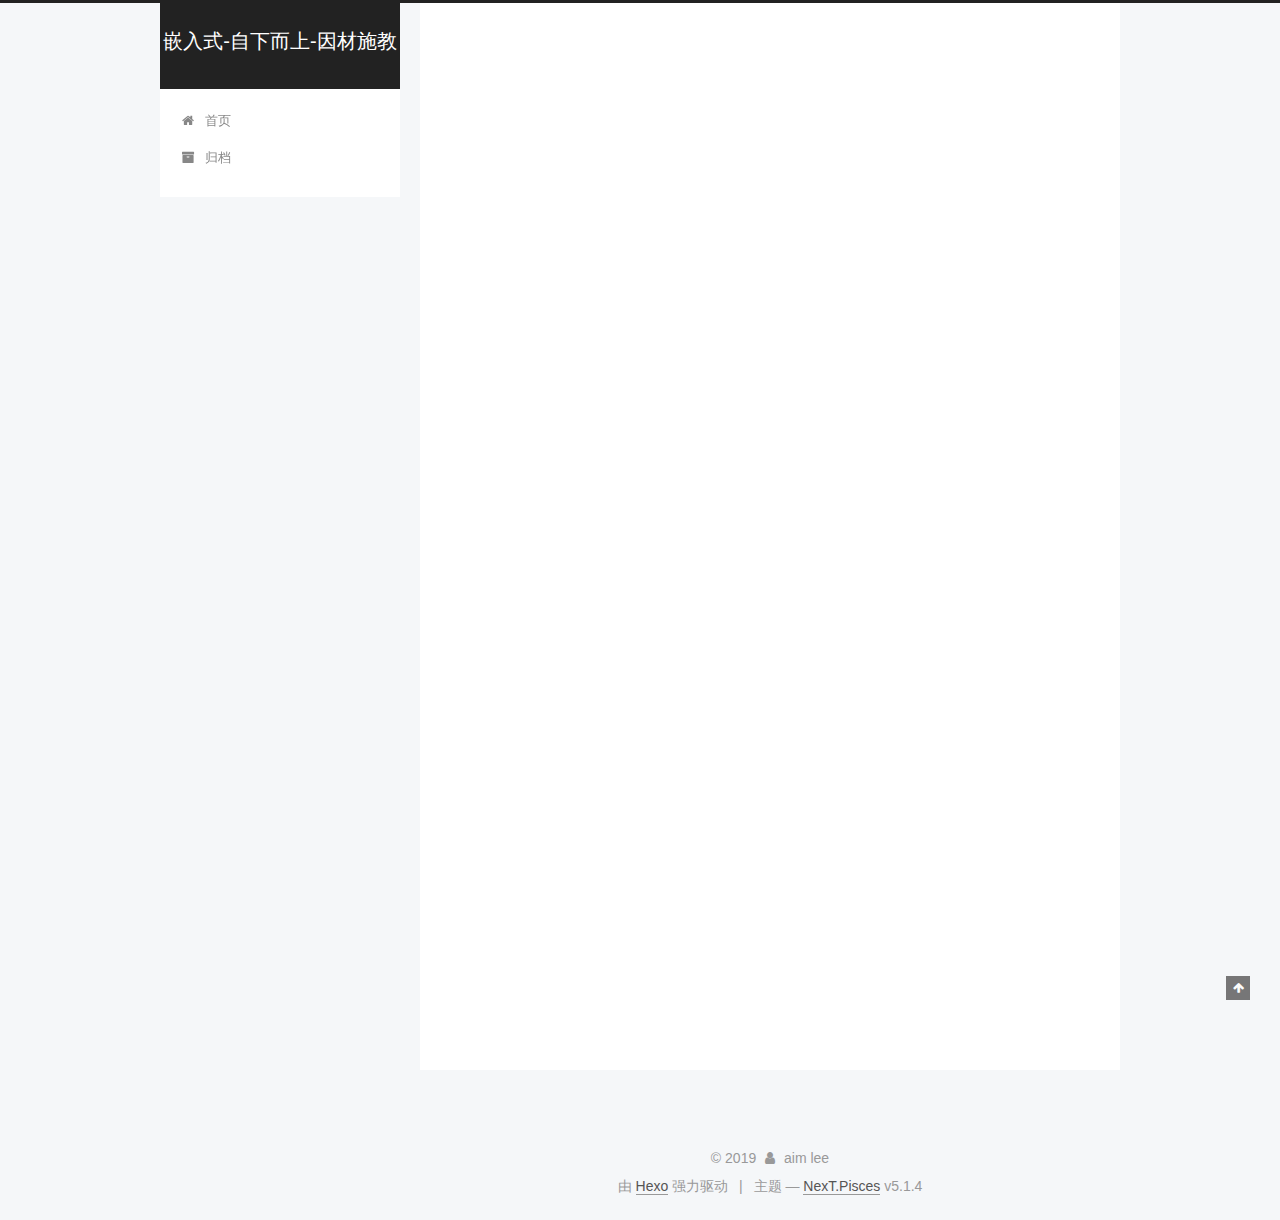
==== commit f4ca1070: "Site updated: 2019-03-31 20:48:41" ====
--- a/index.html
+++ b/index.html
@@ -1,15 +1,22 @@
-<!doctype html>
-
-
-
-  
-
-
-<html class="theme-next mist use-motion" lang="zh-Hans">
+<!DOCTYPE html>
+
+
+
+  
+
+
+<html class="theme-next pisces use-motion" lang="zh-Hans">
 <head><meta name="generator" content="Hexo 3.8.0">
   <meta charset="UTF-8">
 <meta http-equiv="X-UA-Compatible" content="IE=edge">
 <meta name="viewport" content="width=device-width, initial-scale=1, maximum-scale=1">
+<meta name="theme-color" content="#222">
+
+
+
+
+
+
 
 
 
@@ -27,79 +34,45 @@
 
 
 
-  
-  
-    
-  
-  <link href="//cdn.jsdelivr.net/fancybox/2.1.5/jquery.fancybox.min.css" rel="stylesheet" type="text/css">
-
-
-
-
-  
-  
-  
-  
-
-  
-    
-    
-  
-
-  
-    
-      
-    
-
-    
-  
-
-  
-
-  
-    
-      
-    
-
-    
-  
-
-  
-    
-      
-    
-
-    
-  
-
-  
-    
-    
-    <link href="//fonts.googleapis.com/css?family=Monda:300,300italic,400,400italic,700,700italic|Roboto Slab:300,300italic,400,400italic,700,700italic|Lobster Two:300,300italic,400,400italic,700,700italic|consolas:300,300italic,400,400italic,700,700italic&subset=latin,latin-ext" rel="stylesheet" type="text/css">
-  
-
-
-
-
-
-
-  
-
-<link href="//maxcdn.bootstrapcdn.com/font-awesome/4.6.2/css/font-awesome.min.css" rel="stylesheet" type="text/css">
-
-<link href="/css/main.css?v=5.1.0" rel="stylesheet" type="text/css">
-
-
-  <meta name="keywords" content="EZLippi">
-
-
-
-
-
-
-
-
-  <link rel="shortcut icon" type="image/x-icon" href="/favicon.ico?v=5.1.0">
+
+
+
+
+  
+  
+  <link href="/lib/fancybox/source/jquery.fancybox.css?v=2.1.5" rel="stylesheet" type="text/css">
+
+
+
+
+
+
+
+<link href="/lib/font-awesome/css/font-awesome.min.css?v=4.6.2" rel="stylesheet" type="text/css">
+
+<link href="/css/main.css?v=5.1.4" rel="stylesheet" type="text/css">
+
+
+  <link rel="apple-touch-icon" sizes="180x180" href="/images/apple-touch-icon-next.png?v=5.1.4">
+
+
+  <link rel="icon" type="image/png" sizes="32x32" href="/images/favicon-32x32-next.png?v=5.1.4">
+
+
+  <link rel="icon" type="image/png" sizes="16x16" href="/images/favicon-16x16-next.png?v=5.1.4">
+
+
+  <link rel="mask-icon" href="/images/logo.svg?v=5.1.4" color="#222">
+
+
+
+
+
+  <meta name="keywords" content="Hexo, NexT">
+
+
+
+
 
 
 
@@ -120,12 +93,14 @@
   var NexT = window.NexT || {};
   var CONFIG = {
     root: '/',
-    scheme: 'Mist',
-    sidebar: {"position":"right","display":"post"},
+    scheme: 'Pisces',
+    version: '5.1.4',
+    sidebar: {"position":"left","display":"post","offset":12,"b2t":false,"scrollpercent":false,"onmobile":false},
     fancybox: true,
-    motion: true,
+    tabs: true,
+    motion: {"enable":true,"async":false,"transition":{"post_block":"fadeIn","post_header":"slideDownIn","post_body":"slideDownIn","coll_header":"slideLeftIn","sidebar":"slideUpIn"}},
     duoshuo: {
-      userId: 'undefined',
+      userId: '0',
       author: '博主'
     },
     algolia: {
@@ -146,164 +121,53 @@
 
 
 
-<script src="//cdn.bootcss.com/pace/1.0.2/pace.min.js"></script>
-<link href="//cdn.bootcss.com/pace/1.0.2/themes/pink/pace-theme-flash.css" rel="stylesheet">
-<style>
-    .pace .pace-progress {
-        background: #1E92FB; /*进度条颜色*/
-        height: 3px;
-    }
-    .pace .pace-progress-inner {
-         box-shadow: 0 0 10px #1E92FB, 0 0 5px     #1E92FB; /*阴影颜色*/
-    }
-    .pace .pace-activity {
-        border-top-color: #1E92FB;    /*上边框颜色*/
-        border-left-color: #1E92FB;    /*左边框颜色*/
-    }
-</style>
-
-
-  <title> 嵌入式-自下而上-因材施教 </title>
+  <title>嵌入式-自下而上-因材施教</title>
+  
+
+
+
+
+
+
+
+
 </head>
 
-  	 <!-- custom analytics part create by xiamo -->
-<script src="https://cdn1.lncld.net/static/js/av-core-mini-0.6.1.js"></script>
-<script>AV.initialize("kJ2sJuSJeByLioULSXrJ5CSq-9Nh9j0Va", "uBWeNxCbFEWsOVDTmAInrDq3");</script>
-<script>
-function showTime(Counter) {
-	var query = new AV.Query(Counter);
-	$(".leancloud_visitors").each(function() {
-		var url = $(this).attr("id").trim();
-		query.equalTo("url", url);
-		query.find({
-			success: function(results) {
-				if (results.length == 0) {
-					var content = $(document.getElementById(url)).text() + ': 0';
-					$(document.getElementById(url)).text(content);
-					return;
-				}
-				for (var i = 0; i < results.length; i++) {
-					var object = results[i];
-					var content = $(document.getElementById(url)).text() + ': ' + object.get('time');
-					$(document.getElementById(url)).text(content);
-				}
-			},
-			error: function(object, error) {
-				console.log("Error: " + error.code + " " + error.message);
-			}
-		});
-
-	});
-}
-
-function addCount(Counter) {
-	var Counter = AV.Object.extend("Counter");
-	url = $(".leancloud_visitors").attr('id').trim();
-	title = $(".leancloud_visitors").attr('data-flag-title').trim();
-	var query = new AV.Query(Counter);
-	query.equalTo("url", url);
-	query.find({
-		success: function(results) {
-			if (results.length > 0) {
-				var counter = results[0];
-				counter.fetchWhenSave(true);
-				counter.increment("time");
-				counter.save(null, {
-					success: function(counter) {
-						var content = $(document.getElementById(url)).text() + ': ' + counter.get('time');
-						$(document.getElementById(url)).text(content);
-					},
-					error: function(counter, error) {
-						console.log('Failed to save Visitor num, with error message: ' + error.message);
-					}
-				});
-			} else {
-				var newcounter = new Counter();
-				newcounter.set("title", title);
-				newcounter.set("url", url);
-				newcounter.set("time", 1);
-				newcounter.save(null, {
-					success: function(newcounter) {
-					    console.log("newcounter.get('time')="+newcounter.get('time'));
-						var content = $(document.getElementById(url)).text() + ': ' + newcounter.get('time');
-						$(document.getElementById(url)).text(content);
-					},
-					error: function(newcounter, error) {
-						console.log('Failed to create');
-					}
-				});
-			}
-		},
-		error: function(error) {
-			console.log('Error:' + error.code + " " + error.message);
-		}
-	});
-}
-$(function() {
-	var Counter = AV.Object.extend("Counter");
-	if ($('.leancloud_visitors').length == 1) {
-		addCount(Counter);
-	} else if ($('.post-title-link').length > 1) {
-		showTime(Counter);
-	}
-});
-</script>
-  
 <body itemscope itemtype="http://schema.org/WebPage" lang="zh-Hans">
 
   
-
-
-
-  <script type="text/javascript">
-    var _hmt = _hmt || [];
-    (function() {
-      var hm = document.createElement("script");
-      hm.src = "https://hm.baidu.com/hm.js?340874ba9357cbe81570aa4ac1185941";
-      var s = document.getElementsByTagName("script")[0];
-      s.parentNode.insertBefore(hm, s);
-    })();
-  </script>
-
-
-
-
-
-
-
-
-  
-  
-    
-  
-
-  <div class="container one-collumn sidebar-position-right 
-   page-home 
- ">
+  
+    
+  
+
+  <div class="container sidebar-position-left 
+  page-home">
     <div class="headband"></div>
 
     <header id="header" class="header" itemscope itemtype="http://schema.org/WPHeader">
-      <div class="header-inner"><div class="site-meta custom-logo">
-  
-
-  <div class="custom-logo-site-title">
-    <a href="/" class="brand" rel="start">
-      <span class="logo-line-before"><i></i></span>
-      <span class="site-title">嵌入式-自下而上-因材施教</span>
-      <span class="logo-line-after"><i></i></span>
-    </a>
+      <div class="header-inner"><div class="site-brand-wrapper">
+  <div class="site-meta ">
+    
+
+    <div class="custom-logo-site-title">
+      <a href="/" class="brand" rel="start">
+        <span class="logo-line-before"><i></i></span>
+        <span class="site-title">嵌入式-自下而上-因材施教</span>
+        <span class="logo-line-after"><i></i></span>
+      </a>
+    </div>
+      
+        <p class="site-subtitle"></p>
+      
   </div>
-    
-      <h1 class="site-subtitle" itemprop="description"></h1>
-    
-</div>
-
-<div class="site-nav-toggle">
-  <button>
-    <span class="btn-bar"></span>
-    <span class="btn-bar"></span>
-    <span class="btn-bar"></span>
-  </button>
+
+  <div class="site-nav-toggle">
+    <button>
+      <span class="btn-bar"></span>
+      <span class="btn-bar"></span>
+      <span class="btn-bar"></span>
+    </button>
+  </div>
 </div>
 
 <nav class="site-nav">
@@ -323,42 +187,12 @@
         </li>
       
         
-        <li class="menu-item menu-item-categories">
-          <a href="/categories" rel="section">
-            
-              <i class="menu-item-icon fa fa-fw fa-th"></i> <br>
-            
-            分类
-          </a>
-        </li>
-      
-        
         <li class="menu-item menu-item-archives">
-          <a href="/archives" rel="section">
+          <a href="/archives/" rel="section">
             
               <i class="menu-item-icon fa fa-fw fa-archive"></i> <br>
             
             归档
-          </a>
-        </li>
-      
-        
-        <li class="menu-item menu-item-tags">
-          <a href="/tags" rel="section">
-            
-              <i class="menu-item-icon fa fa-fw fa-tags"></i> <br>
-            
-            标签
-          </a>
-        </li>
-      
-        
-        <li class="menu-item menu-item-about">
-          <a href="/about" rel="section">
-            
-              <i class="menu-item-icon fa fa-fw fa-user"></i> <br>
-            
-            关于
           </a>
         </li>
       
@@ -390,38 +224,31 @@
   
   
 
-  <article class="post post-type-normal " itemscope itemtype="http://schema.org/Article">
-  <link itemprop="mainEntityOfPage" href="http://yoursite.com/2019/03/30/hello-world/">
-
-  <span style="display:none" itemprop="author" itemscope itemtype="http://schema.org/Person">
-    <meta itemprop="name" content="aim lee">
-    <meta itemprop="description" content>
-    <meta itemprop="image" content="/images/avatar.gif">
-  </span>
-
-  <span style="display:none" itemprop="publisher" itemscope itemtype="http://schema.org/Organization">
-    <meta itemprop="name" content="嵌入式-自下而上-因材施教">
-    <span style="display:none" itemprop="logo" itemscope itemtype="http://schema.org/ImageObject">
-      <img style="display:none;" itemprop="url image" alt="嵌入式-自下而上-因材施教" src="/images/avatar.jpg">
+  <article class="post post-type-normal" itemscope itemtype="http://schema.org/Article">
+  
+  
+  
+  <div class="post-block">
+    <link itemprop="mainEntityOfPage" href="http://yoursite.com/2019/03/30/hello-world/">
+
+    <span hidden itemprop="author" itemscope itemtype="http://schema.org/Person">
+      <meta itemprop="name" content="aim lee">
+      <meta itemprop="description" content>
+      <meta itemprop="image" content="/images/avatar.gif">
     </span>
-  </span>
+
+    <span hidden itemprop="publisher" itemscope itemtype="http://schema.org/Organization">
+      <meta itemprop="name" content="嵌入式-自下而上-因材施教">
+    </span>
 
     
       <header class="post-header">
 
         
         
-          <h2 class="post-title" itemprop="name headline">
-            
-            
-              
+          <h1 class="post-title" itemprop="name headline">
                 
-                <a class="post-title-link" href="/2019/03/30/hello-world/" itemprop="url">
-                  Hello World
-                </a>
-              
-            
-          </h2>
+                <a class="post-title-link" href="/2019/03/30/hello-world/" itemprop="url">Hello World</a></h1>
         
 
         <div class="post-meta">
@@ -433,7 +260,7 @@
               
                 <span class="post-meta-item-text">发表于</span>
               
-              <time title="Post created" itemprop="dateCreated datePublished" datetime="2019-03-30T21:47:00+08:00">
+              <time title="创建于" itemprop="dateCreated datePublished" datetime="2019-03-30T21:47:00+08:00">
                 2019-03-30
               </time>
             
@@ -450,67 +277,21 @@
           
 
           
-		  
-			 
-          
-          
-             <span id="/2019/03/30/hello-world/" class="leancloud_visitors" data-flag-title="Hello World">
-               <span class="post-meta-divider">|</span>
-               <span class="post-meta-item-icon">
-                 <i class="fa fa-eye"></i>
-               </span>
-               
-                 <span class="post-meta-item-text">热度 </span>
-               
-                 <span class="leancloud-visitors-count"></span>
-				 <span>℃</span>
-             </span>
-          
-		   
-          
-
-		  
-            <div class="post-wordcount">
-              
-                <span class="post-meta-item-icon">
-                  <i class="fa fa-file-word-o"></i>
-                </span>
-                
-                  <span class="post-meta-item-text">字数统计</span>
-                
-                <span title="字数统计">
-                  
-                </span>
-              
-
-              
-                <span class="post-meta-divider">|</span>
-              
-
-              
-                <span class="post-meta-item-icon">
-                  <i class="fa fa-clock-o"></i>
-                </span>
-                
-                  <span class="post-meta-item-text">阅读时长</span>
-                
-                <span title="阅读时长">
-                  
-                </span>
-              
-            </div>
-          
-		  
-          
- 
-        
-
+          
+
+          
+
+          
+
+          
 
         </div>
       </header>
     
 
-
+    
+    
+    
     <div class="post-body" itemprop="articleBody">
 
       
@@ -533,23 +314,21 @@
         
       
     </div>
-
-    <div>
-      
-    </div>
-  
-
-
-    <div>
-      
-    </div>
-
+    
+    
+    
+
+    
+
+    
+
+    
 
     <footer class="post-footer">
-        
-     <div>    
-      
-  </div>  
+      
+
+      
+
       
 
       
@@ -557,6 +336,10 @@
         <div class="post-eof"></div>
       
     </footer>
+  </div>
+  
+  
+  
   </article>
 
 
@@ -565,7 +348,7 @@
 
   
 
-          
+
           </div>
           
 
@@ -585,110 +368,56 @@
   </div>
 
   <aside id="sidebar" class="sidebar">
+    
     <div class="sidebar-inner">
 
       
 
       
 
-      <section class="site-overview sidebar-panel sidebar-panel-active">
-        <div class="site-author motion-element" itemprop="author" itemscope itemtype="http://schema.org/Person">
-          <img class="site-author-image" itemprop="image" src="/images/avatar.gif" alt="aim lee">
-          <p class="site-author-name" itemprop="name">aim lee</p>
-          <p class="site-description motion-element" itemprop="description"></p>
+      <section class="site-overview-wrap sidebar-panel sidebar-panel-active">
+        <div class="site-overview">
+          <div class="site-author motion-element" itemprop="author" itemscope itemtype="http://schema.org/Person">
+            
+              <p class="site-author-name" itemprop="name">aim lee</p>
+              <p class="site-description motion-element" itemprop="description"></p>
+          </div>
+
+          <nav class="site-state motion-element">
+
+            
+              <div class="site-state-item site-state-posts">
+              
+                <a href="/archives/">
+              
+                  <span class="site-state-item-count">1</span>
+                  <span class="site-state-item-name">日志</span>
+                </a>
+              </div>
+            
+
+            
+
+            
+
+          </nav>
+
+          
+
+          
+
+          
+          
+
+          
+          
+
+          
+
         </div>
-        <nav class="site-state motion-element">
-        
-          
-            <div class="site-state-item site-state-posts">
-              <a href="/archives">
-                <span class="site-state-item-count">1</span>
-                <span class="site-state-item-name">日志</span>
-              </a>
-            </div>
-          
-
-          
-
-          
-
-        </nav>
-
-        
-
-        <div class="links-of-author motion-element">
-          
-            
-              <span class="links-of-author-item">
-                <a href="https://github.com/EZLippi" target="_blank" title="GitHub">
-                  
-                    <i class="fa fa-fw fa-github"></i>
-                  
-                  GitHub
-                </a>
-              </span>
-            
-              <span class="links-of-author-item">
-                <a href="http://weibo.com/ouyanglip" target="_blank" title="weibo">
-                  
-                    <i class="fa fa-fw fa-weibo"></i>
-                  
-                  weibo
-                </a>
-              </span>
-            
-              <span class="links-of-author-item">
-                <a href="http://www.zhihu.com/people/lippi-ouyang" target="_blank" title="zhihu">
-                  
-                    <i class="fa fa-fw fa-battery-3"></i>
-                  
-                  zhihu
-                </a>
-              </span>
-            
-          
-        </div>
-
-        
-        
-
-        
-        
-          <div class="links-of-blogroll motion-element links-of-blogroll-inline">
-            <div class="links-of-blogroll-title">
-              <i class="fa  fa-fw fa-globe"></i>
-              友情链接
-            </div>
-            <ul class="links-of-blogroll-list">
-              
-                <li class="links-of-blogroll-item">
-                  <a href="http://www.woaitqs.cc/" title="Qisen Tang" target="_blank">Qisen Tang</a>
-                </li>
-              
-                <li class="links-of-blogroll-item">
-                  <a href="http://szhshp.org" title="szhshp的博客" target="_blank">szhshp的博客</a>
-                </li>
-              
-                <li class="links-of-blogroll-item">
-                  <a href="http://python.zhangwei.website" title="JuniorCoder" target="_blank">JuniorCoder</a>
-                </li>
-              
-                <li class="links-of-blogroll-item">
-                  <a href="http://hippo-jessy.com" title="Hippo" target="_blank">Hippo</a>
-                </li>
-              
-                <li class="links-of-blogroll-item">
-                  <a href="https://www.zhihu.com/people/lippi-ouyang" title="友链出租" target="_blank">友链出租</a>
-                </li>
-              
-            </ul>
-          </div>
-        
-
-        
-
-
       </section>
+
+      
 
       
 
@@ -702,47 +431,34 @@
 
     <footer id="footer" class="footer">
       <div class="footer-inner">
-        <div class="copyright">
-  
-  &copy;  2014 - 
-  <span itemprop="copyrightYear">2019</span>
+        <div class="copyright">&copy; <span itemprop="copyrightYear">2019</span>
   <span class="with-love">
-    <i class="fa fa-heart"></i>
+    <i class="fa fa-user"></i>
   </span>
   <span class="author" itemprop="copyrightHolder">aim lee</span>
+
+  
 </div>
 
 
-<div class="powered-by">
-  由 <a class="theme-link" href="https://hexo.io" rel="external nofollow">Hexo</a> 强力驱动
-</div>
-
-<div class="theme-info">
-  主题 -
-  <a class="theme-link" href="https://github.com/iissnan/hexo-theme-next" rel="external nofollow">
-    NexT.Mist
-  </a>| Hosted by <a href="https://pages.coding.me" style="font-weight: bold">Coding Pages</a>
-</div>
-
-
-
-
-
-        
-
-<div class="busuanzi-count">
-
-  <script async src="https://dn-lbstatics.qbox.me/busuanzi/2.3/busuanzi.pure.mini.js"></script>
-
-  
-    <span class="site-uv"><i class="fa fa-user"></i><span class="busuanzi-value" id="busuanzi_value_site_uv"></span></span>
-  
-
-  
-    <span class="site-pv"><i class="fa fa-eye"></i><span class="busuanzi-value" id="busuanzi_value_site_pv"></span></span>
-  
-  
-</div>
+  <div class="powered-by">由 <a class="theme-link" target="_blank" href="https://hexo.io">Hexo</a> 强力驱动</div>
+
+
+
+  <span class="post-meta-divider">|</span>
+
+
+
+  <div class="theme-info">主题 &mdash; <a class="theme-link" target="_blank" href="https://github.com/iissnan/hexo-theme-next">NexT.Pisces</a> v5.1.4</div>
+
+
+
+
+        
+
+
+
+
 
 
 
@@ -750,9 +466,15 @@
       </div>
     </footer>
 
-    <div class="back-to-top">
-      <i class="fa fa-arrow-up"></i>
-    </div>
+    
+      <div class="back-to-top">
+        <i class="fa fa-arrow-up"></i>
+        
+      </div>
+    
+
+    
+
   </div>
 
   
@@ -776,48 +498,74 @@
 
 
 
-  
-  <script type="text/javascript" src="//cdn.jsdelivr.net/jquery/2.1.3/jquery.min.js"></script>
-
-  
-  <script type="text/javascript" src="//cdn.jsdelivr.net/fastclick/1.0.6/fastclick.min.js"></script>
-
-  
-  <script type="text/javascript" src="//cdn.jsdelivr.net/jquery.lazyload/1.9.3/jquery.lazyload.min.js"></script>
-
-  
-  <script type="text/javascript" src="//cdn.jsdelivr.net/velocity/1.2.3/velocity.min.js"></script>
-
-  
-  <script type="text/javascript" src="//cdn.jsdelivr.net/velocity/1.2.3/velocity.ui.min.js"></script>
-
-  
-  <script type="text/javascript" src="//cdn.jsdelivr.net/fancybox/2.1.5/jquery.fancybox.pack.js"></script>
-
-
-  
-
-
-  <script type="text/javascript" src="/js/src/utils.js?v=5.1.0"></script>
-
-  <script type="text/javascript" src="/js/src/motion.js?v=5.1.0"></script>
-
-
-
-  
-  
-
-  
-
-  
-
-
-  <script type="text/javascript" src="/js/src/bootstrap.js?v=5.1.0"></script>
-
-
-
-  
-
+
+
+
+
+
+
+
+
+  
+  
+    <script type="text/javascript" src="/lib/jquery/index.js?v=2.1.3"></script>
+  
+
+  
+  
+    <script type="text/javascript" src="/lib/fastclick/lib/fastclick.min.js?v=1.0.6"></script>
+  
+
+  
+  
+    <script type="text/javascript" src="/lib/jquery_lazyload/jquery.lazyload.js?v=1.9.7"></script>
+  
+
+  
+  
+    <script type="text/javascript" src="/lib/velocity/velocity.min.js?v=1.2.1"></script>
+  
+
+  
+  
+    <script type="text/javascript" src="/lib/velocity/velocity.ui.min.js?v=1.2.1"></script>
+  
+
+  
+  
+    <script type="text/javascript" src="/lib/fancybox/source/jquery.fancybox.pack.js?v=2.1.5"></script>
+  
+
+
+  
+
+
+  <script type="text/javascript" src="/js/src/utils.js?v=5.1.4"></script>
+
+  <script type="text/javascript" src="/js/src/motion.js?v=5.1.4"></script>
+
+
+
+  
+  
+
+
+  <script type="text/javascript" src="/js/src/affix.js?v=5.1.4"></script>
+
+  <script type="text/javascript" src="/js/src/schemes/pisces.js?v=5.1.4"></script>
+
+
+
+  
+
+  
+
+
+  <script type="text/javascript" src="/js/src/bootstrap.js?v=5.1.4"></script>
+
+
+
+  
 
 
   
@@ -839,159 +587,37 @@
 
   
 
-  
-
-
-
-  
-    <script type="text/javascript">
-      (function(d, s) {
-        var j, e = d.getElementsByTagName(s)[0];
-        if (typeof LivereTower === 'function') { return; }
-        j = d.createElement(s);
-        j.src = 'https://cdn-city.livere.com/js/embed.dist.js';
-        j.async = true;
-        e.parentNode.insertBefore(j, e);
-      })(document, 'script');
-    </script>
-  
-
-
-  
-  
-
-  
-
-  
-
-  
-  <script src="https://cdn1.lncld.net/static/js/av-core-mini-0.6.1.js"></script>
-  <script>AV.initialize("kJ2sJuSJeByLioULSXrJ5CSq-9Nh9j0Va", "uBWeNxCbFEWsOVDTmAInrDq3");</script>
-  <script>
-    function showTime(Counter) {
-      var query = new AV.Query(Counter);
-      var entries = [];
-      var $visitors = $(".leancloud_visitors");
-
-      $visitors.each(function () {
-        entries.push( $(this).attr("id").trim() );
-      });
-
-      query.containedIn('url', entries);
-      query.find()
-        .done(function (results) {
-          var COUNT_CONTAINER_REF = '.leancloud-visitors-count';
-
-          if (results.length === 0) {
-            $visitors.find(COUNT_CONTAINER_REF).text(0);
-            return;
-          }
-
-          for (var i = 0; i < results.length; i++) {
-            var item = results[i];
-            var url = item.get('url');
-            var time = item.get('time');
-            var element = document.getElementById(url);
-
-            $(element).find(COUNT_CONTAINER_REF).text(time);
-          }
-          for(var i = 0; i < entries.length; i++) {
-            var url = entries[i];
-            var element = document.getElementById(url);
-            var countSpan = $(element).find(COUNT_CONTAINER_REF);
-            if( countSpan.text() == '') {
-              countSpan.text(0);
-            }
-          }
-        })
-        .fail(function (object, error) {
-          console.log("Error: " + error.code + " " + error.message);
-        });
-    }
-
-    function addCount(Counter) {
-      var $visitors = $(".leancloud_visitors");
-      var url = $visitors.attr('id').trim();
-      var title = $visitors.attr('data-flag-title').trim();
-      var query = new AV.Query(Counter);
-
-      query.equalTo("url", url);
-      query.find({
-        success: function(results) {
-          if (results.length > 0) {
-            var counter = results[0];
-            counter.fetchWhenSave(true);
-            counter.increment("time");
-            counter.save(null, {
-              success: function(counter) {
-                var $element = $(document.getElementById(url));
-                $element.find('.leancloud-visitors-count').text(counter.get('time'));
-              },
-              error: function(counter, error) {
-                console.log('Failed to save Visitor num, with error message: ' + error.message);
-              }
-            });
-          } else {
-            var newcounter = new Counter();
-            /* Set ACL */
-            var acl = new AV.ACL();
-            acl.setPublicReadAccess(true);
-            acl.setPublicWriteAccess(true);
-            newcounter.setACL(acl);
-            /* End Set ACL */
-            newcounter.set("title", title);
-            newcounter.set("url", url);
-            newcounter.set("time", 1);
-            newcounter.save(null, {
-              success: function(newcounter) {
-                var $element = $(document.getElementById(url));
-                $element.find('.leancloud-visitors-count').text(newcounter.get('time'));
-              },
-              error: function(newcounter, error) {
-                console.log('Failed to create');
-              }
-            });
-          }
-        },
-        error: function(error) {
-          console.log('Error:' + error.code + " " + error.message);
-        }
-      });
-    }
-
-    $(function() {
-      var Counter = AV.Object.extend("Counter");
-      if ($('.leancloud_visitors').length == 1) {
-        addCount(Counter);
-      } else if ($('.post-title-link').length > 1) {
-        showTime(Counter);
-      }
-    });
-  </script>
-
-
-
-  
-<script>
-(function(){
-    var bp = document.createElement('script');
-    var curProtocol = window.location.protocol.split(':')[0];
-    if (curProtocol === 'https') {
-        bp.src = 'https://zz.bdstatic.com/linksubmit/push.js';        
-    }
-    else {
-        bp.src = 'http://push.zhanzhang.baidu.com/push.js';
-    }
-    var s = document.getElementsByTagName("script")[0];
-    s.parentNode.insertBefore(bp, s);
-})();
-</script>
-
-
-  
-
-	<!-- 页面点击小红心 -->
-<script type="text/javascript" src="/js/src/love.js"></script>
+
+
+
+
+
+
+
+
+
+
+
+  
+
+
+
+
+
+  
+
+  
+
+  
+
+  
+  
+
+  
+
+  
+
+  
 
 </body>
 </html>
--- a/css/main.css
+++ b/css/main.css
@@ -185,11 +185,11 @@
 }
 body {
   position: relative;
-  font-family: 'Monda', "PingFang SC", "Microsoft YaHei", sans-serif;
+  font-family: 'Lato', "PingFang SC", "Microsoft YaHei", sans-serif;
   font-size: 14px;
   line-height: 2;
   color: #555;
-  background: #fff;
+  background: #f5f7f9;
 }
 @media (max-width: 767px) {
   body {
@@ -216,7 +216,7 @@
   padding: 0;
   font-weight: bold;
   line-height: 1.5;
-  font-family: 'Roboto Slab', 'Monda', "PingFang SC", "Microsoft YaHei", sans-serif;
+  font-family: 'Lato', "PingFang SC", "Microsoft YaHei", sans-serif;
 }
 h2,
 h3,
@@ -226,68 +226,66 @@
   margin: 20px 0 15px;
 }
 h1 {
-  font-size: 24px;
+  font-size: 22px;
 }
 @media (max-width: 767px) {
   h1 {
-    font-size: 20px;
+    font-size: 18px;
   }
 }
 h2 {
-  font-size: 22px;
+  font-size: 20px;
 }
 @media (max-width: 767px) {
   h2 {
-    font-size: 18px;
+    font-size: 16px;
   }
 }
 h3 {
-  font-size: 20px;
+  font-size: 18px;
 }
 @media (max-width: 767px) {
   h3 {
-    font-size: 16px;
+    font-size: 14px;
   }
 }
 h4 {
-  font-size: 18px;
+  font-size: 16px;
 }
 @media (max-width: 767px) {
   h4 {
-    font-size: 14px;
+    font-size: 12px;
   }
 }
 h5 {
-  font-size: 16px;
+  font-size: 14px;
 }
 @media (max-width: 767px) {
   h5 {
-    font-size: 12px;
+    font-size: 10px;
   }
 }
 h6 {
-  font-size: 14px;
+  font-size: 12px;
 }
 @media (max-width: 767px) {
   h6 {
-    font-size: 10px;
+    font-size: 8px;
   }
 }
 p {
-  margin: 0 0 25px 0;
+  margin: 0 0 20px 0;
 }
 a {
   color: #555;
   text-decoration: none;
+  outline: none;
   border-bottom: 1px solid #999;
   word-wrap: break-word;
 }
 a:hover {
   color: #222;
   border-bottom-color: #222;
-}
-ul {
-  list-style: none;
 }
 blockquote {
   margin: 0;
@@ -322,6 +320,16 @@
   margin: 0;
   padding: 0;
 }
+kbd {
+  border: 1px solid #ccc;
+  border-radius: 0.2em;
+  box-shadow: 0.1em 0.1em 0.2em rgba(0,0,0,0.1);
+  background-color: #f9f9f9;
+  font-family: inherit;
+  background-image: -webkit-linear-gradient(top, #eee, #fff, #eee);
+  padding: 0.1em 0.3em;
+  white-space: nowrap;
+}
 .text-left {
   text-align: left;
 }
@@ -389,24 +397,6 @@
 }
 .use-motion .motion-element {
   opacity: 0;
-}
-#local-search-input {
-  padding: 3px;
-  border: none;
-  text-indent: 14px;
-  border-radius: 0;
-  width: 140px;
-  outline: none;
-  border-bottom: 1px solid #999;
-  background: inherit;
-  opacity: 0.5;
-}
-#local-search-input:focus {
-  opacity: 1;
-}
-.search-icon {
-  position: absolute;
-  top: 9px;
 }
 table {
   margin: 20px 0;
@@ -455,7 +445,7 @@
 .header-inner {
   margin: 0 auto;
   padding: 100px 0 70px;
-  width: 800px;
+  width: 700px;
 }
 @media (min-width: 1600px) {
   .container .header-inner {
@@ -467,7 +457,7 @@
 }
 .main-inner {
   margin: 0 auto;
-  width: 800px;
+  width: 700px;
 }
 @media (min-width: 1600px) {
   .container .main-inner {
@@ -484,7 +474,7 @@
 .footer-inner {
   box-sizing: border-box;
   margin: 20px auto;
-  width: 800px;
+  width: 700px;
 }
 @media (min-width: 1600px) {
   .container .footer-inner {
@@ -503,15 +493,18 @@
 }
 pre,
 code {
-  font-family: 'consolas', consolas, Menlo, "PingFang SC", "Microsoft YaHei", monospace;
+  font-family: consolas, Menlo, "PingFang SC", "Microsoft YaHei", monospace;
 }
 code {
   padding: 2px 4px;
   word-wrap: break-word;
-  color: #4d4d4c;
-  background: #f7f7f7;
+  color: #555;
+  background: #eee;
   border-radius: 3px;
   font-size: 13px;
+}
+pre {
+  padding: 10px;
 }
 pre code {
   padding: 0;
@@ -565,6 +558,7 @@
   background-color: #eff2f3;
 }
 .highlight .code pre {
+  width: 100%;
   padding-left: 10px;
   padding-right: 10px;
   background-color: #f7f7f7;
@@ -650,17 +644,17 @@
 pre .javascript .function {
   color: #8959a8;
 }
-.full-image.full-image.full-image {
+.full-image.full-image.full-image.full-image {
   border: none;
   max-width: 100%;
   width: auto;
-  margin: 20px auto;
+  margin: 20px auto 25px;
 }
 @media (min-width: 992px) {
-  .full-image.full-image.full-image {
+  .full-image.full-image.full-image.full-image {
     max-width: none;
-    width: 110%;
-    margin: 25px -5%;
+    width: 118%;
+    margin: 0 -9%;
   }
 }
 .blockquote-center,
@@ -747,109 +741,227 @@
   max-width: 150px;
   max-height: 150px;
 }
-.note {
-  padding: 20px;
-  margin: 20px 0;
+.post-body .note {
+  position: relative;
+  padding: 15px;
+  margin-bottom: 20px;
   border: 1px solid #eee;
   border-left-width: 5px;
   border-radius: 3px;
 }
-.note h2,
-.note h3,
-.note h4,
-.note h5,
-.note h6 {
+.post-body .note h2,
+.post-body .note h3,
+.post-body .note h4,
+.post-body .note h5,
+.post-body .note h6 {
   margin-top: 0;
-  margin-bottom: 5px;
-}
-.note p:last-child {
   margin-bottom: 0;
-}
-.note code {
-  border-radius: 3px;
-}
-.note+.note {
-  margin-top: -5px;
-}
-.default {
+  border-bottom: initial;
+  padding-top: 0 !important;
+}
+.post-body .note p:first-child,
+.post-body .note ul:first-child,
+.post-body .note ol:first-child,
+.post-body .note table:first-child,
+.post-body .note pre:first-child,
+.post-body .note blockquote:first-child {
+  margin-top: 0;
+}
+.post-body .note p:last-child,
+.post-body .note ul:last-child,
+.post-body .note ol:last-child,
+.post-body .note table:last-child,
+.post-body .note pre:last-child,
+.post-body .note blockquote:last-child {
+  margin-bottom: 0;
+}
+.post-body .note.default {
   border-left-color: #777;
 }
-.default h2,
-.default h3,
-.default h4,
-.default h5,
-.default h6 {
+.post-body .note.default h2,
+.post-body .note.default h3,
+.post-body .note.default h4,
+.post-body .note.default h5,
+.post-body .note.default h6 {
   color: #777;
 }
-.primary {
+.post-body .note.primary {
+  border-left-color: #6f42c1;
+}
+.post-body .note.primary h2,
+.post-body .note.primary h3,
+.post-body .note.primary h4,
+.post-body .note.primary h5,
+.post-body .note.primary h6 {
+  color: #6f42c1;
+}
+.post-body .note.info {
   border-left-color: #428bca;
 }
-.primary h2,
-.primary h3,
-.primary h4,
-.primary h5,
-.primary h6 {
+.post-body .note.info h2,
+.post-body .note.info h3,
+.post-body .note.info h4,
+.post-body .note.info h5,
+.post-body .note.info h6 {
   color: #428bca;
 }
-.success {
+.post-body .note.success {
   border-left-color: #5cb85c;
 }
-.success h2,
-.success h3,
-.success h4,
-.success h5,
-.success h6 {
+.post-body .note.success h2,
+.post-body .note.success h3,
+.post-body .note.success h4,
+.post-body .note.success h5,
+.post-body .note.success h6 {
   color: #5cb85c;
 }
-.danger {
+.post-body .note.warning {
+  border-left-color: #f0ad4e;
+}
+.post-body .note.warning h2,
+.post-body .note.warning h3,
+.post-body .note.warning h4,
+.post-body .note.warning h5,
+.post-body .note.warning h6 {
+  color: #f0ad4e;
+}
+.post-body .note.danger {
   border-left-color: #d9534f;
 }
-.danger h2,
-.danger h3,
-.danger h4,
-.danger h5,
-.danger h6 {
+.post-body .note.danger h2,
+.post-body .note.danger h3,
+.post-body .note.danger h4,
+.post-body .note.danger h5,
+.post-body .note.danger h6 {
   color: #d9534f;
 }
-.warning {
-  border-left-color: #f0ad4e;
-}
-.warning h2,
-.warning h3,
-.warning h4,
-.warning h5,
-.warning h6 {
-  color: #f0ad4e;
-}
-.info {
-  border-left-color: #5bc0de;
-}
-.info h2,
-.info h3,
-.info h4,
-.info h5,
-.info h6 {
-  color: #5bc0de;
+.post-body .label {
+  display: inline;
+  padding: 0 2px;
+  white-space: nowrap;
+}
+.post-body .label.default {
+  background-color: #f0f0f0;
+}
+.post-body .label.primary {
+  background-color: #efe6f7;
+}
+.post-body .label.info {
+  background-color: #e5f2f8;
+}
+.post-body .label.success {
+  background-color: #e7f4e9;
+}
+.post-body .label.warning {
+  background-color: #fcf6e1;
+}
+.post-body .label.danger {
+  background-color: #fae8eb;
+}
+.post-body .tabs {
+  position: relative;
+  display: block;
+  margin-bottom: 20px;
+  padding-top: 10px;
+}
+.post-body .tabs ul.nav-tabs {
+  margin: 0;
+  padding: 0;
+  display: flex;
+  margin-bottom: -1px;
+}
+@media (max-width: 413px) {
+  .post-body .tabs ul.nav-tabs {
+    display: block;
+    margin-bottom: 5px;
+  }
+}
+.post-body .tabs ul.nav-tabs li.tab {
+  list-style-type: none !important;
+  margin: 0 0.25em 0 0;
+  border-top: 3px solid transparent;
+  border-left: 1px solid transparent;
+  border-right: 1px solid transparent;
+}
+@media (max-width: 413px) {
+  .post-body .tabs ul.nav-tabs li.tab {
+    margin: initial;
+    border-top: 1px solid transparent;
+    border-left: 3px solid transparent;
+    border-right: 1px solid transparent;
+    border-bottom: 1px solid transparent;
+  }
+}
+.post-body .tabs ul.nav-tabs li.tab a {
+  outline: 0;
+  border-bottom: initial;
+  display: block;
+  line-height: 1.8em;
+  padding: 0.25em 0.75em;
+  transition-duration: 0.2s;
+  transition-timing-function: ease-out;
+  transition-delay: 0s;
+}
+.post-body .tabs ul.nav-tabs li.tab a i {
+  width: 1.285714285714286em;
+}
+.post-body .tabs ul.nav-tabs li.tab.active {
+  border-top: 3px solid #fc6423;
+  border-left: 1px solid #ddd;
+  border-right: 1px solid #ddd;
+  background-color: #fff;
+}
+@media (max-width: 413px) {
+  .post-body .tabs ul.nav-tabs li.tab.active {
+    border-top: 1px solid #ddd;
+    border-left: 3px solid #fc6423;
+    border-right: 1px solid #ddd;
+    border-bottom: 1px solid #ddd;
+  }
+}
+.post-body .tabs ul.nav-tabs li.tab.active a {
+  cursor: default;
+  color: #555;
+}
+.post-body .tabs .tab-content {
+  background-color: #fff;
+}
+.post-body .tabs .tab-content .tab-pane {
+  border: 1px solid #ddd;
+  padding: 20px 20px 0 20px;
+}
+.post-body .tabs .tab-content .tab-pane:not(.active) {
+  display: none !important;
+}
+.post-body .tabs .tab-content .tab-pane.active {
+  display: block !important;
 }
 .btn {
   display: inline-block;
   padding: 0 20px;
   font-size: 14px;
-  color: #fff;
-  background: #222;
-  border: 2px solid #222;
+  color: #555;
+  background: #fff;
+  border: 2px solid #555;
   text-decoration: none;
-  border-radius: 0;
+  border-radius: 2px;
   transition-property: background-color;
   transition-duration: 0.2s;
   transition-timing-function: ease-in-out;
   transition-delay: 0s;
-}
-.btn:hover,
-.post-more-link .btn:hover {
+  line-height: 2;
+}
+.btn:hover {
   border-color: #222;
-  color: #222;
-  background: #fff;
+  color: #fff;
+  background: #222;
+}
+.btn +.btn {
+  margin: 0 0 8px 8px;
+}
+.btn .fa-fw {
+  width: 1.285714285714286em;
+  text-align: left;
 }
 .btn-bar {
   display: block;
@@ -875,8 +987,7 @@
   position: relative;
   top: -1px;
   margin: 0 10px;
-  padding: 0 10px;
-  line-height: 30px;
+  padding: 0 11px;
 }
 @media (max-width: 767px) {
   .page-number-basic,
@@ -927,6 +1038,7 @@
     margin-bottom: 10px;
     border-top: 0;
     border-bottom: 1px solid #eee;
+    padding: 0 10px;
   }
   .pagination .prev:hover,
   .pagination .next:hover,
@@ -948,13 +1060,13 @@
   box-sizing: border-box;
   position: fixed;
   bottom: -100px;
-  right: 50px;
+  right: 30px;
   z-index: 1050;
   padding: 0 6px;
-  width: 25px;
+  width: 24px;
   background: #222;
   font-size: 12px;
-  opacity: 1;
+  opacity: 0.6;
   color: #fff;
   cursor: pointer;
   text-align: center;
@@ -964,21 +1076,21 @@
   transition-timing-function: ease-in-out;
   transition-delay: 0s;
 }
-@media (max-width: 767px) {
-  .back-to-top {
-    display: none;
-  }
-}
 @media (min-width: 768px) and (max-width: 991px) {
   .back-to-top {
-    display: none;
+    display: none !important;
+  }
+}
+@media (max-width: 767px) {
+  .back-to-top {
+    display: none !important;
   }
 }
 .back-to-top.back-to-top-on {
-  bottom: 19px;
+  bottom: 30px;
 }
 .header {
-  background: #fff;
+  background: transparent;
 }
 .header-inner {
   position: relative;
@@ -989,7 +1101,7 @@
 }
 .site-meta {
   margin: 0;
-  text-align: left;
+  text-align: center;
 }
 @media (max-width: 767px) {
   .site-meta {
@@ -1000,12 +1112,12 @@
   position: relative;
   display: inline-block;
   padding: 0 40px;
-  color: #222;
+  color: #fff;
   background: #222;
   border-bottom: none;
 }
 .brand:hover {
-  color: #222;
+  color: #fff;
 }
 .logo {
   display: inline-block;
@@ -1017,14 +1129,14 @@
   display: inline-block;
   vertical-align: top;
   line-height: 36px;
-  font-size: 24px;
+  font-size: 20px;
   font-weight: normal;
-  font-family: 'Lobster Two', 'Monda', "PingFang SC", "Microsoft YaHei", sans-serif;
+  font-family: 'Lato', "PingFang SC", "Microsoft YaHei", sans-serif;
 }
 .site-subtitle {
   margin-top: 10px;
   font-size: 13px;
-  color: #999;
+  color: #ddd;
 }
 .use-motion .brand {
   opacity: 0;
@@ -1080,6 +1192,7 @@
 .menu .menu-item {
   display: inline-block;
   margin: 0 10px;
+  list-style: none;
 }
 @media screen and (max-width: 767px) {
   .menu .menu-item {
@@ -1089,7 +1202,6 @@
 .menu .menu-item a {
   display: block;
   font-size: 13px;
-  text-transform: capitalize;
   line-height: inherit;
   border-bottom: 1px solid transparent;
   transition-property: border-color;
@@ -1097,7 +1209,8 @@
   transition-timing-function: ease-in-out;
   transition-delay: 0s;
 }
-.menu .menu-item a:hover {
+.menu .menu-item a:hover,
+.menu-item-active a {
   border-bottom-color: #222;
 }
 .menu .menu-item .fa {
@@ -1107,7 +1220,7 @@
   opacity: 0;
 }
 .post-body {
-  font-family: 'Monda', "PingFang SC", "Microsoft YaHei", sans-serif;
+  font-family: 'Lato', "PingFang SC", "Microsoft YaHei", sans-serif;
 }
 @media (max-width: 767px) {
   .post-body {
@@ -1123,7 +1236,7 @@
 }
 .post-body .image-caption,
 .post-body .figure .caption {
-  margin: 10px auto 15px;
+  margin: -20px auto 15px;
   text-align: center;
   font-size: 14px;
   color: #999;
@@ -1140,6 +1253,20 @@
   -o-transform: rotate(30deg);
   transform: rotate(30deg);
 }
+.use-motion .post-block,
+.use-motion .pagination,
+.use-motion .comments {
+  opacity: 0;
+}
+.use-motion .post-header {
+  opacity: 0;
+}
+.use-motion .post-body {
+  opacity: 0;
+}
+.use-motion .collection-title {
+  opacity: 0;
+}
 .posts-expand {
   padding-top: 40px;
 }
@@ -1147,11 +1274,14 @@
   .posts-expand {
     margin: 0 20px;
   }
-  .post-body pre,
+  .post-body pre .gutter pre {
+    padding-right: 10px;
+  }
   .post-body .highlight {
-    padding: 10px;
-  }
-  .post-body pre .gutter pre,
+    margin-left: 0px;
+    margin-right: 0px;
+    padding: 0;
+  }
   .post-body .highlight .gutter pre {
     padding-right: 10px;
   }
@@ -1202,8 +1332,8 @@
   padding: 3px;
   border: 1px solid #ddd;
 }
-.posts-expand .fancybox img {
-  margin: 0 auto;
+.posts-expand .post-body .fancybox img {
+  margin: 0 auto 25px;
 }
 @media (max-width: 767px) {
   .posts-collapse {
@@ -1219,7 +1349,7 @@
 .posts-collapse {
   position: relative;
   z-index: 1010;
-  margin-left: 0;
+  margin-left: 55px;
 }
 .posts-collapse::after {
   content: " ";
@@ -1241,11 +1371,13 @@
   position: relative;
   margin: 60px 0;
 }
+.posts-collapse .collection-title h1,
 .posts-collapse .collection-title h2 {
   margin-left: 20px;
 }
 .posts-collapse .collection-title small {
   color: #bbb;
+  margin-left: 5px;
 }
 .posts-collapse .collection-title::before {
   content: " ";
@@ -1322,15 +1454,9 @@
   display: none;
 }
 .posts-expand .post-title {
-  font-size: 26px;
   text-align: center;
   word-break: break-word;
   font-weight: 400;
-}
-@media (max-width: 767px) {
-  .posts-expand .post-title {
-    font-size: 22px;
-  }
 }
 .posts-expand .post-title-link {
   display: inline-block;
@@ -1372,7 +1498,7 @@
 .posts-expand .post-meta {
   margin: 3px 0 60px 0;
   color: #999;
-  font-family: 'Monda', "PingFang SC", "Microsoft YaHei", sans-serif;
+  font-family: 'Lato', "PingFang SC", "Microsoft YaHei", sans-serif;
   font-size: 12px;
   text-align: center;
 }
@@ -1419,20 +1545,8 @@
     display: none;
   }
 }
-.post-more-link {
-  margin-top: 50px;
-}
-.post-more-link .btn {
-  color: #555;
-  font-size: 14px;
-  background: transparent;
-  border-radius: 0;
-  line-height: 2;
-  margin: 0 4px 8px 4px;
-}
-.post-more-link .fa-fw {
-  width: 1.285714285714286em;
-  text-align: left;
+.post-button {
+  margin-top: 40px;
 }
 .posts-expand .post-tags {
   margin-top: 40px;
@@ -1445,7 +1559,7 @@
 }
 .post-nav {
   display: table;
-  margin-top: 60px;
+  margin-top: 15px;
   width: 100%;
   border-top: 1px solid #eee;
 }
@@ -1528,110 +1642,22 @@
 .fancybox-close:hover {
   border: none;
 }
-#rewardButton {
-  cursor: pointer;
-  border: 0;
-  outline: 0;
-  border-radius: 100%;
-  padding: 0;
-  margin: 0;
-  letter-spacing: normal;
-  text-transform: none;
-  text-indent: 0px;
-  text-shadow: none;
-}
-#rewardButton span {
-  display: inline-block;
-  width: 80px;
-  height: 35px;
-  border-radius: 5px;
-  color: #fff;
-  font-weight: 400;
-  font-style: normal;
-  font-variant: normal;
-  font-stretch: normal;
-  font-size: 18px;
-  font-family: "Microsoft Yahei";
-  background: #f44336;
-}
-#rewardButton span:hover {
-  background: #f7877f;
-}
-#QR {
-  padding-top: 20px;
-}
-#QR a {
-  border: 0;
-}
-#QR img {
-  width: 180px;
-  max-width: 100%;
-  display: inline-block;
-  margin: 0.8em 2em 0 2em;
-}
-@-moz-keyframes roll {
-  from {
-    -webkit-transform: rotateZ(30deg);
-    -moz-transform: rotateZ(30deg);
-    -ms-transform: rotateZ(30deg);
-    -o-transform: rotateZ(30deg);
-    transform: rotateZ(30deg);
-  }
-  to {
-    -webkit-transform: rotateZ(-30deg);
-    -moz-transform: rotateZ(-30deg);
-    -ms-transform: rotateZ(-30deg);
-    -o-transform: rotateZ(-30deg);
-    transform: rotateZ(-30deg);
-  }
-}
-@-webkit-keyframes roll {
-  from {
-    -webkit-transform: rotateZ(30deg);
-    -moz-transform: rotateZ(30deg);
-    -ms-transform: rotateZ(30deg);
-    -o-transform: rotateZ(30deg);
-    transform: rotateZ(30deg);
-  }
-  to {
-    -webkit-transform: rotateZ(-30deg);
-    -moz-transform: rotateZ(-30deg);
-    -ms-transform: rotateZ(-30deg);
-    -o-transform: rotateZ(-30deg);
-    transform: rotateZ(-30deg);
-  }
-}
-@-o-keyframes roll {
-  from {
-    -webkit-transform: rotateZ(30deg);
-    -moz-transform: rotateZ(30deg);
-    -ms-transform: rotateZ(30deg);
-    -o-transform: rotateZ(30deg);
-    transform: rotateZ(30deg);
-  }
-  to {
-    -webkit-transform: rotateZ(-30deg);
-    -moz-transform: rotateZ(-30deg);
-    -ms-transform: rotateZ(-30deg);
-    -o-transform: rotateZ(-30deg);
-    transform: rotateZ(-30deg);
-  }
-}
-@keyframes roll {
-  from {
-    -webkit-transform: rotateZ(30deg);
-    -moz-transform: rotateZ(30deg);
-    -ms-transform: rotateZ(30deg);
-    -o-transform: rotateZ(30deg);
-    transform: rotateZ(30deg);
-  }
-  to {
-    -webkit-transform: rotateZ(-30deg);
-    -moz-transform: rotateZ(-30deg);
-    -ms-transform: rotateZ(-30deg);
-    -o-transform: rotateZ(-30deg);
-    transform: rotateZ(-30deg);
-  }
+.rtl.post-body p,
+.rtl.post-body a,
+.rtl.post-body h1,
+.rtl.post-body h2,
+.rtl.post-body h3,
+.rtl.post-body h4,
+.rtl.post-body h5,
+.rtl.post-body h6,
+.rtl.post-body li,
+.rtl.post-body ul,
+.rtl.post-body ol {
+  direction: rtl;
+  font-family: UKIJ Ekran;
+}
+.rtl.post-title {
+  font-family: UKIJ Ekran;
 }
 .sidebar {
   position: fixed;
@@ -1667,12 +1693,19 @@
   color: #999;
   text-align: center;
 }
+.site-overview-wrap {
+  overflow: hidden;
+}
+.site-overview {
+  overflow-y: auto;
+  overflow-x: hidden;
+}
 .sidebar-toggle {
   position: fixed;
-  right: 50px;
+  right: 30px;
   bottom: 45px;
-  width: 15px;
-  height: 15px;
+  width: 14px;
+  height: 14px;
   padding: 5px;
   background: #222;
   line-height: 0;
@@ -1682,12 +1715,12 @@
 }
 @media (min-width: 768px) and (max-width: 991px) {
   .sidebar-toggle {
-    display: none;
+    display: none !important;
   }
 }
 @media (max-width: 767px) {
   .sidebar-toggle {
-    display: none;
+    display: none !important;
   }
 }
 .sidebar-toggle-line {
@@ -1706,128 +1739,21 @@
   display: block;
   margin: 0 auto;
   padding: 2px;
-  max-width: 96px;
+  max-width: 120px;
   height: auto;
-  border: 2px solid #333;
-/* 头像圆形 */
-  border-radius: 80px;
-  -webkit-border-radius: 80px;
-  -moz-border-radius: 80px;
-  box-shadow: inset 0 -1px 0 #333 sf;
-/* 设置循环动画 [animation: (play)动画名称 (2s)动画播放时长单位秒或微秒 (ase-out)动画播放的速度曲线为以低速结束 
-    (1s)等待1秒然后开始动画 (1)动画播放次数(infinite为循环播放) ]*/
-  -webkit-animation: play 2s ease-out 1s 1;
-  -moz-animation: play 2s ease-out 1s 1;
-  animation: play 2s ease-out 1s 1;
-/* 鼠标经过头像旋转360度 */
-  -webkit-transition: -webkit-transform 1.5s ease-out;
-  -moz-transition: -moz-transform 1.5s ease-out;
-  transition: transform 1.5s ease-out;
-}
-img:hover {
-/* 鼠标经过停止头像旋转 
-  -webkit-animation-play-state:paused;
-  animation-play-state:paused;*/
-/* 鼠标经过头像旋转360度 */
-  -webkit-transform: rotateZ(360deg);
-  -moz-transform: rotateZ(360deg);
-  -webkit-transform: rotateZ(360deg);
-  -moz-transform: rotateZ(360deg);
-  -ms-transform: rotateZ(360deg);
-  -o-transform: rotateZ(360deg);
-  transform: rotateZ(360deg);
-}
-@-webkit-keyframes play {
-  0% {
-    -webkit-transform: rotateZ(0deg);
-  }
-  100% {
-    -webkit-transform: rotateZ(-360deg);
-  }
-}
-@-moz-keyframes play {
-  0% {
-    -moz-transform: rotateZ(0deg);
-  }
-  100% {
-    -moz-transform: rotateZ(-360deg);
-  }
+  border: 1px solid #eee;
 }
 .site-author-name {
-  margin: 5px 0 0;
+  margin: 0;
   text-align: center;
-  color: #f5f5f5;
-  font-weight: normal;
+  color: #222;
+  font-weight: 600;
 }
 .site-description {
-  margin-top: 5px;
+  margin-top: 0;
   text-align: center;
-  font-size: 14px;
+  font-size: 13px;
   color: #999;
-}
-@-moz-keyframes play {
-  0% {
-    -webkit-transform: rotateZ(0deg);
-    -moz-transform: rotateZ(0deg);
-    -ms-transform: rotateZ(0deg);
-    -o-transform: rotateZ(0deg);
-    transform: rotateZ(0deg);
-  }
-  100% {
-    -webkit-transform: rotateZ(-360deg);
-    -moz-transform: rotateZ(-360deg);
-    -ms-transform: rotateZ(-360deg);
-    -o-transform: rotateZ(-360deg);
-    transform: rotateZ(-360deg);
-  }
-}
-@-webkit-keyframes play {
-  0% {
-    -webkit-transform: rotateZ(0deg);
-    -moz-transform: rotateZ(0deg);
-    -ms-transform: rotateZ(0deg);
-    -o-transform: rotateZ(0deg);
-    transform: rotateZ(0deg);
-  }
-  100% {
-    -webkit-transform: rotateZ(-360deg);
-    -moz-transform: rotateZ(-360deg);
-    -ms-transform: rotateZ(-360deg);
-    -o-transform: rotateZ(-360deg);
-    transform: rotateZ(-360deg);
-  }
-}
-@-o-keyframes play {
-  0% {
-    -webkit-transform: rotateZ(0deg);
-    -moz-transform: rotateZ(0deg);
-    -ms-transform: rotateZ(0deg);
-    -o-transform: rotateZ(0deg);
-    transform: rotateZ(0deg);
-  }
-  100% {
-    -webkit-transform: rotateZ(-360deg);
-    -moz-transform: rotateZ(-360deg);
-    -ms-transform: rotateZ(-360deg);
-    -o-transform: rotateZ(-360deg);
-    transform: rotateZ(-360deg);
-  }
-}
-@keyframes play {
-  0% {
-    -webkit-transform: rotateZ(0deg);
-    -moz-transform: rotateZ(0deg);
-    -ms-transform: rotateZ(0deg);
-    -o-transform: rotateZ(0deg);
-    transform: rotateZ(0deg);
-  }
-  100% {
-    -webkit-transform: rotateZ(-360deg);
-    -moz-transform: rotateZ(-360deg);
-    -ms-transform: rotateZ(-360deg);
-    -o-transform: rotateZ(-360deg);
-    transform: rotateZ(-360deg);
-  }
 }
 .site-state {
   overflow: hidden;
@@ -1838,7 +1764,7 @@
 .site-state-item {
   display: inline-block;
   padding: 0 15px;
-  border-left: 1px solid #333;
+  border-left: 1px solid #eee;
 }
 .site-state-item:first-child {
   border-left: none;
@@ -1851,11 +1777,11 @@
   text-align: center;
   color: inherit;
   font-weight: 600;
-  font-size: 18px;
+  font-size: 16px;
 }
 .site-state-item-name {
   font-size: 13px;
-  color: inherit;
+  color: #999;
 }
 .feed-link {
   margin-top: 20px;
@@ -1897,7 +1823,7 @@
   width: 4px;
   height: 4px;
   border-radius: 50%;
-  background: #1f58b4;
+  background: #e2ffff;
 }
 .links-of-blogroll {
   font-size: 13px;
@@ -1910,9 +1836,18 @@
 .links-of-blogroll-list {
   margin: 0;
   padding: 0;
+  list-style: none;
 }
 .links-of-blogroll-item {
   padding: 2px 10px;
+}
+.links-of-blogroll-item a {
+  max-width: 280px;
+  box-sizing: border-box;
+  display: inline-block;
+  overflow: hidden;
+  white-space: nowrap;
+  text-overflow: ellipsis;
 }
 .sidebar-nav {
   margin: 0 0 20px;
@@ -1926,7 +1861,7 @@
   color: #555;
 }
 .sidebar-nav li:hover {
-  color: #f5f5f5;
+  color: #fc6423;
 }
 .page-post-detail .sidebar-nav-toc {
   padding: 0 5px;
@@ -1935,11 +1870,11 @@
   margin-left: 10px;
 }
 .sidebar-nav .sidebar-nav-active {
-  color: #87daff;
-  border-bottom-color: #87daff;
+  color: #fc6423;
+  border-bottom-color: #fc6423;
 }
 .sidebar-nav .sidebar-nav-active:hover {
-  color: #87daff;
+  color: #fc6423;
 }
 .sidebar-panel {
   display: none;
@@ -1972,16 +1907,17 @@
   transition-timing-function: ease-in-out;
   transition-delay: 0s;
   transition-property: all;
-  color: #999;
-  border-bottom-color: #555;
+  color: #666;
+  border-bottom-color: #ccc;
 }
 .post-toc ol a:hover {
-  color: #ccc;
-  border-bottom-color: #ccc;
+  color: #000;
+  border-bottom-color: #000;
 }
 .post-toc .nav-item {
   overflow: hidden;
   text-overflow: ellipsis;
+  text-align: justify;
   white-space: nowrap;
   line-height: 1.8;
 }
@@ -1998,14 +1934,14 @@
   display: block;
 }
 .post-toc .nav .active > a {
-  color: #87daff;
-  border-bottom-color: #87daff;
+  color: #fc6423;
+  border-bottom-color: #fc6423;
 }
 .post-toc .nav .active-current > a {
-  color: #87daff;
+  color: #fc6423;
 }
 .post-toc .nav .active-current > a:hover {
-  color: #87daff;
+  color: #fc6423;
 }
 .footer {
   font-size: 14px;
@@ -2024,13 +1960,6 @@
 .powered-by,
 .theme-info {
   display: inline-block;
-}
-.powered-by {
-  margin-right: 10px;
-}
-.powered-by::after {
-  content: "|";
-  padding-left: 10px;
 }
 .cc-license {
   margin-top: 10px;
@@ -2280,17 +2209,6 @@
   background-color: #78ace9 !important;
   border-color: #4cae4c !important;
 }
-.cloud-tie-wrapper img {
-  display: inline-block;
-}
-.cloud-tie-wrapper .total-txt {
-  font-size: 1em !important;
-}
-.cloud-tie-join-count .join-count {
-  color: #555 !important;
-  font-size: inherit !important;
-  margin: 0 !important;
-}
 .post-spread {
   margin-top: 20px;
   text-align: center;
@@ -2301,6 +2219,9 @@
 .jiathis_style a {
   border: none;
 }
+.fa {
+  font-family: FontAwesome !important;
+}
 .post-spread {
   margin-top: 20px;
   text-align: center;
@@ -2314,92 +2235,126 @@
 .bdsharebuttonbox a {
   border: none;
 }
-ul.search-result-list {
-  padding-left: 0px;
-  margin: 0px 5px 0px 8px;
-}
-p.search-result {
-  border-bottom: 1px dashed #ccc;
-  padding: 5px 0;
-}
-a.search-result-title {
-  font-weight: bold;
-}
-a.search-result {
-  border-bottom: transparent;
-  display: block;
-  white-space: nowrap;
-  overflow: hidden;
-  text-overflow: ellipsis;
-}
-.search-keyword {
-  border-bottom: 1px dashed #f00;
-  font-size: 14px;
-  font-weight: bold;
-  color: #f00;
-}
-#local-search-result {
-  height: 88%;
-  overflow: auto;
-}
-.popup {
+.local-search-pop-overlay {
+  position: fixed;
+  width: 100%;
+  height: 100%;
+  top: 0;
+  left: 0;
+  z-index: 2080;
+  background-color: rgba(0,0,0,0.3);
+}
+.local-search-popup {
   display: none;
   position: fixed;
   top: 10%;
   left: 50%;
+  margin-left: -350px;
   width: 700px;
   height: 80%;
-  margin-left: -350px;
-  padding: 3px 0 0 10px;
+  padding: 0;
   background: #fff;
   color: #333;
   z-index: 9999;
   border-radius: 5px;
 }
 @media (max-width: 767px) {
-  .popup {
-    padding: 3px;
+  .local-search-popup {
+    padding: 0;
     top: 0;
     left: 0;
     margin: 0;
     width: 100%;
     height: 100%;
-    border-radius: 0px;
-  }
-}
-.popoverlay {
-  position: fixed;
+    border-radius: 0;
+  }
+}
+.local-search-popup ul.search-result-list {
+  padding: 0;
+  margin: 0 5px;
+}
+.local-search-popup p.search-result {
+  border-bottom: 1px dashed #ccc;
+  padding: 5px 0;
+}
+.local-search-popup a.search-result-title {
+  font-weight: bold;
+  font-size: 16px;
+}
+.local-search-popup .search-keyword {
+  border-bottom: 1px dashed #f00;
+  font-weight: bold;
+  color: #f00;
+}
+.local-search-popup .local-search-header {
+  padding: 5px;
+  height: 36px;
+  background: #f5f5f5;
+  border-top-left-radius: 5px;
+  border-top-right-radius: 5px;
+}
+.local-search-popup #local-search-result {
+  overflow: auto;
+  position: relative;
+  padding: 5px 25px;
+  height: calc(100% - 55px);
+}
+.local-search-popup .local-search-input-wrapper {
+  display: inline-block;
+  width: calc(100% - 90px);
+  height: 36px;
+  line-height: 36px;
+  padding: 0 5px;
+}
+.local-search-popup .local-search-input-wrapper input {
+  padding: 8px 0;
+  height: 20px;
+  display: block;
   width: 100%;
-  height: 100%;
-  top: 0px;
-  left: 0px;
-  z-index: 2080;
-  background-color: rgba(0,0,0,0.3);
-}
-#local-search-input {
-  margin-bottom: 10px;
-  padding: 10px;
-  width: 97%;
+  outline: none;
+  border: none;
+  background: transparent;
+  vertical-align: middle;
+}
+.local-search-popup .search-icon,
+.local-search-popup .popup-btn-close {
+  display: inline-block;
   font-size: 18px;
-}
-.popup .fa-search {
-  padding-top: 8px;
-}
-.popup-btn-close {
+  color: #999;
+  height: 36px;
+  width: 18px;
+  padding-left: 10px;
+  padding-right: 10px;
+}
+.local-search-popup .search-icon {
+  float: left;
+}
+.local-search-popup .popup-btn-close {
+  border-left: 1px solid #eee;
+  float: right;
+  cursor: pointer;
+}
+.local-search-popup #no-result {
   position: absolute;
-  top: 6px;
-  right: 14px;
-  color: #4ebd79;
-  font-size: 14px;
-  font-weight: bold;
-  text-transform: uppercase;
-  cursor: pointer;
-}
-#no-result {
-  position: absolute;
-  left: 44%;
-  top: 42%;
+  left: 50%;
+  top: 50%;
+  -webkit-transform: translate(-50%, -50%);
+  -webkit-transform: translate(-50%, -50%);
+  -moz-transform: translate(-50%, -50%);
+  -ms-transform: translate(-50%, -50%);
+  -o-transform: translate(-50%, -50%);
+  transform: translate(-50%, -50%);
   color: #ccc;
+}
+@media (min-width: 768px) and (max-width: 991px) {
+  .busuanzi-count {
+    width: auto;
+  }
+}
+@media (max-width: 767px) {
+  .busuanzi-count {
+    width: auto;
+  }
 }
 .site-uv,
 .site-pv,
@@ -2417,9 +2372,6 @@
 .site-uv::after {
   content: "|";
   padding-left: 10px;
-}
-.use-motion .post {
-  opacity: 0;
 }
 .page-archive .archive-page-counter {
   position: relative;
@@ -2639,347 +2591,403 @@
   }
 }
 .page-post-detail .sidebar-toggle-line {
-  background: #87daff;
+  background: #fc6423;
 }
 .page-post-detail .comments {
   overflow: hidden;
 }
-h1,
-h2,
-h3,
-h4,
-h5,
-h6 {
-  margin: 20px 0 10px;
-}
-p {
-  margin: 0 0 25px 0;
-}
-a {
-  border-bottom-color: #ccc;
-}
-hr {
-  margin: 20px 0;
-  height: 2px;
-}
-.main-inner {
-  margin-top: 80px;
-}
 .header {
-  background: #f5f5f5;
+  position: relative;
+  margin: 0 auto;
+  width: 960px;
+}
+@media (min-width: 768px) and (max-width: 991px) {
+  .header {
+    width: auto;
+  }
+}
+@media (max-width: 767px) {
+  .header {
+    width: auto;
+  }
 }
 .header-inner {
-  padding: 25px 0 20px;
-}
-.header-inner:before,
-.header-inner:after {
+  position: absolute;
+  top: 0;
+  overflow: hidden;
+  padding: 0;
+  width: 240px;
+  background: #fff;
+  box-shadow: initial;
+  border-radius: initial;
+}
+@media (min-width: 1600px) {
+  .container .header-inner {
+    width: 240px;
+  }
+}
+@media (min-width: 768px) and (max-width: 991px) {
+  .header-inner {
+    position: relative;
+    width: auto;
+    border-radius: initial;
+  }
+}
+@media (max-width: 767px) {
+  .header-inner {
+    position: relative;
+    width: auto;
+    border-radius: initial;
+  }
+}
+.main:before,
+.main:after {
   content: " ";
   display: table;
 }
-.header-inner:after {
+.main:after {
   clear: both;
 }
-@media (max-width: 767px) {
-  .header-inner {
+@media (min-width: 768px) and (max-width: 991px) {
+  .main {
+    padding-bottom: 100px;
+  }
+}
+@media (max-width: 767px) {
+  .main {
+    padding-bottom: 100px;
+  }
+}
+.container .main-inner {
+  width: 960px;
+}
+@media (min-width: 768px) and (max-width: 991px) {
+  .container .main-inner {
     width: auto;
-    margin-bottom: 50px;
-    padding: 10px;
-  }
+  }
+}
+@media (max-width: 767px) {
+  .container .main-inner {
+    width: auto;
+  }
+}
+.content-wrap {
+  float: right;
+  box-sizing: border-box;
+  padding: 40px;
+  width: 700px;
+  background: #fff;
+  min-height: 700px;
+  box-shadow: initial;
+  border-radius: initial;
+}
+@media (min-width: 768px) and (max-width: 991px) {
+  .content-wrap {
+    width: 100%;
+    padding: 20px;
+    border-radius: initial;
+  }
+}
+@media (max-width: 767px) {
+  .content-wrap {
+    width: 100%;
+    padding: 20px;
+    min-height: auto;
+    border-radius: initial;
+  }
+}
+.sidebar {
+  position: static;
+  float: left;
+  margin-top: 300px;
+  width: 240px;
+  background: #f5f7f9;
+  box-shadow: none;
+}
+@media (min-width: 768px) and (max-width: 991px) {
+  .sidebar {
+    display: none;
+  }
+}
+@media (max-width: 767px) {
+  .sidebar {
+    display: none;
+  }
+}
+.sidebar-toggle {
+  display: none;
+}
+.footer-inner {
+  width: 960px;
+  padding-left: 260px;
+}
+@media (min-width: 768px) and (max-width: 991px) {
+  .footer-inner {
+    width: auto;
+    padding-left: 0 !important;
+    padding-right: 0 !important;
+  }
+}
+@media (max-width: 767px) {
+  .footer-inner {
+    width: auto;
+    padding-left: 0 !important;
+    padding-right: 0 !important;
+  }
+}
+.sidebar-position-right .header-inner {
+  right: 0;
+}
+.sidebar-position-right .content-wrap {
+  float: left;
+}
+.sidebar-position-right .sidebar {
+  float: right;
+}
+.sidebar-position-right .footer-inner {
+  padding-left: 0;
+  padding-right: 260px;
+}
+.site-brand-wrapper {
+  position: relative;
 }
 .site-meta {
-  float: left;
-  margin-left: -20px;
-  line-height: normal;
-}
-@media (max-width: 767px) {
+  padding: 20px 0;
+  color: #fff;
+  background: #222;
+}
+@media (min-width: 768px) and (max-width: 991px) {
   .site-meta {
-    margin-left: 10px;
-  }
-}
-.site-meta .brand {
-  padding: 2px 1px;
+    box-shadow: 0 0 16px rgba(0,0,0,0.5);
+  }
+}
+@media (max-width: 767px) {
+  .site-meta {
+    box-shadow: 0 0 16px rgba(0,0,0,0.5);
+  }
+}
+.brand {
+  padding: 0;
   background: none;
 }
-@media (max-width: 767px) {
-  .site-meta .brand {
-    display: block;
-  }
-}
-.site-meta .logo {
-  display: none;
-}
-.site-meta .site-title {
-  font-size: 22px;
-  font-weight: bolder;
-}
-@media (max-width: 767px) {
-  .site-meta .site-title {
-    line-height: 34px;
-  }
-}
-.logo-line-before,
-.logo-line-after {
-  display: block;
-  overflow: hidden;
-  margin: 0 auto;
-  width: 75%;
-}
-@media (max-width: 767px) {
-  .logo-line-before,
-  .logo-line-after {
-    display: none;
-  }
-}
-.logo-line-before i,
-.logo-line-after i {
-  position: relative;
-  display: block;
-  height: 2px;
-  background: #222;
-}
-@media (max-width: 767px) {
-  .logo-line-before i,
-  .logo-line-after i {
-    height: 3px;
-  }
-}
-.use-motion .logo-line-before i {
-  left: -100%;
-}
-.use-motion .logo-line-after i {
-  right: -100%;
+.brand:hover {
+  color: #fff;
 }
 .site-subtitle {
-  display: none;
-}
-.site-nav-toggle {
-  position: static;
-  float: right;
-}
-.menu {
-  float: right;
-  margin: 8px 0 0 0;
-}
-@media (max-width: 767px) {
-  .menu {
-    margin: 20px 0 0 0;
-    padding: 0;
-  }
-}
-.menu br {
-  display: none;
-}
-.menu .menu-item {
-  margin: 0;
-}
-@media (max-width: 767px) {
-  .menu .menu-item {
-    display: block;
-  }
-}
-.menu .menu-item a {
-  padding: 0 10px;
-  background: none;
-  border: none;
-  border-radius: 2px;
-  transition-property: background;
-}
-@media (max-width: 767px) {
-  .menu .menu-item a {
-    text-align: left;
-  }
-}
-.menu .menu-item a:hover {
-  background: #e1e1e1;
-}
-.menu a::before {
-  display: none;
-}
-@media (max-width: 767px) {
-  .menu a::before {
-    display: block;
-  }
-}
-@media (max-width: 767px) {
-  .menu {
-    float: none;
-  }
+  margin: 10px 10px 0;
+  font-weight: initial;
 }
 .site-search form {
   display: none;
 }
-.posts-expand {
-  padding-top: 0;
-}
-.posts-expand .post-title,
-.posts-expand .post-meta {
+.site-nav {
+  border-top: none;
+}
+@media (min-width: 768px) and (max-width: 991px) {
+  .site-nav {
+    display: none !important;
+  }
+}
+@media (min-width: 768px) and (max-width: 991px) {
+  .site-nav-on {
+    display: block !important;
+  }
+}
+.menu .menu-item {
+  display: block;
+  margin: 0;
+}
+.menu .menu-item a {
+  position: relative;
+  box-sizing: border-box;
+  padding: 5px 20px;
   text-align: left;
-}
-@media (max-width: 767px) {
-  .posts-expand .post-title,
-  .posts-expand .post-meta {
-    text-align: center;
-  }
-}
-.posts-expand .post-eof {
+  line-height: inherit;
+  transition-property: background-color;
+  transition-duration: 0.2s;
+  transition-timing-function: ease-in-out;
+  transition-delay: 0s;
+}
+.menu .menu-item a:hover,
+.menu-item-active a {
+  background: #f9f9f9;
+  border-bottom-color: #fff;
+}
+.menu .menu-item br {
   display: none;
 }
-.posts-expand .post {
-  margin-top: 120px;
-}
-.posts-expand .post:first-child {
+.menu-item-active a:after {
+  content: " ";
+  position: absolute;
+  top: 50%;
+  margin-top: -3px;
+  right: 15px;
+  width: 6px;
+  height: 6px;
+  border-radius: 50%;
+  background-color: #bbb;
+}
+.btn-bar {
+  background-color: #fff;
+}
+.site-nav-toggle {
+  left: 20px;
+  top: 50%;
+  -webkit-transform: translateY(-50%);
+  -webkit-transform: translateY(-50%);
+  -moz-transform: translateY(-50%);
+  -ms-transform: translateY(-50%);
+  -o-transform: translateY(-50%);
+  transform: translateY(-50%);
+}
+@media (min-width: 768px) and (max-width: 991px) {
+  .site-nav-toggle {
+    display: block;
+  }
+}
+.use-motion .sidebar .motion-element {
+  opacity: 1;
+}
+.sidebar {
+  margin-left: -100%;
+  right: auto;
+  bottom: auto;
+  -webkit-transform: none;
+}
+.sidebar-inner {
+  box-sizing: border-box;
+  width: 240px;
+  color: #555;
+  background: #fff;
+  box-shadow: initial;
+  border-radius: initial;
+  opacity: 0;
+}
+.sidebar-inner.affix {
+  position: fixed;
+  top: 12px;
+}
+.sidebar-inner.affix-bottom {
+  position: absolute;
+}
+.site-overview {
+  text-align: left;
+}
+.site-author:before,
+.site-author:after {
+  content: " ";
+  display: table;
+}
+.site-author:after {
+  clear: both;
+}
+.sidebar a {
+  color: #555;
+}
+.sidebar a:hover {
+  color: #222;
+}
+.site-state-item {
+  padding: 0 10px;
+}
+.links-of-author-item a:before {
+  display: none;
+}
+.links-of-author-item a {
+  border-bottom: none;
+  text-decoration: underline;
+}
+.feed-link {
+  border-top: 1px dotted #ccc;
+  border-bottom: 1px dotted #ccc;
+  text-align: center;
+}
+.feed-link a {
+  display: block;
+  color: #fc6423;
+  border: none;
+}
+.feed-link a:hover {
+  background: none;
+  color: #e34603;
+}
+.feed-link a:hover i {
+  color: #e34603;
+}
+.links-of-author {
+  display: flex;
+  flex-wrap: wrap;
+  justify-content: center;
+}
+.links-of-author-item {
+  margin: 5px 0 0;
+  width: 50%;
+}
+.links-of-author-item a {
+  max-width: 216px;
+  box-sizing: border-box;
+  display: inline-block;
+  margin-right: 0;
+  margin-bottom: 0;
+  padding: 0 5px;
+  overflow: hidden;
+  white-space: nowrap;
+  text-overflow: ellipsis;
+}
+.links-of-author-item a {
+  display: block;
+  text-decoration: none;
+}
+.links-of-author-item a:hover {
+  border-radius: 4px;
+  background: #eee;
+}
+.links-of-author-item .fa {
+  margin-right: 2px;
+  font-size: 16px;
+}
+.links-of-author-item .fa-globe {
+  font-size: 15px;
+}
+.links-of-blogroll {
+  text-align: center;
+  margin-top: 20px;
+  padding: 3px 0 0;
+  border-top: 1px dotted #ccc;
+}
+.links-of-blogroll-title {
   margin-top: 0;
 }
-.posts-expand .post-meta {
-  margin-top: 5px;
-  margin-bottom: 20px;
-}
-.posts-expand .post-title {
-  position: relative;
-  font-size: 26px;
-  font-weight: 400;
-}
-@media (max-width: 767px) {
-  .posts-expand .post-title {
-    font-size: 20px;
-  }
-}
-@media (min-width: 1600px) {
-  .posts-expand .post-title {
-    font-size: 26px;
-  }
-}
-.posts-expand .post-title:hover:before {
-  background: #222;
-}
-.posts-expand .post-body img {
-  margin: 0;
-}
-.posts-expand .post-tags {
-  text-align: left;
-}
-.posts-expand .post-tags a {
-  padding: 1px 5px;
-  background: #f5f5f5;
-  border-bottom: none;
-}
-.posts-expand .post-tags a:hover {
-  background: #ccc;
-}
-.posts-expand .post-nav {
-  margin-top: 40px;
-}
-.post-button {
-  margin-top: 20px;
-  text-align: left;
-}
-.post-button a {
-  margin: 0 8px 8px 0 !important;
+.links-of-blogroll-item {
   padding: 0;
-  font-size: 14px;
-  color: #666;
-  background: none;
-  border: none;
-  border-bottom: 2px solid #666;
-  transition-property: border;
-}
-@media (max-width: 767px) {
-  .post-button a {
-    font-size: 12px;
-  }
-}
-@media (min-width: 1600px) {
-  .post-button a {
-    font-size: 16px;
-  }
-}
-.post-button a:hover {
-  border-bottom-color: #222;
+}
+.links-of-blogroll-inline:before,
+.links-of-blogroll-inline:after {
+  content: " ";
+  display: table;
+}
+.links-of-blogroll-inline:after {
+  clear: both;
 }
 .links-of-blogroll-inline .links-of-blogroll-item {
-  display: inline-block;
-}
-.btn {
-  padding: 0 10px;
-  border-width: 2px;
-  border-radius: 0;
-}
-.headband {
-  display: none;
-}
-.site-search {
-  position: relative;
-  float: right;
-  margin-top: 5px;
-  padding-top: 3px;
-}
-@media (max-width: 767px) {
-  .site-search {
-    float: none;
-    padding: 0 10px;
-  }
-}
-@media (max-width: 767px) {
-  .container .main-inner {
-    width: auto;
-  }
-}
-.page-post-detail .post-title,
-.page-post-detail .post-meta {
-  text-align: center;
-}
-.page-post-detail .post-title:before {
-  display: none;
-}
-.page-post-detail .post-meta {
-  margin-bottom: 60px;
-}
-.pagination {
-  margin: 120px 0 0;
-  text-align: left;
-}
-@media (max-width: 767px) {
-  .pagination {
-    margin: 80px 10px 0;
-    text-align: center;
-  }
-}
-.footer {
-  margin-top: 80px;
-  padding: 10px 0;
-  background: #f5f5f5;
-  color: #666;
-}
-.footer-inner {
-  margin: 0 auto;
-  text-align: left;
-}
-@media (max-width: 767px) {
-  .footer-inner {
-    width: auto;
-    text-align: center;
-  }
-}
-.post {
-  margin-top: 60px;
-  margin-bottom: 60px;
-  padding: 25px;
-  -webkit-box-shadow: 0 0 5px rgba(202,203,203,0.5);
-  -moz-box-shadow: 0 0 5px rgba(202,203,204,0.5);
-}
-code {
-  color: #ff7600;
-  background: #fbf7f8;
-  margin: 2px;
-}
-.highlight,
-pre {
-  margin: 5px 0;
-  padding: 5px;
-  border-radius: 3px;
-}
-.highlight,
-code,
-pre {
-  border: 1px solid #d6d6d6;
-}
+  margin: 5px 0 0;
+  width: 50%;
+  display: inline-block;
+  width: unset;
+}
+.links-of-blogroll-inline .links-of-blogroll-item a {
+  max-width: 216px;
+  box-sizing: border-box;
+  display: inline-block;
+  margin-right: 0;
+  margin-bottom: 0;
+  padding: 0 5px;
+  overflow: hidden;
+  white-space: nowrap;
+  text-overflow: ellipsis;
+}
+@media (max-width: 767px) {
+  .post-body {
+    text-align: justify;
+  }
+}
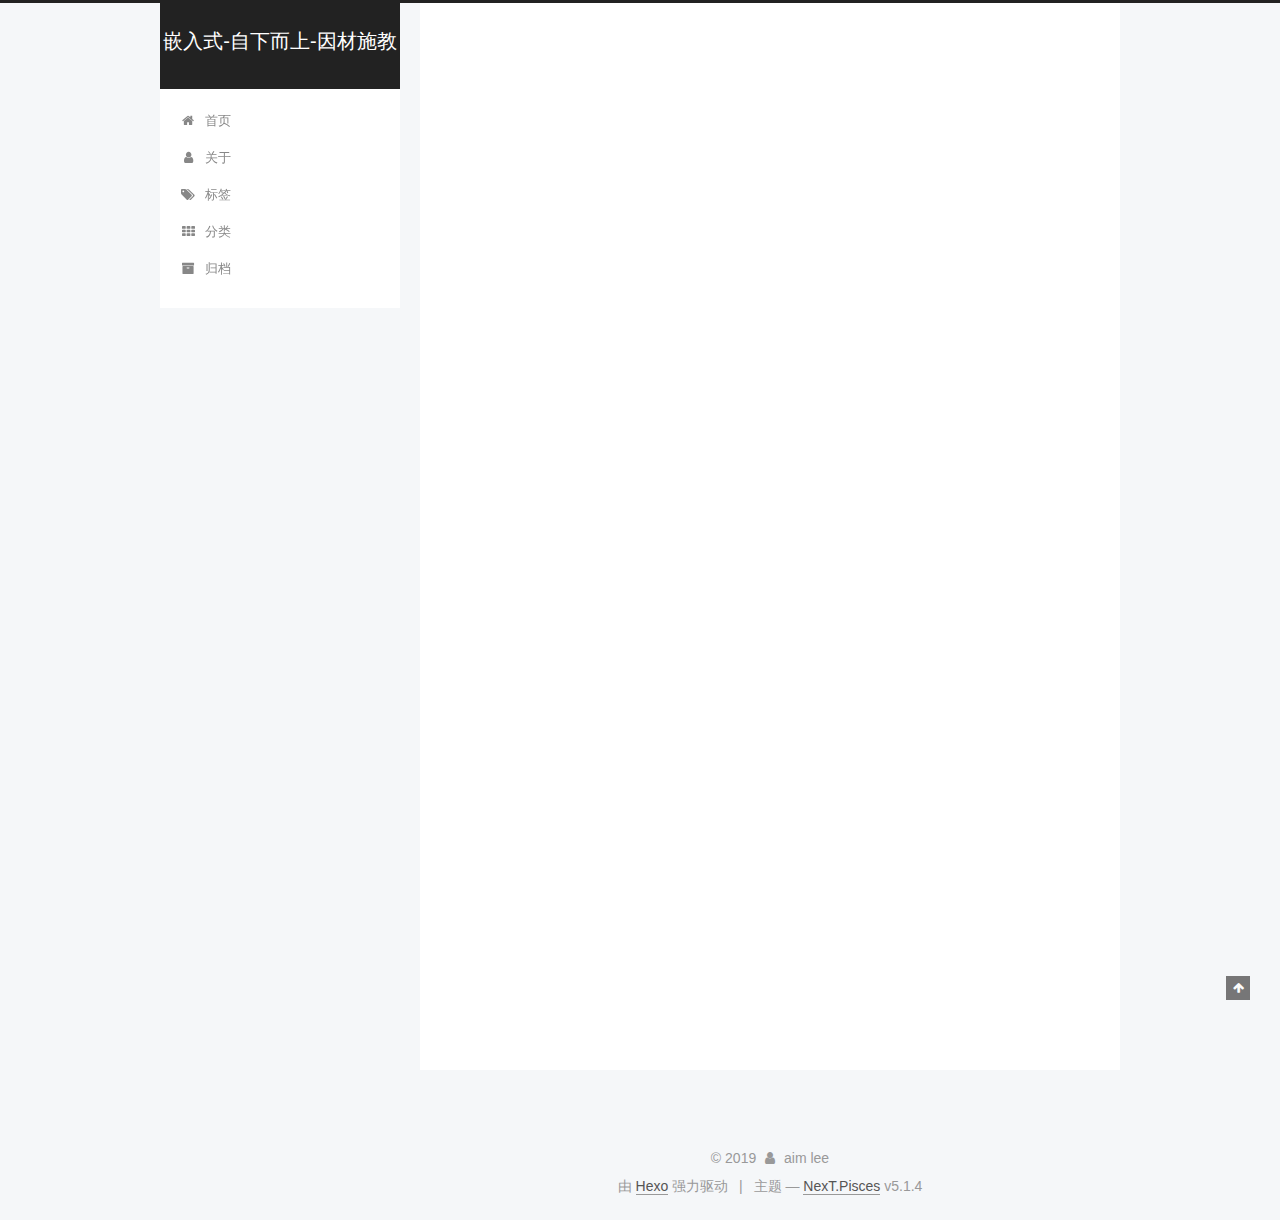
==== commit a58ce575: "Site updated: 2019-03-31 20:50:36" ====
--- a/index.html
+++ b/index.html
@@ -187,6 +187,36 @@
         </li>
       
         
+        <li class="menu-item menu-item-about">
+          <a href="/about/" rel="section">
+            
+              <i class="menu-item-icon fa fa-fw fa-user"></i> <br>
+            
+            关于
+          </a>
+        </li>
+      
+        
+        <li class="menu-item menu-item-tags">
+          <a href="/tags/" rel="section">
+            
+              <i class="menu-item-icon fa fa-fw fa-tags"></i> <br>
+            
+            标签
+          </a>
+        </li>
+      
+        
+        <li class="menu-item menu-item-categories">
+          <a href="/categories/" rel="section">
+            
+              <i class="menu-item-icon fa fa-fw fa-th"></i> <br>
+            
+            分类
+          </a>
+        </li>
+      
+        
         <li class="menu-item menu-item-archives">
           <a href="/archives/" rel="section">
             
--- a/css/main.css
+++ b/css/main.css
@@ -1823,7 +1823,7 @@
   width: 4px;
   height: 4px;
   border-radius: 50%;
-  background: #e2ffff;
+  background: #0b6794;
 }
 .links-of-blogroll {
   font-size: 13px;
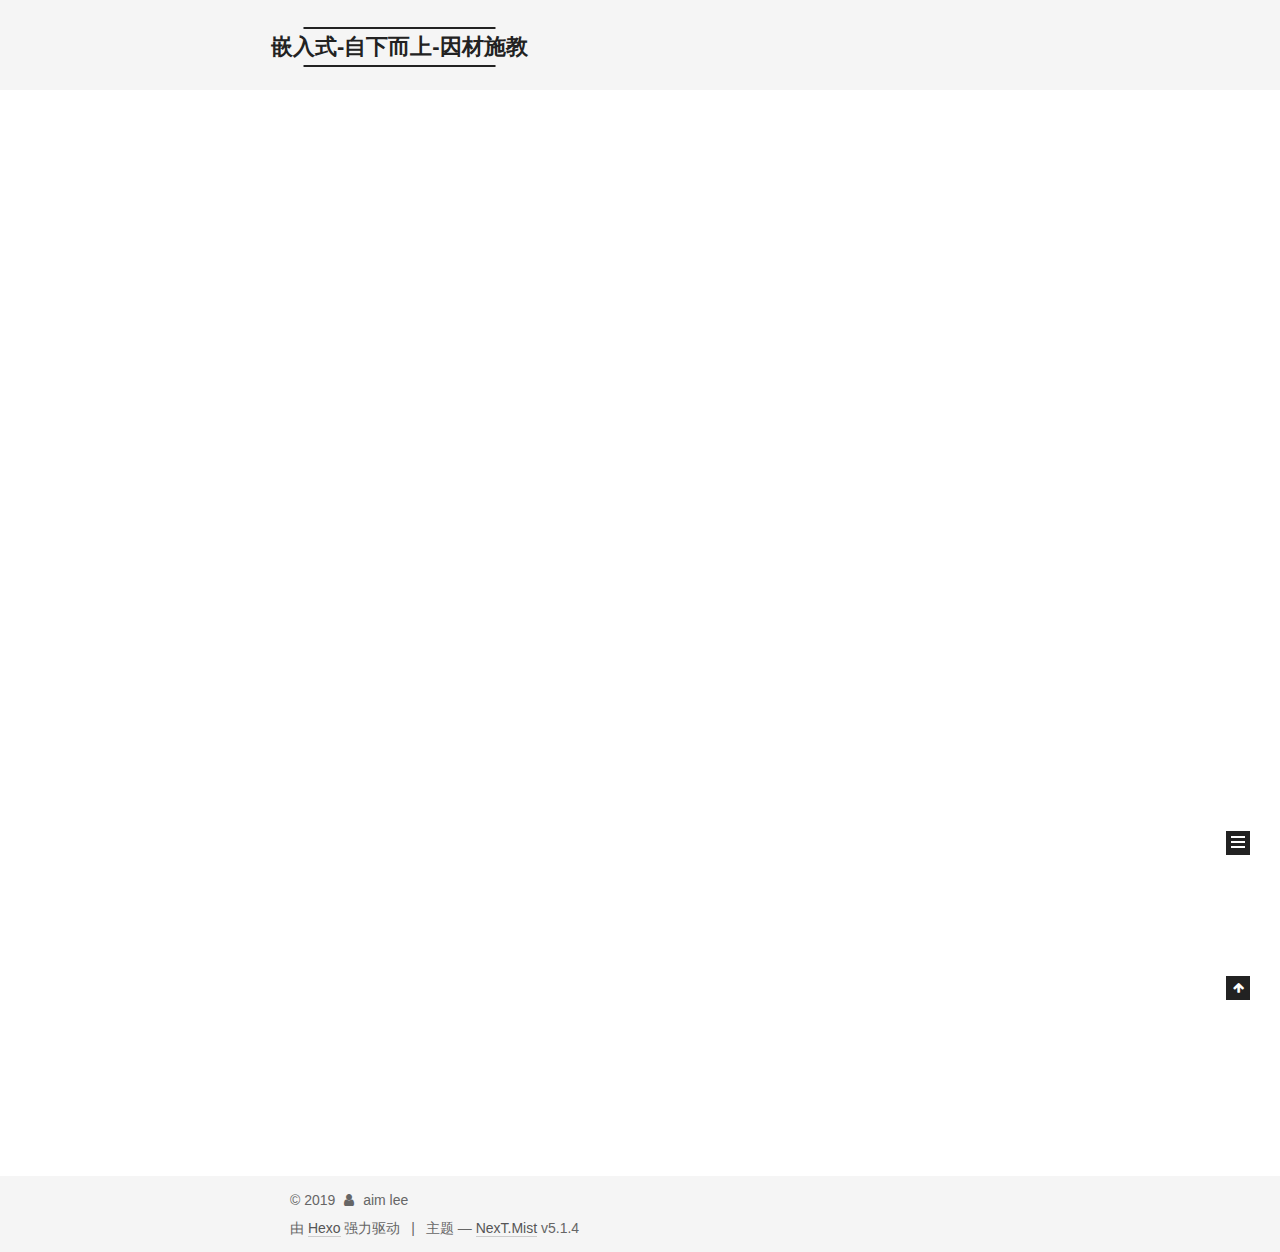
==== commit 43eb950f: "Site updated: 2019-03-31 20:52:45" ====
--- a/index.html
+++ b/index.html
@@ -5,7 +5,7 @@
   
 
 
-<html class="theme-next pisces use-motion" lang="zh-Hans">
+<html class="theme-next mist use-motion" lang="zh-Hans">
 <head><meta name="generator" content="Hexo 3.8.0">
   <meta charset="UTF-8">
 <meta http-equiv="X-UA-Compatible" content="IE=edge">
@@ -93,7 +93,7 @@
   var NexT = window.NexT || {};
   var CONFIG = {
     root: '/',
-    scheme: 'Pisces',
+    scheme: 'Mist',
     version: '5.1.4',
     sidebar: {"position":"left","display":"post","offset":12,"b2t":false,"scrollpercent":false,"onmobile":false},
     fancybox: true,
@@ -187,36 +187,6 @@
         </li>
       
         
-        <li class="menu-item menu-item-about">
-          <a href="/about/" rel="section">
-            
-              <i class="menu-item-icon fa fa-fw fa-user"></i> <br>
-            
-            关于
-          </a>
-        </li>
-      
-        
-        <li class="menu-item menu-item-tags">
-          <a href="/tags/" rel="section">
-            
-              <i class="menu-item-icon fa fa-fw fa-tags"></i> <br>
-            
-            标签
-          </a>
-        </li>
-      
-        
-        <li class="menu-item menu-item-categories">
-          <a href="/categories/" rel="section">
-            
-              <i class="menu-item-icon fa fa-fw fa-th"></i> <br>
-            
-            分类
-          </a>
-        </li>
-      
-        
         <li class="menu-item menu-item-archives">
           <a href="/archives/" rel="section">
             
@@ -479,7 +449,7 @@
 
 
 
-  <div class="theme-info">主题 &mdash; <a class="theme-link" target="_blank" href="https://github.com/iissnan/hexo-theme-next">NexT.Pisces</a> v5.1.4</div>
+  <div class="theme-info">主题 &mdash; <a class="theme-link" target="_blank" href="https://github.com/iissnan/hexo-theme-next">NexT.Mist</a> v5.1.4</div>
 
 
 
@@ -579,13 +549,6 @@
   
   
 
-
-  <script type="text/javascript" src="/js/src/affix.js?v=5.1.4"></script>
-
-  <script type="text/javascript" src="/js/src/schemes/pisces.js?v=5.1.4"></script>
-
-
-
   
 
   
--- a/css/main.css
+++ b/css/main.css
@@ -189,7 +189,7 @@
   font-size: 14px;
   line-height: 2;
   color: #555;
-  background: #f5f7f9;
+  background: #fff;
 }
 @media (max-width: 767px) {
   body {
@@ -226,51 +226,51 @@
   margin: 20px 0 15px;
 }
 h1 {
+  font-size: 24px;
+}
+@media (max-width: 767px) {
+  h1 {
+    font-size: 20px;
+  }
+}
+h2 {
   font-size: 22px;
 }
 @media (max-width: 767px) {
-  h1 {
+  h2 {
     font-size: 18px;
   }
 }
-h2 {
+h3 {
   font-size: 20px;
 }
 @media (max-width: 767px) {
-  h2 {
+  h3 {
     font-size: 16px;
   }
 }
-h3 {
+h4 {
   font-size: 18px;
 }
 @media (max-width: 767px) {
-  h3 {
+  h4 {
     font-size: 14px;
   }
 }
-h4 {
+h5 {
   font-size: 16px;
 }
 @media (max-width: 767px) {
-  h4 {
+  h5 {
     font-size: 12px;
   }
 }
-h5 {
+h6 {
   font-size: 14px;
 }
 @media (max-width: 767px) {
-  h5 {
+  h6 {
     font-size: 10px;
-  }
-}
-h6 {
-  font-size: 12px;
-}
-@media (max-width: 767px) {
-  h6 {
-    font-size: 8px;
   }
 }
 p {
@@ -653,8 +653,8 @@
 @media (min-width: 992px) {
   .full-image.full-image.full-image.full-image {
     max-width: none;
-    width: 118%;
-    margin: 0 -9%;
+    width: 110%;
+    margin: 25px -5%;
   }
 }
 .blockquote-center,
@@ -941,10 +941,10 @@
   padding: 0 20px;
   font-size: 14px;
   color: #555;
-  background: #fff;
-  border: 2px solid #555;
+  background: transparent;
+  border: 2px solid #222;
   text-decoration: none;
-  border-radius: 2px;
+  border-radius: 0;
   transition-property: background-color;
   transition-duration: 0.2s;
   transition-timing-function: ease-in-out;
@@ -953,8 +953,8 @@
 }
 .btn:hover {
   border-color: #222;
-  color: #fff;
-  background: #222;
+  color: #222;
+  background: #fff;
 }
 .btn +.btn {
   margin: 0 0 8px 8px;
@@ -1066,7 +1066,7 @@
   width: 24px;
   background: #222;
   font-size: 12px;
-  opacity: 0.6;
+  opacity: 1;
   color: #fff;
   cursor: pointer;
   text-align: center;
@@ -1087,7 +1087,7 @@
   }
 }
 .back-to-top.back-to-top-on {
-  bottom: 30px;
+  bottom: 19px;
 }
 .header {
   background: transparent;
@@ -1101,7 +1101,7 @@
 }
 .site-meta {
   margin: 0;
-  text-align: center;
+  text-align: left;
 }
 @media (max-width: 767px) {
   .site-meta {
@@ -1112,12 +1112,12 @@
   position: relative;
   display: inline-block;
   padding: 0 40px;
-  color: #fff;
+  color: #222;
   background: #222;
   border-bottom: none;
 }
 .brand:hover {
-  color: #fff;
+  color: #222;
 }
 .logo {
   display: inline-block;
@@ -1136,7 +1136,7 @@
 .site-subtitle {
   margin-top: 10px;
   font-size: 13px;
-  color: #ddd;
+  color: #999;
 }
 .use-motion .brand {
   opacity: 0;
@@ -1209,8 +1209,7 @@
   transition-timing-function: ease-in-out;
   transition-delay: 0s;
 }
-.menu .menu-item a:hover,
-.menu-item-active a {
+.menu .menu-item a:hover {
   border-bottom-color: #222;
 }
 .menu .menu-item .fa {
@@ -1349,7 +1348,7 @@
 .posts-collapse {
   position: relative;
   z-index: 1010;
-  margin-left: 55px;
+  margin-left: 0;
 }
 .posts-collapse::after {
   content: " ";
@@ -1739,20 +1738,20 @@
   display: block;
   margin: 0 auto;
   padding: 2px;
-  max-width: 120px;
+  max-width: 96px;
   height: auto;
-  border: 1px solid #eee;
+  border: 2px solid #333;
 }
 .site-author-name {
-  margin: 0;
+  margin: 5px 0 0;
   text-align: center;
-  color: #222;
-  font-weight: 600;
+  color: #f5f5f5;
+  font-weight: normal;
 }
 .site-description {
-  margin-top: 0;
+  margin-top: 5px;
   text-align: center;
-  font-size: 13px;
+  font-size: 14px;
   color: #999;
 }
 .site-state {
@@ -1764,7 +1763,7 @@
 .site-state-item {
   display: inline-block;
   padding: 0 15px;
-  border-left: 1px solid #eee;
+  border-left: 1px solid #333;
 }
 .site-state-item:first-child {
   border-left: none;
@@ -1777,11 +1776,11 @@
   text-align: center;
   color: inherit;
   font-weight: 600;
-  font-size: 16px;
+  font-size: 18px;
 }
 .site-state-item-name {
   font-size: 13px;
-  color: #999;
+  color: inherit;
 }
 .feed-link {
   margin-top: 20px;
@@ -1823,7 +1822,7 @@
   width: 4px;
   height: 4px;
   border-radius: 50%;
-  background: #0b6794;
+  background: #4b3bff;
 }
 .links-of-blogroll {
   font-size: 13px;
@@ -1861,7 +1860,7 @@
   color: #555;
 }
 .sidebar-nav li:hover {
-  color: #fc6423;
+  color: #f5f5f5;
 }
 .page-post-detail .sidebar-nav-toc {
   padding: 0 5px;
@@ -1870,11 +1869,11 @@
   margin-left: 10px;
 }
 .sidebar-nav .sidebar-nav-active {
-  color: #fc6423;
-  border-bottom-color: #fc6423;
+  color: #87daff;
+  border-bottom-color: #87daff;
 }
 .sidebar-nav .sidebar-nav-active:hover {
-  color: #fc6423;
+  color: #87daff;
 }
 .sidebar-panel {
   display: none;
@@ -1907,12 +1906,12 @@
   transition-timing-function: ease-in-out;
   transition-delay: 0s;
   transition-property: all;
-  color: #666;
+  color: #999;
+  border-bottom-color: #555;
+}
+.post-toc ol a:hover {
+  color: #ccc;
   border-bottom-color: #ccc;
-}
-.post-toc ol a:hover {
-  color: #000;
-  border-bottom-color: #000;
 }
 .post-toc .nav-item {
   overflow: hidden;
@@ -1934,14 +1933,14 @@
   display: block;
 }
 .post-toc .nav .active > a {
-  color: #fc6423;
-  border-bottom-color: #fc6423;
+  color: #87daff;
+  border-bottom-color: #87daff;
 }
 .post-toc .nav .active-current > a {
-  color: #fc6423;
+  color: #87daff;
 }
 .post-toc .nav .active-current > a:hover {
-  color: #fc6423;
+  color: #87daff;
 }
 .footer {
   font-size: 14px;
@@ -2346,16 +2345,6 @@
   transform: translate(-50%, -50%);
   color: #ccc;
 }
-@media (min-width: 768px) and (max-width: 991px) {
-  .busuanzi-count {
-    width: auto;
-  }
-}
-@media (max-width: 767px) {
-  .busuanzi-count {
-    width: auto;
-  }
-}
 .site-uv,
 .site-pv,
 .page-pv {
@@ -2591,403 +2580,327 @@
   }
 }
 .page-post-detail .sidebar-toggle-line {
-  background: #fc6423;
+  background: #87daff;
 }
 .page-post-detail .comments {
   overflow: hidden;
 }
+h1,
+h2,
+h3,
+h4,
+h5,
+h6 {
+  margin: 20px 0 10px;
+}
+p {
+  margin: 0 0 25px 0;
+}
+a {
+  border-bottom-color: #ccc;
+}
+hr {
+  margin: 20px 0;
+  height: 2px;
+}
+.main-inner {
+  margin-top: 80px;
+}
 .header {
-  position: relative;
-  margin: 0 auto;
-  width: 960px;
-}
-@media (min-width: 768px) and (max-width: 991px) {
-  .header {
-    width: auto;
-  }
-}
-@media (max-width: 767px) {
-  .header {
-    width: auto;
-  }
+  background: #f5f5f5;
 }
 .header-inner {
-  position: absolute;
-  top: 0;
-  overflow: hidden;
-  padding: 0;
-  width: 240px;
-  background: #fff;
-  box-shadow: initial;
-  border-radius: initial;
-}
-@media (min-width: 1600px) {
-  .container .header-inner {
-    width: 240px;
-  }
-}
-@media (min-width: 768px) and (max-width: 991px) {
-  .header-inner {
-    position: relative;
-    width: auto;
-    border-radius: initial;
-  }
-}
-@media (max-width: 767px) {
-  .header-inner {
-    position: relative;
-    width: auto;
-    border-radius: initial;
-  }
-}
-.main:before,
-.main:after {
+  padding: 25px 0 20px;
+}
+.header-inner:before,
+.header-inner:after {
   content: " ";
   display: table;
 }
-.main:after {
+.header-inner:after {
   clear: both;
 }
-@media (min-width: 768px) and (max-width: 991px) {
-  .main {
-    padding-bottom: 100px;
-  }
-}
-@media (max-width: 767px) {
-  .main {
-    padding-bottom: 100px;
-  }
-}
-.container .main-inner {
-  width: 960px;
-}
-@media (min-width: 768px) and (max-width: 991px) {
+@media (max-width: 767px) {
+  .header-inner {
+    width: auto;
+    margin-bottom: 50px;
+    padding: 10px;
+  }
+}
+.site-meta {
+  float: left;
+  margin-left: -20px;
+  line-height: normal;
+}
+@media (max-width: 767px) {
+  .site-meta {
+    margin-left: 10px;
+  }
+}
+.site-meta .brand {
+  padding: 2px 1px;
+  background: none;
+}
+@media (max-width: 767px) {
+  .site-meta .brand {
+    display: block;
+  }
+}
+.site-meta .logo {
+  display: none;
+}
+.site-meta .site-title {
+  font-size: 22px;
+  font-weight: bolder;
+}
+@media (max-width: 767px) {
+  .site-meta .site-title {
+    line-height: 34px;
+  }
+}
+.logo-line-before,
+.logo-line-after {
+  display: block;
+  overflow: hidden;
+  margin: 0 auto;
+  width: 75%;
+}
+@media (max-width: 767px) {
+  .logo-line-before,
+  .logo-line-after {
+    display: none;
+  }
+}
+.logo-line-before i,
+.logo-line-after i {
+  position: relative;
+  display: block;
+  height: 2px;
+  background: #222;
+}
+@media (max-width: 767px) {
+  .logo-line-before i,
+  .logo-line-after i {
+    height: 3px;
+  }
+}
+.use-motion .logo-line-before i {
+  left: -100%;
+}
+.use-motion .logo-line-after i {
+  right: -100%;
+}
+.site-subtitle {
+  display: none;
+}
+.site-nav-toggle {
+  position: static;
+  float: right;
+}
+.menu {
+  float: right;
+  margin: 8px 0 0 0;
+}
+@media (max-width: 767px) {
+  .menu {
+    margin: 20px 0 0 0;
+    padding: 0;
+  }
+}
+.menu br {
+  display: none;
+}
+.menu .menu-item {
+  margin: 0;
+}
+@media (max-width: 767px) {
+  .menu .menu-item {
+    display: block;
+  }
+}
+.menu .menu-item a {
+  padding: 0 10px;
+  background: none;
+  border: none;
+  border-radius: 2px;
+  transition-property: background;
+}
+@media (max-width: 767px) {
+  .menu .menu-item a {
+    text-align: left;
+  }
+}
+.menu .menu-item a:hover {
+  background: #e1e1e1;
+}
+.menu a::before {
+  display: none;
+}
+@media (max-width: 767px) {
+  .menu a::before {
+    display: block;
+  }
+}
+@media (max-width: 767px) {
+  .menu {
+    float: none;
+  }
+}
+.site-search form {
+  display: none;
+}
+.posts-expand {
+  padding-top: 0;
+}
+.posts-expand .post-title,
+.posts-expand .post-meta {
+  text-align: left;
+}
+@media (max-width: 767px) {
+  .posts-expand .post-title,
+  .posts-expand .post-meta {
+    text-align: center;
+  }
+}
+.posts-expand .post-eof {
+  display: none;
+}
+.posts-expand .post {
+  margin-top: 120px;
+}
+.posts-expand .post:first-child {
+  margin-top: 0;
+}
+.posts-expand .post-meta {
+  margin-top: 5px;
+  margin-bottom: 20px;
+}
+.posts-expand .post-title {
+  position: relative;
+  font-size: 26px;
+  font-weight: 400;
+}
+@media (max-width: 767px) {
+  .posts-expand .post-title {
+    font-size: 22px;
+  }
+}
+@media (min-width: 1600px) {
+  .posts-expand .post-title {
+    font-size: 26px;
+  }
+}
+.posts-expand .post-title:hover:before {
+  background: #222;
+}
+@media (max-width: 767px) {
+  .posts-expand .post-body {
+    font-size: 12px;
+  }
+}
+.posts-expand .post-body img {
+  margin: 0;
+}
+.posts-expand .post-tags {
+  text-align: left;
+}
+.posts-expand .post-tags a {
+  padding: 1px 5px;
+  background: #f5f5f5;
+  border-bottom: none;
+}
+.posts-expand .post-tags a:hover {
+  background: #ccc;
+}
+.posts-expand .post-nav {
+  margin-top: 40px;
+}
+.post-button {
+  margin-top: 20px;
+  text-align: left;
+}
+.post-button a {
+  padding: 0;
+  font-size: 14px;
+  background: none;
+  border: none;
+  border-bottom: 2px solid #666;
+  transition-property: border;
+}
+@media (max-width: 767px) {
+  .post-button a {
+    font-size: 12px;
+  }
+}
+@media (min-width: 1600px) {
+  .post-button a {
+    font-size: 16px;
+  }
+}
+.post-button a:hover {
+  border-bottom-color: #222;
+}
+.links-of-blogroll-inline .links-of-blogroll-item {
+  display: inline-block;
+}
+.btn {
+  padding: 0 10px;
+  border-width: 2px;
+  border-radius: 0;
+}
+.headband {
+  display: none;
+}
+.site-search {
+  position: relative;
+  float: right;
+  margin-top: 5px;
+  padding-top: 3px;
+}
+@media (max-width: 767px) {
+  .site-search {
+    float: none;
+    padding: 0 10px;
+  }
+}
+@media (max-width: 767px) {
   .container .main-inner {
     width: auto;
   }
 }
-@media (max-width: 767px) {
-  .container .main-inner {
-    width: auto;
-  }
-}
-.content-wrap {
-  float: right;
-  box-sizing: border-box;
-  padding: 40px;
-  width: 700px;
-  background: #fff;
-  min-height: 700px;
-  box-shadow: initial;
-  border-radius: initial;
-}
-@media (min-width: 768px) and (max-width: 991px) {
-  .content-wrap {
-    width: 100%;
-    padding: 20px;
-    border-radius: initial;
-  }
-}
-@media (max-width: 767px) {
-  .content-wrap {
-    width: 100%;
-    padding: 20px;
-    min-height: auto;
-    border-radius: initial;
-  }
-}
-.sidebar {
-  position: static;
-  float: left;
-  margin-top: 300px;
-  width: 240px;
-  background: #f5f7f9;
-  box-shadow: none;
-}
-@media (min-width: 768px) and (max-width: 991px) {
-  .sidebar {
-    display: none;
-  }
-}
-@media (max-width: 767px) {
-  .sidebar {
-    display: none;
-  }
-}
-.sidebar-toggle {
+.page-post-detail .post-title,
+.page-post-detail .post-meta {
+  text-align: center;
+}
+.page-post-detail .post-title:before {
   display: none;
 }
+.page-post-detail .post-meta {
+  margin-bottom: 60px;
+}
+.pagination {
+  margin: 120px 0 0;
+  text-align: left;
+}
+@media (max-width: 767px) {
+  .pagination {
+    margin: 80px 10px 0;
+    text-align: center;
+  }
+}
+.footer {
+  margin-top: 80px;
+  padding: 10px 0;
+  background: #f5f5f5;
+  color: #666;
+}
 .footer-inner {
-  width: 960px;
-  padding-left: 260px;
-}
-@media (min-width: 768px) and (max-width: 991px) {
+  margin: 0 auto;
+  text-align: left;
+}
+@media (max-width: 767px) {
   .footer-inner {
     width: auto;
-    padding-left: 0 !important;
-    padding-right: 0 !important;
-  }
-}
-@media (max-width: 767px) {
-  .footer-inner {
-    width: auto;
-    padding-left: 0 !important;
-    padding-right: 0 !important;
-  }
-}
-.sidebar-position-right .header-inner {
-  right: 0;
-}
-.sidebar-position-right .content-wrap {
-  float: left;
-}
-.sidebar-position-right .sidebar {
-  float: right;
-}
-.sidebar-position-right .footer-inner {
-  padding-left: 0;
-  padding-right: 260px;
-}
-.site-brand-wrapper {
-  position: relative;
-}
-.site-meta {
-  padding: 20px 0;
-  color: #fff;
-  background: #222;
-}
-@media (min-width: 768px) and (max-width: 991px) {
-  .site-meta {
-    box-shadow: 0 0 16px rgba(0,0,0,0.5);
-  }
-}
-@media (max-width: 767px) {
-  .site-meta {
-    box-shadow: 0 0 16px rgba(0,0,0,0.5);
-  }
-}
-.brand {
-  padding: 0;
-  background: none;
-}
-.brand:hover {
-  color: #fff;
-}
-.site-subtitle {
-  margin: 10px 10px 0;
-  font-weight: initial;
-}
-.site-search form {
-  display: none;
-}
-.site-nav {
-  border-top: none;
-}
-@media (min-width: 768px) and (max-width: 991px) {
-  .site-nav {
-    display: none !important;
-  }
-}
-@media (min-width: 768px) and (max-width: 991px) {
-  .site-nav-on {
-    display: block !important;
-  }
-}
-.menu .menu-item {
-  display: block;
-  margin: 0;
-}
-.menu .menu-item a {
-  position: relative;
-  box-sizing: border-box;
-  padding: 5px 20px;
-  text-align: left;
-  line-height: inherit;
-  transition-property: background-color;
-  transition-duration: 0.2s;
-  transition-timing-function: ease-in-out;
-  transition-delay: 0s;
-}
-.menu .menu-item a:hover,
-.menu-item-active a {
-  background: #f9f9f9;
-  border-bottom-color: #fff;
-}
-.menu .menu-item br {
-  display: none;
-}
-.menu-item-active a:after {
-  content: " ";
-  position: absolute;
-  top: 50%;
-  margin-top: -3px;
-  right: 15px;
-  width: 6px;
-  height: 6px;
-  border-radius: 50%;
-  background-color: #bbb;
-}
-.btn-bar {
-  background-color: #fff;
-}
-.site-nav-toggle {
-  left: 20px;
-  top: 50%;
-  -webkit-transform: translateY(-50%);
-  -webkit-transform: translateY(-50%);
-  -moz-transform: translateY(-50%);
-  -ms-transform: translateY(-50%);
-  -o-transform: translateY(-50%);
-  transform: translateY(-50%);
-}
-@media (min-width: 768px) and (max-width: 991px) {
-  .site-nav-toggle {
-    display: block;
-  }
-}
-.use-motion .sidebar .motion-element {
-  opacity: 1;
-}
-.sidebar {
-  margin-left: -100%;
-  right: auto;
-  bottom: auto;
-  -webkit-transform: none;
-}
-.sidebar-inner {
-  box-sizing: border-box;
-  width: 240px;
-  color: #555;
-  background: #fff;
-  box-shadow: initial;
-  border-radius: initial;
-  opacity: 0;
-}
-.sidebar-inner.affix {
-  position: fixed;
-  top: 12px;
-}
-.sidebar-inner.affix-bottom {
-  position: absolute;
-}
-.site-overview {
-  text-align: left;
-}
-.site-author:before,
-.site-author:after {
-  content: " ";
-  display: table;
-}
-.site-author:after {
-  clear: both;
-}
-.sidebar a {
-  color: #555;
-}
-.sidebar a:hover {
-  color: #222;
-}
-.site-state-item {
-  padding: 0 10px;
-}
-.links-of-author-item a:before {
-  display: none;
-}
-.links-of-author-item a {
-  border-bottom: none;
-  text-decoration: underline;
-}
-.feed-link {
-  border-top: 1px dotted #ccc;
-  border-bottom: 1px dotted #ccc;
-  text-align: center;
-}
-.feed-link a {
-  display: block;
-  color: #fc6423;
-  border: none;
-}
-.feed-link a:hover {
-  background: none;
-  color: #e34603;
-}
-.feed-link a:hover i {
-  color: #e34603;
-}
-.links-of-author {
-  display: flex;
-  flex-wrap: wrap;
-  justify-content: center;
-}
-.links-of-author-item {
-  margin: 5px 0 0;
-  width: 50%;
-}
-.links-of-author-item a {
-  max-width: 216px;
-  box-sizing: border-box;
-  display: inline-block;
-  margin-right: 0;
-  margin-bottom: 0;
-  padding: 0 5px;
-  overflow: hidden;
-  white-space: nowrap;
-  text-overflow: ellipsis;
-}
-.links-of-author-item a {
-  display: block;
-  text-decoration: none;
-}
-.links-of-author-item a:hover {
-  border-radius: 4px;
-  background: #eee;
-}
-.links-of-author-item .fa {
-  margin-right: 2px;
-  font-size: 16px;
-}
-.links-of-author-item .fa-globe {
-  font-size: 15px;
-}
-.links-of-blogroll {
-  text-align: center;
-  margin-top: 20px;
-  padding: 3px 0 0;
-  border-top: 1px dotted #ccc;
-}
-.links-of-blogroll-title {
-  margin-top: 0;
-}
-.links-of-blogroll-item {
-  padding: 0;
-}
-.links-of-blogroll-inline:before,
-.links-of-blogroll-inline:after {
-  content: " ";
-  display: table;
-}
-.links-of-blogroll-inline:after {
-  clear: both;
-}
-.links-of-blogroll-inline .links-of-blogroll-item {
-  margin: 5px 0 0;
-  width: 50%;
-  display: inline-block;
-  width: unset;
-}
-.links-of-blogroll-inline .links-of-blogroll-item a {
-  max-width: 216px;
-  box-sizing: border-box;
-  display: inline-block;
-  margin-right: 0;
-  margin-bottom: 0;
-  padding: 0 5px;
-  overflow: hidden;
-  white-space: nowrap;
-  text-overflow: ellipsis;
-}
-@media (max-width: 767px) {
-  .post-body {
-    text-align: justify;
-  }
-}
+    text-align: center;
+  }
+}
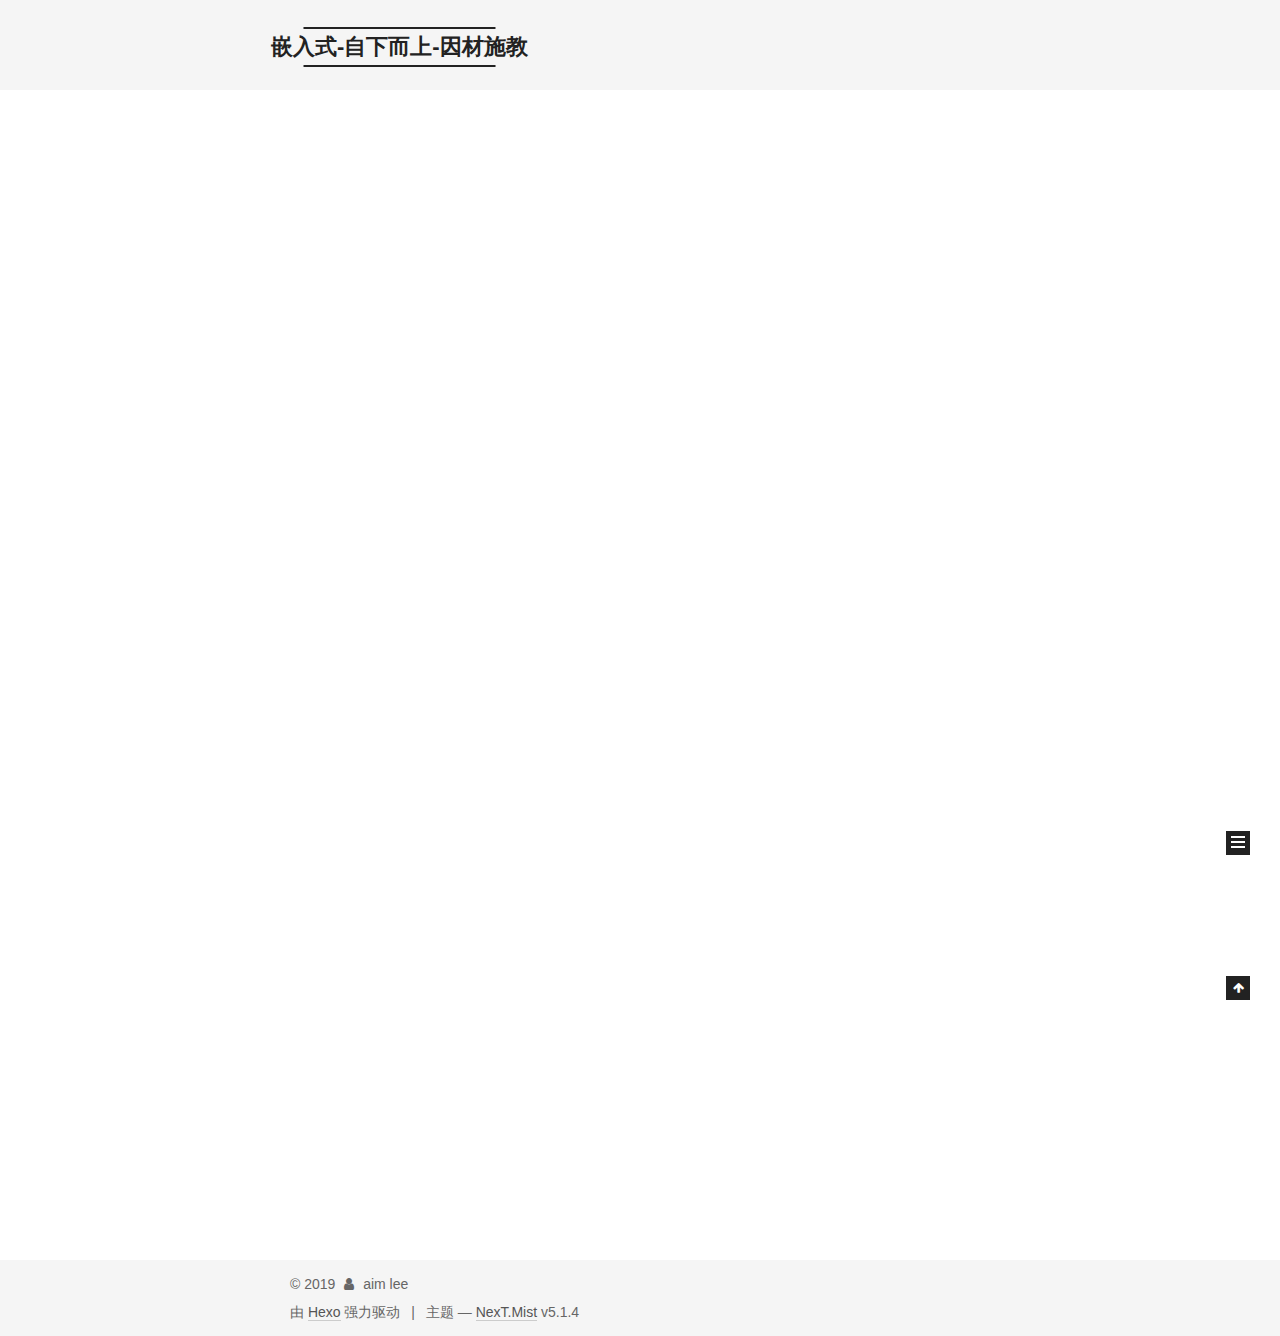
==== commit 248c391a: "Site updated: 2019-03-31 21:16:46" ====
--- a/index.html
+++ b/index.html
@@ -13,6 +13,13 @@
 <meta name="theme-color" content="#222">
 
 
+
+  
+  
+    
+    
+  <script src="/lib/pace/pace.min.js?v=1.0.2"></script>
+  <link href="/lib/pace/pace-theme-minimal.min.css?v=1.0.2" rel="stylesheet">
 
 
 
@@ -248,7 +255,7 @@
         
           <h1 class="post-title" itemprop="name headline">
                 
-                <a class="post-title-link" href="/2019/03/30/hello-world/" itemprop="url">Hello World</a></h1>
+                <a class="post-title-link" href="/2019/03/30/hello-world/" itemprop="url">嵌入式教案设计方案说明</a></h1>
         
 
         <div class="post-meta">
@@ -300,7 +307,7 @@
       
         
           
-            <p>Welcome to <a href="https://hexo.io/" target="_blank" rel="noopener">Hexo</a>! This is your very first post. Check <a href="https://hexo.io/docs/" target="_blank" rel="noopener">documentation</a> for more info. If you get any problems when using Hexo, you can find the answer in <a href="https://hexo.io/docs/troubleshooting.html" target="_blank" rel="noopener">troubleshooting</a> or you can ask me on <a href="https://github.com/hexojs/hexo/issues" target="_blank" rel="noopener">GitHub</a>.</p>
+            <p>高校教师授课最重要的两个因素如下：<br>1、课程内容要有用。<br>2、能够让学生体验到问题所在，然后让学生们带着问题学习知识。<br>为了达到上述教学目的，将嵌入式教案分章节展示，有针对性地设计多个作业，同学们可以对问题进行评价。并可以依据自身的感悟提出并上传新的问题，接受同学们的评价。评价高的问题会排在所有作业的最前面！！！</p>
 <h2 id="Quick-Start"><a href="#Quick-Start" class="headerlink" title="Quick Start"></a>Quick Start</h2><h3 id="Create-a-new-post"><a href="#Create-a-new-post" class="headerlink" title="Create a new post"></a>Create a new post</h3><figure class="highlight bash"><table><tr><td class="gutter"><pre><span class="line">1</span><br></pre></td><td class="code"><pre><span class="line">$ hexo new <span class="string">"My New Post"</span></span><br></pre></td></tr></table></figure>
 <p>More info: <a href="https://hexo.io/docs/writing.html" target="_blank" rel="noopener">Writing</a></p>
 <h3 id="Run-server"><a href="#Run-server" class="headerlink" title="Run server"></a>Run server</h3><figure class="highlight bash"><table><tr><td class="gutter"><pre><span class="line">1</span><br></pre></td><td class="code"><pre><span class="line">$ hexo server</span><br></pre></td></tr></table></figure>
--- a/css/main.css
+++ b/css/main.css
@@ -1822,7 +1822,7 @@
   width: 4px;
   height: 4px;
   border-radius: 50%;
-  background: #4b3bff;
+  background: #ff0dc7;
 }
 .links-of-blogroll {
   font-size: 13px;
